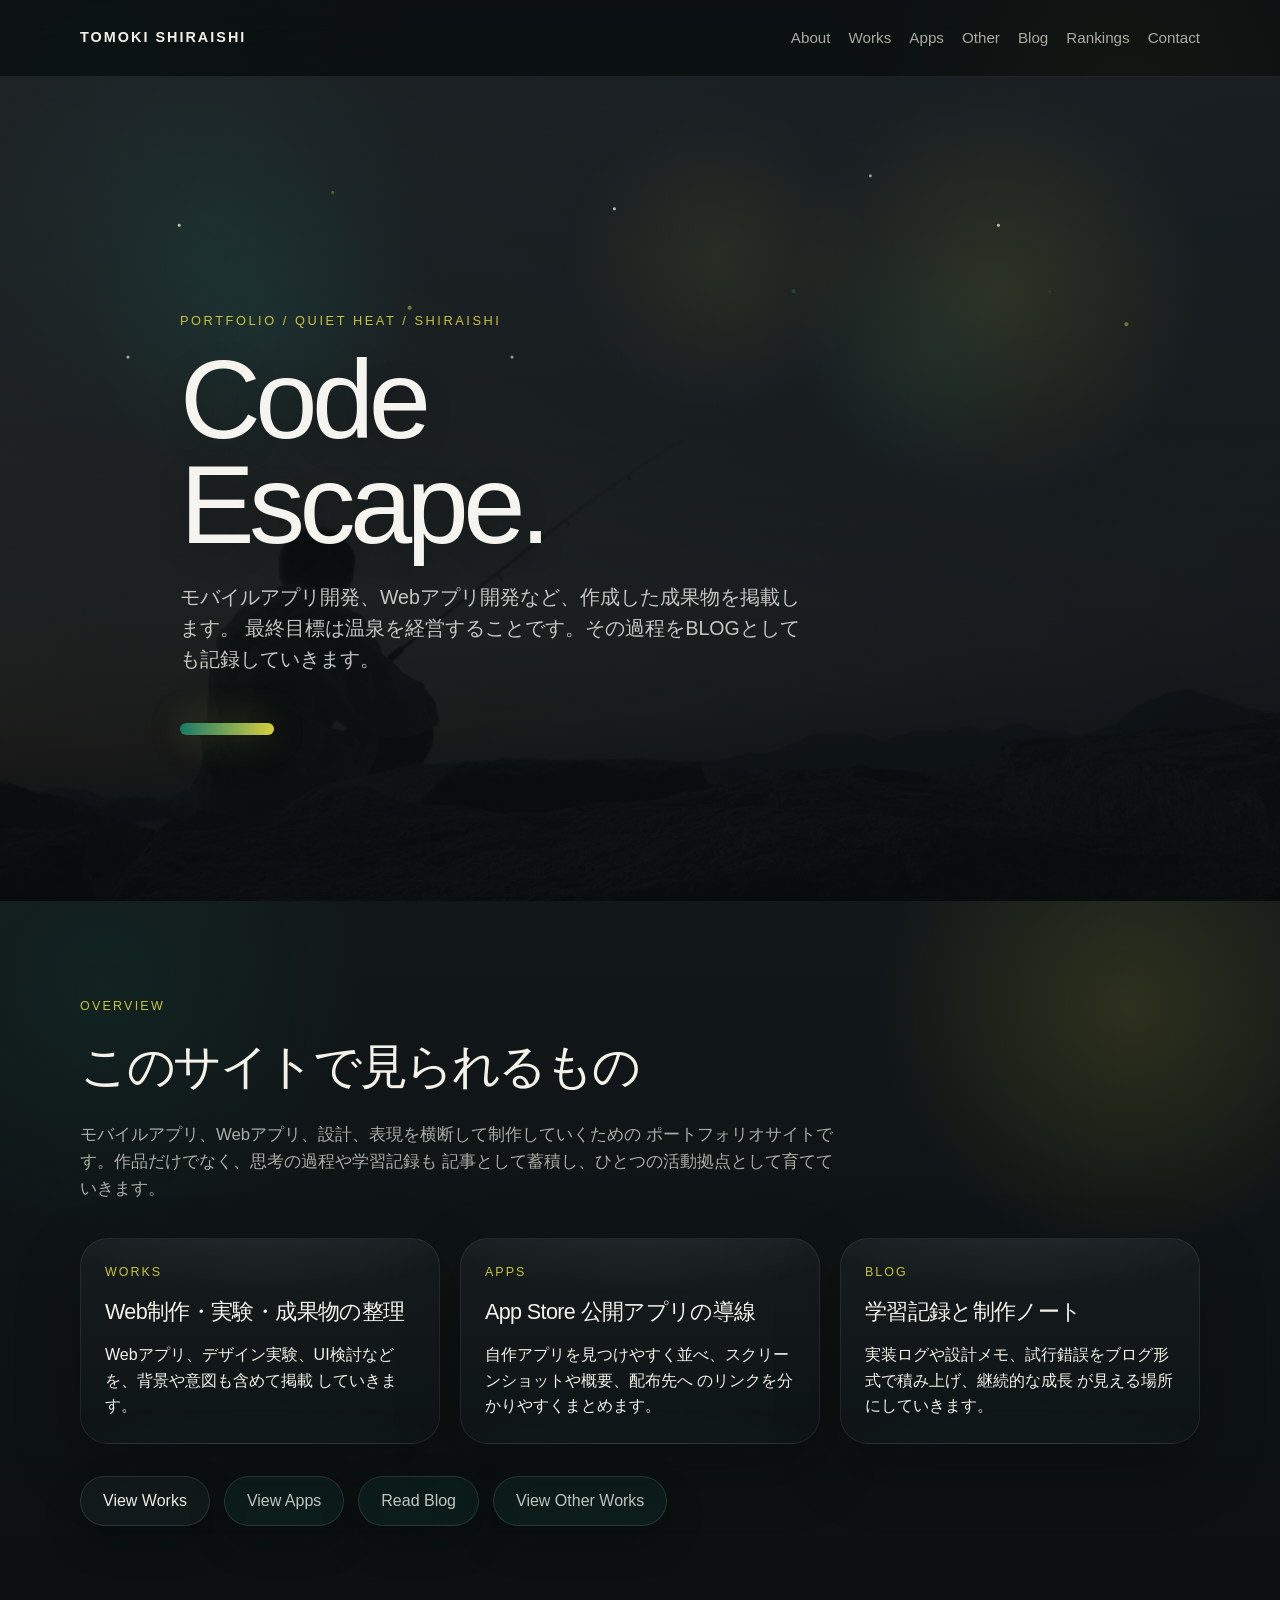
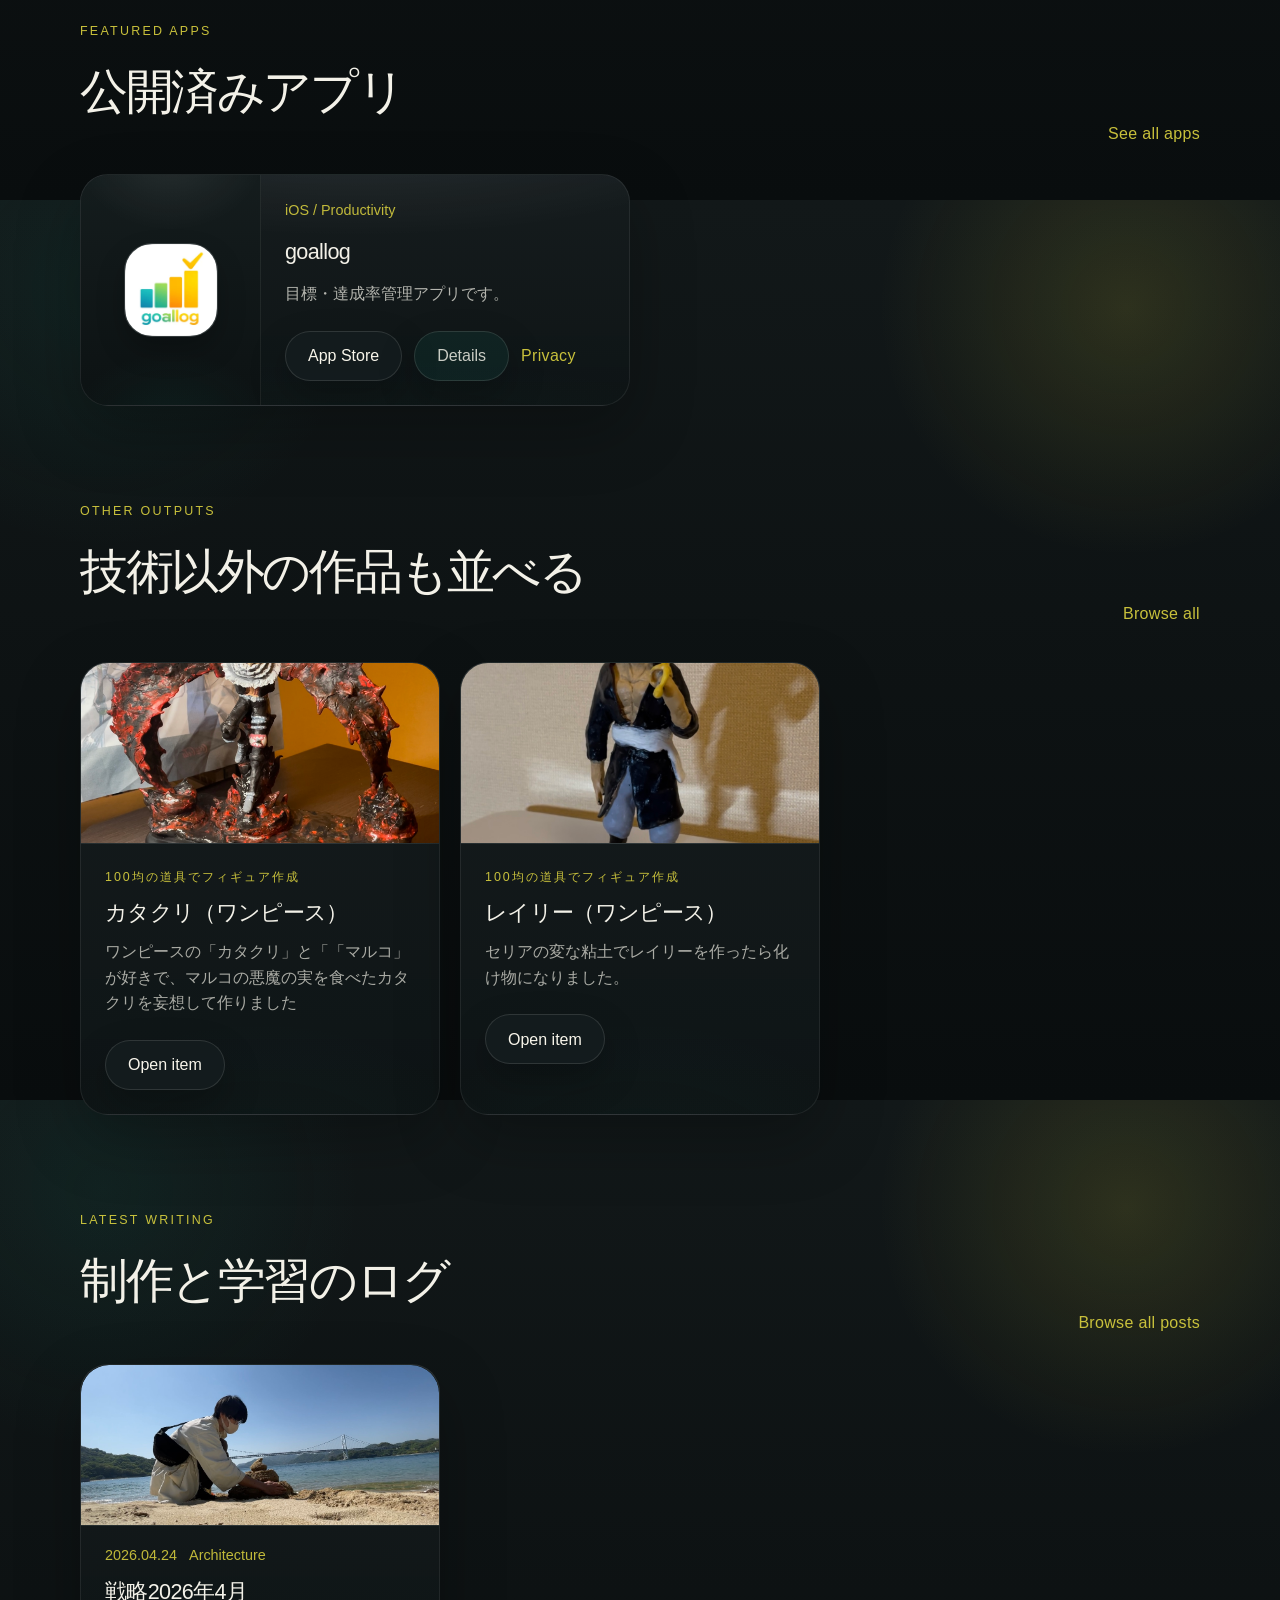
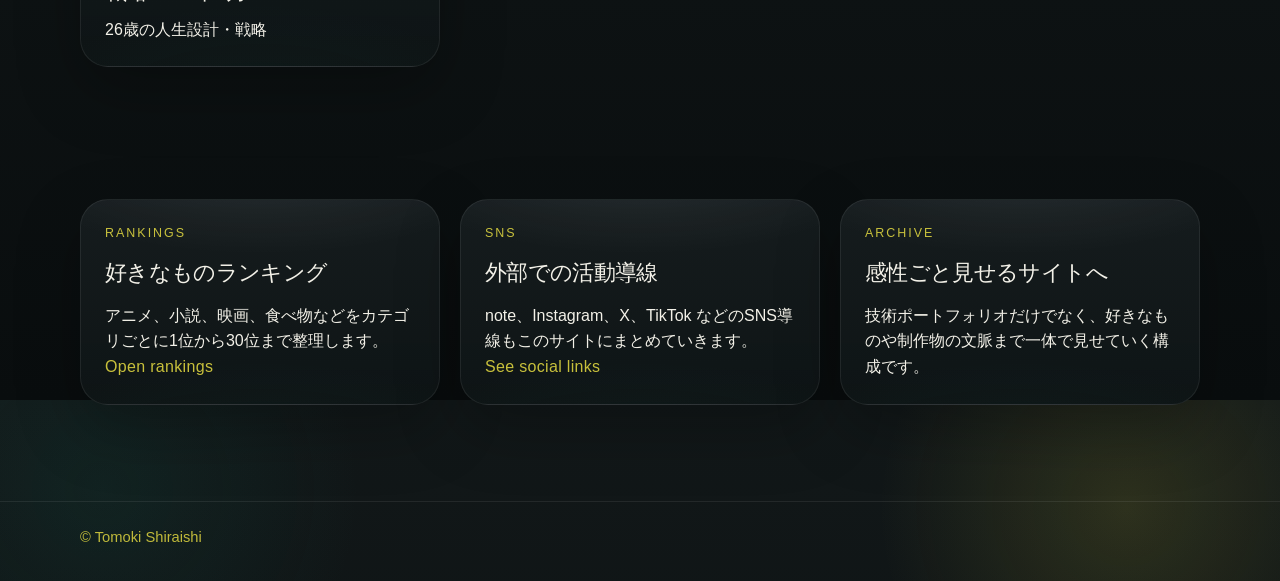
==== index.html @ d981f03a "Deploy portfolio site" ====
<!DOCTYPE html><html lang="ja" class="h-full antialiased"><head><meta charSet="utf-8"/><meta name="viewport" content="width=device-width, initial-scale=1"/><link rel="preload" as="image" href="/images/home01.jpg"/><link rel="stylesheet" href="/_next/static/chunks/0.4sjjgzvuzyy.css" data-precedence="next"/><link rel="preload" as="script" fetchPriority="low" href="/_next/static/chunks/045g~0~zva_mv.js"/><script src="/_next/static/chunks/0dgq26a5_oy.a.js" async=""></script><script src="/_next/static/chunks/0yoi6g0rt32bk.js" async=""></script><script src="/_next/static/chunks/0oui10gukf8nf.js" async=""></script><script src="/_next/static/chunks/turbopack-16y23m0xn~a8m.js" async=""></script><script src="/_next/static/chunks/13h-0fd.p-1ga.js" async=""></script><script src="/_next/static/chunks/0d3shmwh5_nmn.js" async=""></script><script src="/_next/static/chunks/05-hs12ys24cd.js" async=""></script><title>Tomoki Shiraishi Portfolio</title><meta name="description" content="Portfolio site of Tomoki Shiraishi"/><link rel="icon" href="/favicon.ico?favicon.0x3dzn~oxb6tn.ico" sizes="256x256" type="image/x-icon"/><script src="/_next/static/chunks/03~yq9q893hmn.js" noModule=""></script></head><body class="min-h-full flex flex-col bg-background text-foreground"><div hidden=""><!--$--><!--/$--></div><header class="site-header"><div class="site-header__inner"><a class="site-logo" href="/">Tomoki Shiraishi</a><nav class="site-nav" aria-label="Global"><a href="/about">About</a><a href="/works">Works</a><a href="/apps">Apps</a><a href="/other">Other</a><a href="/blog">Blog</a><a href="/rankings">Rankings</a><a href="/contact">Contact</a></nav></div></header><main class="flex-1"><section class="hero"><div class="hero__media" aria-hidden="true"><img alt="" decoding="async" data-nimg="fill" class="hero__media-image" style="position:absolute;height:100%;width:100%;left:0;top:0;right:0;bottom:0;color:transparent" src="/images/home01.jpg"/></div><div class="hero__content"><p class="hero__eyebrow">Portfolio / Quiet Heat / shiraishi</p><h1 class="hero__title">Code Escape.</h1><p class="hero__description">モバイルアプリ開発、Webアプリ開発など、作成した成果物を掲載します。 最終目標は温泉を経営することです。その過程をBLOGとしても記録していきます。</p></div></section><section class="section"><div class="container"><p class="section-label">Overview</p><h2 class="section-title">このサイトで見られるもの</h2><p class="lead">モバイルアプリ、Webアプリ、設計、表現を横断して制作していくための ポートフォリオサイトです。作品だけでなく、思考の過程や学習記録も 記事として蓄積し、ひとつの活動拠点として育てていきます。</p><div class="feature-grid"><article class="feature-card"><p class="feature-card__label">Works</p><h3>Web制作・実験・成果物の整理</h3><p>Webアプリ、デザイン実験、UI検討などを、背景や意図も含めて掲載 していきます。</p></article><article class="feature-card"><p class="feature-card__label">Apps</p><h3>App Store 公開アプリの導線</h3><p>自作アプリを見つけやすく並べ、スクリーンショットや概要、配布先へ のリンクを分かりやすくまとめます。</p></article><article class="feature-card"><p class="feature-card__label">Blog</p><h3>学習記録と制作ノート</h3><p>実装ログや設計メモ、試行錯誤をブログ形式で積み上げ、継続的な成長 が見える場所にしていきます。</p></article></div><div class="home-links"><a class="button-link" href="/works">View Works</a><a class="button-link button-link-secondary" href="/apps">View Apps</a><a class="button-link button-link-secondary" href="/blog">Read Blog</a><a class="button-link button-link-secondary" href="/other">View Other Works</a></div></div></section><section class="section section--tight"><div class="container"><div class="section-heading"><div><p class="section-label">Featured Apps</p><h2 class="section-title">公開済みアプリ</h2></div><a class="text-link" href="/apps">See all apps</a></div><div class="app-grid"><article class="app-card"><div class="app-card__visual" aria-hidden="true"><img alt="goallog icon" loading="lazy" width="94" height="94" decoding="async" data-nimg="1" class="app-icon-image" style="color:transparent" src="/images/apps/goallog-icon.png"/></div><div class="app-card__body"><p class="app-card__meta">iOS<!-- --> / <!-- -->Productivity</p><h3>goallog</h3><p>目標・達成率管理アプリです。</p><div class="app-card__actions"><a href="https://apps.apple.com/jp/app/goallog/id6755245904" class="button-link">App Store</a><a class="button-link button-link-secondary" href="/apps/goallog">Details</a><a class="text-link" href="/apps/goallog/privacy">Privacy</a></div></div></article></div></div></section><section class="section section--tight"><div class="container"><div class="section-heading"><div><p class="section-label">Other Outputs</p><h2 class="section-title">技術以外の作品も並べる</h2></div><a class="text-link" href="/other">Browse all</a></div><div class="other-grid"><article class="work-card work-card--other"><div class="work-card__media" aria-hidden="true"><img alt="" loading="lazy" width="640" height="420" decoding="async" data-nimg="1" class="work-card__image" style="color:transparent" src="/images/other/other_001.png"/></div><div class="work-card__content"><p class="work-card__label">100均の道具でフィギュア作成</p><h3>カタクリ（ワンピース）</h3><p>ワンピースの「カタクリ」と「「マルコ」が好きで、マルコの悪魔の実を食べたカタクリを妄想して作りました</p><div class="work-card__actions"><a class="button-link" href="#">Open item</a></div></div></article><article class="work-card work-card--other"><div class="work-card__media" aria-hidden="true"><img alt="" loading="lazy" width="640" height="420" decoding="async" data-nimg="1" class="work-card__image" style="color:transparent" src="/images/other/other_002.png"/></div><div class="work-card__content"><p class="work-card__label">100均の道具でフィギュア作成</p><h3>レイリー（ワンピース）</h3><p>セリアの変な粘土でレイリーを作ったら化け物になりました。</p><div class="work-card__actions"><a class="button-link" href="#">Open item</a></div></div></article></div></div></section><section class="section section--tight"><div class="container"><div class="section-heading"><div><p class="section-label">Latest Writing</p><h2 class="section-title">制作と学習のログ</h2></div><a class="text-link" href="/blog">Browse all posts</a></div><div class="post-list"><a class="post-card post-card--link" href="/blog/future-cms-plan"><article><div class="post-card__visual" aria-hidden="true"><img alt="" loading="lazy" width="640" height="360" decoding="async" data-nimg="1" class="post-card__image" style="color:transparent" src="/images/posts/blog002.jpg"/></div><p class="post-card__meta"><span>2026.04.24</span><span>Architecture</span></p><h3 class="post-card__title">戦略2026年4月</h3><p>26歳の人生設計・戦略</p></article></a></div></div></section><section class="section section--tight"><div class="container"><div class="feature-grid"><article class="feature-card"><p class="feature-card__label">Rankings</p><h3>好きなものランキング</h3><p>アニメ、小説、映画、食べ物などをカテゴリごとに1位から30位まで整理します。</p><a class="text-link" href="/rankings">Open rankings</a></article><article class="feature-card"><p class="feature-card__label">SNS</p><h3>外部での活動導線</h3><p>note、Instagram、X、TikTok などのSNS導線もこのサイトにまとめていきます。</p><a class="text-link" href="/contact">See social links</a></article><article class="feature-card"><p class="feature-card__label">Archive</p><h3>感性ごと見せるサイトへ</h3><p>技術ポートフォリオだけでなく、好きなものや制作物の文脈まで一体で見せていく構成です。</p></article></div></div></section><!--$--><!--/$--></main><footer class="site-footer"><div class="site-footer__inner"><p>© Tomoki Shiraishi</p></div></footer><script src="/_next/static/chunks/045g~0~zva_mv.js" id="_R_" async=""></script><script>(self.__next_f=self.__next_f||[]).push([0])</script><script>self.__next_f.push([1,"1:\"$Sreact.fragment\"\n2:I[22016,[\"/_next/static/chunks/13h-0fd.p-1ga.js\",\"/_next/static/chunks/0d3shmwh5_nmn.js\",\"/_next/static/chunks/05-hs12ys24cd.js\"],\"\"]\n3:I[39756,[\"/_next/static/chunks/13h-0fd.p-1ga.js\",\"/_next/static/chunks/0d3shmwh5_nmn.js\"],\"default\"]\n4:I[37457,[\"/_next/static/chunks/13h-0fd.p-1ga.js\",\"/_next/static/chunks/0d3shmwh5_nmn.js\"],\"default\"]\n5:I[5500,[\"/_next/static/chunks/13h-0fd.p-1ga.js\",\"/_next/static/chunks/0d3shmwh5_nmn.js\",\"/_next/static/chunks/05-hs12ys24cd.js\"],\"Image\"]\n11:I[68027,[\"/_next/static/chunks/13h-0fd.p-1ga.js\",\"/_next/static/chunks/0d3shmwh5_nmn.js\"],\"default\",1]\n:HL[\"/_next/static/chunks/0.4sjjgzvuzyy.css\",\"style\"]\n"])</script><script>self.__next_f.push([1,"0:{\"P\":null,\"c\":[\"\",\"\"],\"q\":\"\",\"i\":false,\"f\":[[[\"\",{\"children\":[\"__PAGE__\",{}]},\"$undefined\",\"$undefined\",16],[[\"$\",\"$1\",\"c\",{\"children\":[[[\"$\",\"link\",\"0\",{\"rel\":\"stylesheet\",\"href\":\"/_next/static/chunks/0.4sjjgzvuzyy.css\",\"precedence\":\"next\",\"crossOrigin\":\"$undefined\",\"nonce\":\"$undefined\"}],[\"$\",\"script\",\"script-0\",{\"src\":\"/_next/static/chunks/13h-0fd.p-1ga.js\",\"async\":true,\"nonce\":\"$undefined\"}],[\"$\",\"script\",\"script-1\",{\"src\":\"/_next/static/chunks/0d3shmwh5_nmn.js\",\"async\":true,\"nonce\":\"$undefined\"}]],[\"$\",\"html\",null,{\"lang\":\"ja\",\"className\":\"h-full antialiased\",\"children\":[\"$\",\"body\",null,{\"className\":\"min-h-full flex flex-col bg-background text-foreground\",\"children\":[[\"$\",\"header\",null,{\"className\":\"site-header\",\"children\":[\"$\",\"div\",null,{\"className\":\"site-header__inner\",\"children\":[[\"$\",\"$L2\",null,{\"href\":\"/\",\"className\":\"site-logo\",\"children\":\"Tomoki Shiraishi\"}],[\"$\",\"nav\",null,{\"className\":\"site-nav\",\"aria-label\":\"Global\",\"children\":[[\"$\",\"$L2\",null,{\"href\":\"/about\",\"children\":\"About\"}],[\"$\",\"$L2\",null,{\"href\":\"/works\",\"children\":\"Works\"}],[\"$\",\"$L2\",null,{\"href\":\"/apps\",\"children\":\"Apps\"}],[\"$\",\"$L2\",null,{\"href\":\"/other\",\"children\":\"Other\"}],[\"$\",\"$L2\",null,{\"href\":\"/blog\",\"children\":\"Blog\"}],[\"$\",\"$L2\",null,{\"href\":\"/rankings\",\"children\":\"Rankings\"}],[\"$\",\"$L2\",null,{\"href\":\"/contact\",\"children\":\"Contact\"}]]}]]}]}],[\"$\",\"main\",null,{\"className\":\"flex-1\",\"children\":[\"$\",\"$L3\",null,{\"parallelRouterKey\":\"children\",\"error\":\"$undefined\",\"errorStyles\":\"$undefined\",\"errorScripts\":\"$undefined\",\"template\":[\"$\",\"$L4\",null,{}],\"templateStyles\":\"$undefined\",\"templateScripts\":\"$undefined\",\"notFound\":[[[\"$\",\"title\",null,{\"children\":\"404: This page could not be found.\"}],[\"$\",\"div\",null,{\"style\":{\"fontFamily\":\"system-ui,\\\"Segoe UI\\\",Roboto,Helvetica,Arial,sans-serif,\\\"Apple Color Emoji\\\",\\\"Segoe UI Emoji\\\"\",\"height\":\"100vh\",\"textAlign\":\"center\",\"display\":\"flex\",\"flexDirection\":\"column\",\"alignItems\":\"center\",\"justifyContent\":\"center\"},\"children\":[\"$\",\"div\",null,{\"children\":[[\"$\",\"style\",null,{\"dangerouslySetInnerHTML\":{\"__html\":\"body{color:#000;background:#fff;margin:0}.next-error-h1{border-right:1px solid rgba(0,0,0,.3)}@media (prefers-color-scheme:dark){body{color:#fff;background:#000}.next-error-h1{border-right:1px solid rgba(255,255,255,.3)}}\"}}],[\"$\",\"h1\",null,{\"className\":\"next-error-h1\",\"style\":{\"display\":\"inline-block\",\"margin\":\"0 20px 0 0\",\"padding\":\"0 23px 0 0\",\"fontSize\":24,\"fontWeight\":500,\"verticalAlign\":\"top\",\"lineHeight\":\"49px\"},\"children\":404}],[\"$\",\"div\",null,{\"style\":{\"display\":\"inline-block\"},\"children\":[\"$\",\"h2\",null,{\"style\":{\"fontSize\":14,\"fontWeight\":400,\"lineHeight\":\"49px\",\"margin\":0},\"children\":\"This page could not be found.\"}]}]]}]}]],[]],\"forbidden\":\"$undefined\",\"unauthorized\":\"$undefined\"}]}],[\"$\",\"footer\",null,{\"className\":\"site-footer\",\"children\":[\"$\",\"div\",null,{\"className\":\"site-footer__inner\",\"children\":[\"$\",\"p\",null,{\"children\":\"© Tomoki Shiraishi\"}]}]}]]}]}]]}],{\"children\":[[\"$\",\"$1\",\"c\",{\"children\":[[[\"$\",\"section\",null,{\"className\":\"hero\",\"children\":[[\"$\",\"div\",null,{\"className\":\"hero__media\",\"aria-hidden\":\"true\",\"children\":[\"$\",\"$L5\",null,{\"src\":\"/images/home01.jpg\",\"alt\":\"\",\"fill\":true,\"priority\":true,\"sizes\":\"100vw\",\"className\":\"hero__media-image\"}]}],[\"$\",\"div\",null,{\"className\":\"hero__content\",\"children\":[[\"$\",\"p\",null,{\"className\":\"hero__eyebrow\",\"children\":\"Portfolio / Quiet Heat / shiraishi\"}],[\"$\",\"h1\",null,{\"className\":\"hero__title\",\"children\":\"Code Escape.\"}],[\"$\",\"p\",null,{\"className\":\"hero__description\",\"children\":\"モバイルアプリ開発、Webアプリ開発など、作成した成果物を掲載します。 最終目標は温泉を経営することです。その過程をBLOGとしても記録していきます。\"}]]}]]}],[\"$\",\"section\",null,{\"className\":\"section\",\"children\":[\"$\",\"div\",null,{\"className\":\"container\",\"children\":[[\"$\",\"p\",null,{\"className\":\"section-label\",\"children\":\"Overview\"}],[\"$\",\"h2\",null,{\"className\":\"section-title\",\"children\":\"このサイトで見られるもの\"}],[\"$\",\"p\",null,{\"className\":\"lead\",\"children\":\"モバイルアプリ、Webアプリ、設計、表現を横断して制作していくための ポートフォリオサイトです。作品だけでなく、思考の過程や学習記録も 記事として蓄積し、ひとつの活動拠点として育てていきます。\"}],[\"$\",\"div\",null,{\"className\":\"feature-grid\",\"children\":[[\"$\",\"article\",null,{\"className\":\"feature-card\",\"children\":[[\"$\",\"p\",null,{\"className\":\"feature-card__label\",\"children\":\"Works\"}],[\"$\",\"h3\",null,{\"children\":\"Web制作・実験・成果物の整理\"}],[\"$\",\"p\",null,{\"children\":\"Webアプリ、デザイン実験、UI検討などを、背景や意図も含めて掲載 していきます。\"}]]}],[\"$\",\"article\",null,{\"className\":\"feature-card\",\"children\":[[\"$\",\"p\",null,{\"className\":\"feature-card__label\",\"children\":\"Apps\"}],[\"$\",\"h3\",null,{\"children\":\"App Store 公開アプリの導線\"}],[\"$\",\"p\",null,{\"children\":\"自作アプリを見つけやすく並べ、スクリーンショットや概要、配布先へ のリンクを分かりやすくまとめます。\"}]]}],[\"$\",\"article\",null,{\"className\":\"feature-card\",\"children\":[[\"$\",\"p\",null,{\"className\":\"feature-card__label\",\"children\":\"Blog\"}],[\"$\",\"h3\",null,{\"children\":\"学習記録と制作ノート\"}],[\"$\",\"p\",null,{\"children\":\"実装ログや設計メモ、試行錯誤をブログ形式で積み上げ、継続的な成長 が見える場所にしていきます。\"}]]}]]}],[\"$\",\"div\",null,{\"className\":\"home-links\",\"children\":[\"$L6\",\"$L7\",\"$L8\",\"$L9\"]}]]}]}],\"$La\",\"$Lb\",\"$Lc\",\"$Ld\"],[\"$Le\"],\"$Lf\"]}],{},null,false,null]},null,false,null],\"$L10\",false]],\"m\":\"$undefined\",\"G\":[\"$11\",[\"$L12\"]],\"S\":true,\"h\":null,\"s\":\"$undefined\",\"l\":\"$undefined\",\"p\":\"$undefined\",\"d\":\"$undefined\",\"b\":\"Tvws5TnD7JA8cfGj2nvKA\"}\n"])</script><script>self.__next_f.push([1,"13:I[97367,[\"/_next/static/chunks/13h-0fd.p-1ga.js\",\"/_next/static/chunks/0d3shmwh5_nmn.js\"],\"OutletBoundary\"]\n14:\"$Sreact.suspense\"\n16:I[97367,[\"/_next/static/chunks/13h-0fd.p-1ga.js\",\"/_next/static/chunks/0d3shmwh5_nmn.js\"],\"ViewportBoundary\"]\n18:I[97367,[\"/_next/static/chunks/13h-0fd.p-1ga.js\",\"/_next/static/chunks/0d3shmwh5_nmn.js\"],\"MetadataBoundary\"]\n6:[\"$\",\"$L2\",null,{\"href\":\"/works\",\"className\":\"button-link\",\"children\":\"View Works\"}]\n7:[\"$\",\"$L2\",null,{\"href\":\"/apps\",\"className\":\"button-link button-link-secondary\",\"children\":\"View Apps\"}]\n8:[\"$\",\"$L2\",null,{\"href\":\"/blog\",\"className\":\"button-link button-link-secondary\",\"children\":\"Read Blog\"}]\n9:[\"$\",\"$L2\",null,{\"href\":\"/other\",\"className\":\"button-link button-link-secondary\",\"children\":\"View Other Works\"}]\n"])</script><script>self.__next_f.push([1,"a:[\"$\",\"section\",null,{\"className\":\"section section--tight\",\"children\":[\"$\",\"div\",null,{\"className\":\"container\",\"children\":[[\"$\",\"div\",null,{\"className\":\"section-heading\",\"children\":[[\"$\",\"div\",null,{\"children\":[[\"$\",\"p\",null,{\"className\":\"section-label\",\"children\":\"Featured Apps\"}],[\"$\",\"h2\",null,{\"className\":\"section-title\",\"children\":\"公開済みアプリ\"}]]}],[\"$\",\"$L2\",null,{\"href\":\"/apps\",\"className\":\"text-link\",\"children\":\"See all apps\"}]]}],[\"$\",\"div\",null,{\"className\":\"app-grid\",\"children\":[[\"$\",\"article\",\"goallog\",{\"className\":\"app-card\",\"children\":[[\"$\",\"div\",null,{\"className\":\"app-card__visual\",\"aria-hidden\":\"true\",\"children\":[\"$\",\"$L5\",null,{\"src\":\"/images/apps/goallog-icon.png\",\"alt\":\"goallog icon\",\"width\":94,\"height\":94,\"className\":\"app-icon-image\"}]}],[\"$\",\"div\",null,{\"className\":\"app-card__body\",\"children\":[[\"$\",\"p\",null,{\"className\":\"app-card__meta\",\"children\":[\"iOS\",\" / \",\"Productivity\"]}],[\"$\",\"h3\",null,{\"children\":\"goallog\"}],[\"$\",\"p\",null,{\"children\":\"目標・達成率管理アプリです。\"}],[\"$\",\"div\",null,{\"className\":\"app-card__actions\",\"children\":[[\"$\",\"a\",null,{\"href\":\"https://apps.apple.com/jp/app/goallog/id6755245904\",\"className\":\"button-link\",\"children\":\"App Store\"}],[\"$\",\"$L2\",null,{\"href\":\"/apps/goallog\",\"className\":\"button-link button-link-secondary\",\"children\":\"Details\"}],[\"$\",\"$L2\",null,{\"href\":\"/apps/goallog/privacy\",\"className\":\"text-link\",\"children\":\"Privacy\"}]]}]]}]]}]]}]]}]}]\n"])</script><script>self.__next_f.push([1,"b:[\"$\",\"section\",null,{\"className\":\"section section--tight\",\"children\":[\"$\",\"div\",null,{\"className\":\"container\",\"children\":[[\"$\",\"div\",null,{\"className\":\"section-heading\",\"children\":[[\"$\",\"div\",null,{\"children\":[[\"$\",\"p\",null,{\"className\":\"section-label\",\"children\":\"Other Outputs\"}],[\"$\",\"h2\",null,{\"className\":\"section-title\",\"children\":\"技術以外の作品も並べる\"}]]}],[\"$\",\"$L2\",null,{\"href\":\"/other\",\"className\":\"text-link\",\"children\":\"Browse all\"}]]}],[\"$\",\"div\",null,{\"className\":\"other-grid\",\"children\":[[\"$\",\"article\",\"カタクリ（ワンピース）\",{\"className\":\"work-card work-card--other\",\"children\":[[\"$\",\"div\",null,{\"className\":\"work-card__media\",\"aria-hidden\":\"true\",\"children\":[\"$\",\"$L5\",null,{\"src\":\"/images/other/other_001.png\",\"alt\":\"\",\"width\":640,\"height\":420,\"className\":\"work-card__image\"}]}],[\"$\",\"div\",null,{\"className\":\"work-card__content\",\"children\":[[\"$\",\"p\",null,{\"className\":\"work-card__label\",\"children\":\"100均の道具でフィギュア作成\"}],[\"$\",\"h3\",null,{\"children\":\"カタクリ（ワンピース）\"}],[\"$\",\"p\",null,{\"children\":\"ワンピースの「カタクリ」と「「マルコ」が好きで、マルコの悪魔の実を食べたカタクリを妄想して作りました\"}],[\"$\",\"div\",null,{\"className\":\"work-card__actions\",\"children\":[\"$\",\"$L2\",null,{\"href\":\"#\",\"className\":\"button-link\",\"children\":\"Open item\"}]}]]}]]}],[\"$\",\"article\",\"レイリー（ワンピース）\",{\"className\":\"work-card work-card--other\",\"children\":[[\"$\",\"div\",null,{\"className\":\"work-card__media\",\"aria-hidden\":\"true\",\"children\":[\"$\",\"$L5\",null,{\"src\":\"/images/other/other_002.png\",\"alt\":\"\",\"width\":640,\"height\":420,\"className\":\"work-card__image\"}]}],[\"$\",\"div\",null,{\"className\":\"work-card__content\",\"children\":[[\"$\",\"p\",null,{\"className\":\"work-card__label\",\"children\":\"100均の道具でフィギュア作成\"}],[\"$\",\"h3\",null,{\"children\":\"レイリー（ワンピース）\"}],[\"$\",\"p\",null,{\"children\":\"セリアの変な粘土でレイリーを作ったら化け物になりました。\"}],[\"$\",\"div\",null,{\"className\":\"work-card__actions\",\"children\":[\"$\",\"$L2\",null,{\"href\":\"#\",\"className\":\"button-link\",\"children\":\"Open item\"}]}]]}]]}]]}]]}]}]\n"])</script><script>self.__next_f.push([1,"c:[\"$\",\"section\",null,{\"className\":\"section section--tight\",\"children\":[\"$\",\"div\",null,{\"className\":\"container\",\"children\":[[\"$\",\"div\",null,{\"className\":\"section-heading\",\"children\":[[\"$\",\"div\",null,{\"children\":[[\"$\",\"p\",null,{\"className\":\"section-label\",\"children\":\"Latest Writing\"}],[\"$\",\"h2\",null,{\"className\":\"section-title\",\"children\":\"制作と学習のログ\"}]]}],[\"$\",\"$L2\",null,{\"href\":\"/blog\",\"className\":\"text-link\",\"children\":\"Browse all posts\"}]]}],[\"$\",\"div\",null,{\"className\":\"post-list\",\"children\":[[\"$\",\"$L2\",\"future-cms-plan\",{\"href\":\"/blog/future-cms-plan\",\"className\":\"post-card post-card--link\",\"children\":[\"$\",\"article\",null,{\"children\":[[\"$\",\"div\",null,{\"className\":\"post-card__visual\",\"aria-hidden\":\"true\",\"children\":[\"$\",\"$L5\",null,{\"src\":\"/images/posts/blog002.jpg\",\"alt\":\"\",\"width\":640,\"height\":360,\"className\":\"post-card__image\"}]}],[\"$\",\"p\",null,{\"className\":\"post-card__meta\",\"children\":[[\"$\",\"span\",null,{\"children\":\"2026.04.24\"}],[\"$\",\"span\",null,{\"children\":\"Architecture\"}]]}],[\"$\",\"h3\",null,{\"className\":\"post-card__title\",\"children\":\"戦略2026年4月\"}],[\"$\",\"p\",null,{\"children\":\"26歳の人生設計・戦略\"}]]}]}]]}]]}]}]\nd:[\"$\",\"section\",null,{\"className\":\"section section--tight\",\"children\":[\"$\",\"div\",null,{\"className\":\"container\",\"children\":[\"$\",\"div\",null,{\"className\":\"feature-grid\",\"children\":[[\"$\",\"article\",null,{\"className\":\"feature-card\",\"children\":[[\"$\",\"p\",null,{\"className\":\"feature-card__label\",\"children\":\"Rankings\"}],[\"$\",\"h3\",null,{\"children\":\"好きなものランキング\"}],[\"$\",\"p\",null,{\"children\":\"アニメ、小説、映画、食べ物などをカテゴリごとに1位から30位まで整理します。\"}],[\"$\",\"$L2\",null,{\"href\":\"/rankings\",\"className\":\"text-link\",\"children\":\"Open rankings\"}]]}],[\"$\",\"article\",null,{\"className\":\"feature-card\",\"children\":[[\"$\",\"p\",null,{\"className\":\"feature-card__label\",\"children\":\"SNS\"}],[\"$\",\"h3\",null,{\"children\":\"外部での活動導線\"}],[\"$\",\"p\",null,{\"children\":\"note、Instagram、X、TikTok などのSNS導線もこのサイトにまとめていきます。\"}],[\"$\",\"$L2\",null,{\"href\":\"/contact\",\"className\":\"text-link\",\"children\":\"See social links\"}]]}],[\"$\",\"article\",null,{\"className\":\"feature-card\",\"children\":[[\"$\",\"p\",null,{\"className\":\"feature-card__label\",\"children\":\"Archive\"}],[\"$\",\"h3\",null,{\"children\":\"感性ごと見せるサイトへ\"}],[\"$\",\"p\",null,{\"children\":\"技術ポートフォリオだけでなく、好きなものや制作物の文脈まで一体で見せていく構成です。\"}]]}]]}]}]}]\ne:[\"$\",\"script\",\"script-0\",{\"src\":\"/_next/static/chunks/05-hs12ys24cd.js\",\"async\":true,\"nonce\":\"$undefined\"}]\nf:[\"$\",\"$L13\",null,{\"children\":[\"$\",\"$14\",null,{\"name\":\"Next.MetadataOutlet\",\"children\":\"$@15\"}]}]\n10:[\"$\",\"$1\",\"h\",{\"children\":[null,[\"$\",\"$L16\",null,{\"children\":\"$L17\"}],[\"$\",\"div\",null,{\"hidden\":true,\"children\":[\"$\",\"$L18\",null,{\"children\":[\"$\",\"$14\",null,{\"name\":\"Next.Metadata\",\"children\":\"$L19\"}]}]}],null]}]\n12:[\"$\",\"link\",\"0\",{\"rel\":\"stylesheet\",\"href\":\"/_next/static/chunks/0.4sjjgzvuzyy.css\",\"precedence\":\"next\",\"crossOrigin\":\"$undefined\",\"nonce\":\"$undefined\"}]\n"])</script><script>self.__next_f.push([1,"17:[[\"$\",\"meta\",\"0\",{\"charSet\":\"utf-8\"}],[\"$\",\"meta\",\"1\",{\"name\":\"viewport\",\"content\":\"width=device-width, initial-scale=1\"}]]\n"])</script><script>self.__next_f.push([1,"1a:I[27201,[\"/_next/static/chunks/13h-0fd.p-1ga.js\",\"/_next/static/chunks/0d3shmwh5_nmn.js\"],\"IconMark\"]\n15:null\n19:[[\"$\",\"title\",\"0\",{\"children\":\"Tomoki Shiraishi Portfolio\"}],[\"$\",\"meta\",\"1\",{\"name\":\"description\",\"content\":\"Portfolio site of Tomoki Shiraishi\"}],[\"$\",\"link\",\"2\",{\"rel\":\"icon\",\"href\":\"/favicon.ico?favicon.0x3dzn~oxb6tn.ico\",\"sizes\":\"256x256\",\"type\":\"image/x-icon\"}],[\"$\",\"$L1a\",\"3\",{}]]\n"])</script></body></html>
---- _next/static/chunks/0.4sjjgzvuzyy.css ----
@layer theme{:root,:host{--font-sans:"Avenir Next", "Helvetica Neue", Helvetica, Arial, sans-serif;--spacing:.25rem;--default-font-family:"Avenir Next", "Helvetica Neue", Helvetica, Arial, sans-serif;--default-mono-font-family:"SFMono-Regular", "Menlo", "Monaco", "Courier New", monospace}}@layer base{*,:after,:before,::backdrop{box-sizing:border-box;border:0 solid;margin:0;padding:0}::file-selector-button{box-sizing:border-box;border:0 solid;margin:0;padding:0}html,:host{-webkit-text-size-adjust:100%;tab-size:4;line-height:1.5;font-family:var(--default-font-family,ui-sans-serif, system-ui, sans-serif, "Apple Color Emoji", "Segoe UI Emoji", "Segoe UI Symbol", "Noto Color Emoji");font-feature-settings:var(--default-font-feature-settings,normal);font-variation-settings:var(--default-font-variation-settings,normal);-webkit-tap-highlight-color:transparent}hr{height:0;color:inherit;border-top-width:1px}abbr:where([title]){-webkit-text-decoration:underline dotted;text-decoration:underline dotted}h1,h2,h3,h4,h5,h6{font-size:inherit;font-weight:inherit}a{color:inherit;-webkit-text-decoration:inherit;-webkit-text-decoration:inherit;-webkit-text-decoration:inherit;-webkit-text-decoration:inherit;text-decoration:inherit}b,strong{font-weight:bolder}code,kbd,samp,pre{font-family:var(--default-mono-font-family,ui-monospace, SFMono-Regular, Menlo, Monaco, Consolas, "Liberation Mono", "Courier New", monospace);font-feature-settings:var(--default-mono-font-feature-settings,normal);font-variation-settings:var(--default-mono-font-variation-settings,normal);font-size:1em}small{font-size:80%}sub,sup{vertical-align:baseline;font-size:75%;line-height:0;position:relative}sub{bottom:-.25em}sup{top:-.5em}table{text-indent:0;border-color:inherit;border-collapse:collapse}:-moz-focusring{outline:auto}progress{vertical-align:baseline}summary{display:list-item}ol,ul,menu{list-style:none}img,svg,video,canvas,audio,iframe,embed,object{vertical-align:middle;display:block}img,video{max-width:100%;height:auto}button,input,select,optgroup,textarea{font:inherit;font-feature-settings:inherit;font-variation-settings:inherit;letter-spacing:inherit;color:inherit;opacity:1;background-color:#0000;border-radius:0}::file-selector-button{font:inherit;font-feature-settings:inherit;font-variation-settings:inherit;letter-spacing:inherit;color:inherit;opacity:1;background-color:#0000;border-radius:0}:where(select:is([multiple],[size])) optgroup{font-weight:bolder}:where(select:is([multiple],[size])) optgroup option{padding-inline-start:20px}::file-selector-button{margin-inline-end:4px}::placeholder{opacity:1}@supports (not ((-webkit-appearance:-apple-pay-button))) or (contain-intrinsic-size:1px){::placeholder{color:currentColor}@supports (color:color-mix(in lab, red, red)){::placeholder{color:color-mix(in oklab, currentcolor 50%, transparent)}}}textarea{resize:vertical}::-webkit-search-decoration{-webkit-appearance:none}::-webkit-date-and-time-value{min-height:1lh;text-align:inherit}::-webkit-datetime-edit{display:inline-flex}::-webkit-datetime-edit-fields-wrapper{padding:0}::-webkit-datetime-edit{padding-block:0}::-webkit-datetime-edit-year-field{padding-block:0}::-webkit-datetime-edit-month-field{padding-block:0}::-webkit-datetime-edit-day-field{padding-block:0}::-webkit-datetime-edit-hour-field{padding-block:0}::-webkit-datetime-edit-minute-field{padding-block:0}::-webkit-datetime-edit-second-field{padding-block:0}::-webkit-datetime-edit-millisecond-field{padding-block:0}::-webkit-datetime-edit-meridiem-field{padding-block:0}::-webkit-calendar-picker-indicator{line-height:1}:-moz-ui-invalid{box-shadow:none}button,input:where([type=button],[type=reset],[type=submit]){appearance:button}::file-selector-button{appearance:button}::-webkit-inner-spin-button{height:auto}::-webkit-outer-spin-button{height:auto}[hidden]:where(:not([hidden=until-found])){display:none!important}}@layer components;@layer utilities{.start{inset-inline-start:var(--spacing)}.container{width:100%}@media (min-width:40rem){.container{max-width:40rem}}@media (min-width:48rem){.container{max-width:48rem}}@media (min-width:64rem){.container{max-width:64rem}}@media (min-width:80rem){.container{max-width:80rem}}@media (min-width:96rem){.container{max-width:96rem}}.flex{display:flex}.h-full{height:100%}.min-h-full{min-height:100%}.flex-1{flex:1}.flex-col{flex-direction:column}.bg-background{background-color:var(--background)}.text-foreground{color:var(--foreground)}.antialiased{-webkit-font-smoothing:antialiased;-moz-osx-font-smoothing:grayscale}}:root{--background:#0c1213;--foreground:#f3f1e8;--muted:#f3f1e8ad;--line:#f3f1e81f;--panel:#101618d6;--panel-strong:#141b1df0;--accent-deep:#177a68;--accent-warm:#d8cf3f;--shadow-soft:0 24px 64px #00000042}*{box-sizing:border-box}html{scroll-behavior:smooth}body{background:var(--background);color:var(--foreground);font-family:var(--font-sans);background-image:radial-gradient(circle at 8% 10%,#177a681f,#0000 18%),radial-gradient(circle at 88% 12%,#d8cf3f24,#0000 18%),linear-gradient(#121819 0%,#090d0e 100%);line-height:1.6}a{color:inherit;text-decoration:none}.site-header{z-index:50;-webkit-backdrop-filter:blur(18px);backdrop-filter:blur(18px);background:#0a0f10b8;border-bottom:1px solid #f3f1e814;position:sticky;top:0}.site-header__inner,.site-footer__inner,.container{width:min(1120px,100% - 32px);margin:0 auto}.site-header__inner{justify-content:space-between;align-items:center;gap:24px;min-height:76px;display:flex}.site-logo{letter-spacing:.14em;text-transform:uppercase;color:var(--foreground);font-size:.9rem;font-weight:700}.site-nav{color:var(--muted);flex-wrap:wrap;justify-content:flex-end;gap:18px;font-size:.95rem;display:flex}.site-nav a:hover,.site-nav a:focus-visible{color:var(--foreground)}.hero{background:radial-gradient(circle at 16% 20%,#177a6838,#0000 18%),radial-gradient(circle at 78% 26%,#d8cf3f33,#0000 18%),linear-gradient(#151b1bfa,#0a0f10);align-items:center;min-height:calc(100vh - 76px);display:flex;position:relative;overflow:hidden}.hero__media{position:absolute;inset:0;overflow:hidden}.hero__media-image{object-fit:cover;object-position:center center;opacity:.24;filter:saturate(.72)contrast(.92)brightness(.62);transform:scale(1.02)}.hero:after{content:"";opacity:1;background:radial-gradient(circle at 14% 18%,#fff8d6b8 0 1px,#0000 2px),radial-gradient(circle at 32% 28%,#d8cf3f7a 0 1.5px,#0000 2.5px),radial-gradient(circle at 48% 16%,#ffffffad 0 1px,#0000 2px),radial-gradient(circle at 62% 26%,#177a6861 0 1.5px,#0000 2.5px),radial-gradient(circle at 78% 18%,#fff8d6b3 0 1px,#0000 2px),radial-gradient(circle at 88% 30%,#d8cf3f75 0 1.5px,#0000 2.5px),radial-gradient(circle at 10% 34%,#ffffff94 0 1px,#0000 2px),radial-gradient(circle at 26% 14%,#d8cf3f57 0 1px,#0000 2px),radial-gradient(circle at 40% 34%,#fff8d68a 0 1px,#0000 2px),radial-gradient(circle at 68% 12%,#ffffff85 0 1px,#0000 2px),radial-gradient(circle at 82% 26%,#177a6842 0 1px,#0000 2px),radial-gradient(circle at 72% 34%,#177a6814,#0000 12%),radial-gradient(circle at 20% 30%,#177a681a,#0000 14%),radial-gradient(circle at 56% 22%,#d8cf3f14,#0000 16%),linear-gradient(#060a0b38,#060a0b7a);position:absolute;inset:0}.hero:before{content:none}.hero__content{z-index:1;width:min(1120px,100% - 32px);max-width:920px;margin:0 auto;padding:112px 0 104px;position:relative}.hero__content:after{content:"";background:linear-gradient(90deg, var(--accent-deep), var(--accent-warm));border-radius:999px;width:94px;height:12px;position:absolute;bottom:44px;left:0;box-shadow:0 0 36px #d8cf3f42,0 0 72px #177a6824}.hero__eyebrow{color:#d8cf3feb;letter-spacing:.2em;text-transform:uppercase;margin:0 0 16px;font-size:.8rem}.hero__title{letter-spacing:-.05em;color:#f5f4ee;text-wrap:balance;text-shadow:0 8px 30px #0000002e;max-width:8ch;margin:0;font-size:clamp(3.8rem,10vw,7rem);line-height:.94}.hero__description{color:#f5f4eec7;max-width:620px;margin:24px 0 0;font-size:clamp(1.02rem,2vw,1.22rem)}.section{padding:96px 0}.section--tight{padding-top:0}.page-section{padding:84px 0 96px}.section-label{color:#d8cf3feb;letter-spacing:.18em;text-transform:uppercase;margin:0 0 12px;font-size:.78rem}.section-title{letter-spacing:-.05em;margin:0 0 16px;font-size:clamp(2rem,4vw,3rem)}.section-copy,.lead{max-width:760px;color:var(--muted);font-size:1.05rem}.home-links{flex-wrap:wrap;gap:14px;margin-top:32px;display:flex}.section-heading{justify-content:space-between;align-items:flex-end;gap:20px;margin-bottom:28px;display:flex}.text-link{color:#d8cf3feb;letter-spacing:.02em;text-underline-offset:.18em}.text-link:hover,.text-link:focus-visible{color:#fff}.button-link{color:#f8f5ea;background:#151d1fd6;border:1px solid #f3f1e81f;border-radius:999px;justify-content:center;align-items:center;min-height:50px;padding:0 22px;transition:transform .16s,background .16s,border-color .16s,box-shadow .16s;display:inline-flex;box-shadow:0 16px 38px #0000003d}.button-link:hover,.button-link:focus-visible{background:#1c2527eb;border-color:#d8cf3f3d;transform:translateY(-2px)rotate(-.4deg);box-shadow:0 20px 42px #00000047,0 0 0 4px #d8cf3f14}.button-link-secondary{color:#f3f1e8d1;background:#177a681f}.feature-grid,.app-grid,.post-list{gap:20px;display:grid}.feature-grid{grid-template-columns:repeat(3,minmax(0,1fr));margin-top:36px}.feature-card,.post-card,.app-card,.info-card,.work-card,.contact-card,.profile-panel{background:radial-gradient(140% 90% at 50% -20%, #ffffff14, transparent 52%), radial-gradient(120% 70% at 50% 120%, #177a6814, transparent 58%), linear-gradient(180deg, #161d1feb, #0e1415fa), var(--panel);box-shadow:var(--shadow-soft);border:1px solid #f3f1e814;border-radius:28px;transition:transform .18s,box-shadow .18s,border-color .18s;position:relative}.feature-card:hover,.post-card:hover,.app-card:hover,.work-card:hover,.contact-card:hover{border-color:#d8cf3f29;transform:translateY(-3px);box-shadow:0 26px 58px #0000004d}.feature-card{padding:24px}.feature-card__label{color:#d8cf3feb;letter-spacing:.16em;text-transform:uppercase;margin:0 0 12px;font-size:.78rem}.feature-card h3,.post-card h3,.app-card h2,.app-card h3{letter-spacing:-.03em;margin:0 0 12px;font-size:1.35rem}.feature-card p:last-child,.post-card p:last-child,.app-card p:last-child{margin-bottom:0}.app-grid{grid-template-columns:repeat(2,minmax(0,1fr))}.app-card{grid-template-columns:180px minmax(0,1fr);min-height:100%;display:grid;overflow:hidden}.app-card__visual{background:radial-gradient(140% 90% at 50% -10%,#ffffff14,#0000 38%),radial-gradient(100% 60% at 50% 112%,#177a681f,#0000 58%),linear-gradient(#141c1dfa,#0c1213f0);border-right:1px solid #f3f1e814;justify-content:center;align-items:center;min-height:220px;padding:24px;display:flex}.app-card__visual--large{min-height:280px}.app-card__visual span{letter-spacing:-.04em;width:94px;height:94px;color:var(--accent-deep);background:#1f282aeb;border:1px solid #f3f1e81a;border-radius:28px;justify-content:center;align-items:center;font-size:1.7rem;display:inline-flex;box-shadow:inset 0 1px #ffffff14,0 14px 28px #00000038}.app-icon-image{object-fit:cover;background:#1f282aeb;border:1px solid #f3f1e81a;border-radius:28px;width:94px;height:94px;box-shadow:inset 0 1px #ffffff14,0 14px 28px #00000038}.app-icon-image--large{border-radius:34px;width:112px;height:112px}.app-card__body{padding:24px}.app-card__body>p:not(.app-card__meta){color:#f3f1e8b8}.app-card__meta,.post-card__meta{color:#d8cf3fe0;flex-wrap:wrap;gap:12px;margin:0 0 12px;font-size:.9rem;display:flex}.app-card__highlights{color:var(--muted);margin:20px 0 0;padding-left:18px}.app-card__actions{flex-wrap:wrap;align-items:center;gap:12px;margin-top:24px;display:flex}.post-list{grid-template-columns:repeat(3,minmax(0,1fr))}.post-card{padding:24px}.post-card__visual{background:radial-gradient(140% 90% at 50% -10%,#ffffff14,#0000 38%),radial-gradient(100% 60% at 50% 112%,#177a681f,#0000 58%),linear-gradient(#141c1dfa,#0c1213f0);border-bottom:1px solid #f3f1e814;border-radius:28px 28px 0 0;min-height:160px;margin:-24px -24px 18px;overflow:hidden}.post-card__image{object-fit:cover;border-radius:28px 28px 0 0;width:100%;height:160px;display:block}.post-card__visual-empty{background:radial-gradient(120% 80% at 50% 100%,#ffffff14,#0000 48%),radial-gradient(circle at 16% 18%,#fff8d68f 0 1px,#0000 2px),radial-gradient(circle at 38% 22%,#d8cf3f57 0 1px,#0000 2px),radial-gradient(circle at 64% 18%,#ffffff85 0 1px,#0000 2px),radial-gradient(circle at 82% 28%,#177a6847 0 1px,#0000 2px),linear-gradient(135deg,#177a6824,#d8cf3f14);border-radius:28px 28px 0 0;width:100%;min-height:160px}.post-card__title{letter-spacing:-.035em;margin:0 0 12px;font-size:1.45rem;line-height:1.2}.about-hero{grid-template-columns:minmax(0,1.6fr) minmax(280px,.9fr);align-items:start;gap:24px;display:grid}.profile-panel{padding:24px}.profile-panel__eyebrow,.info-card__label,.work-card__label,.contact-card__label{color:#d8cf3feb;letter-spacing:.16em;text-transform:uppercase;margin:0 0 12px;font-size:.78rem}.profile-panel__list{gap:18px;margin:0;display:grid}.profile-panel__list dt{color:var(--muted);margin-bottom:6px;font-size:.88rem}.profile-panel__list dd{margin:0}.content-grid,.work-grid,.contact-grid,.other-grid,.ranking-top3{gap:20px;margin-top:36px;display:grid}.content-grid{grid-template-columns:repeat(2,minmax(0,1fr))}.info-card,.work-card,.contact-card{padding:24px}.stack-section{margin-top:56px}.tag-cloud,.tag-row{flex-wrap:wrap;gap:10px;display:flex}.tag-cloud span,.tag-row span{min-height:34px;color:var(--foreground);background:#1f282ad6;border:1px solid #f3f1e81a;border-radius:999px;align-items:center;padding:0 14px;font-size:.92rem;display:inline-flex}.work-grid{grid-template-columns:repeat(3,minmax(0,1fr))}.work-card__actions{flex-wrap:wrap;gap:12px;margin-top:24px;display:flex}.contact-grid,.other-grid{grid-template-columns:repeat(3,minmax(0,1fr))}.filter-bar{flex-wrap:wrap;gap:12px;margin-top:28px;display:flex}.filter-chip{min-height:40px;color:var(--muted);background:#182022d6;border:1px solid #f3f1e81a;border-radius:999px;padding:0 16px;transition:background .16s,border-color .16s,color .16s}.filter-chip:hover,.filter-chip:focus-visible{color:var(--foreground);border-color:#d8c5a03d}.filter-chip--active{color:var(--foreground);background:#177a6838;border-color:#d8cf3f42}.work-card--other{flex-direction:column;min-height:100%;padding:0;display:flex;overflow:hidden}.work-card__media{background:radial-gradient(140% 90% at 50% -10%,#ffffff14,#0000 38%),radial-gradient(100% 60% at 50% 112%,#177a681f,#0000 58%),linear-gradient(#141c1dfa,#0c1213f0);border-bottom:1px solid #f3f1e814;justify-content:center;align-items:center;min-height:180px;display:flex}.work-card__image{object-fit:cover;width:100%;height:180px}.work-card__media-empty{background:radial-gradient(120% 80% at 50% 100%,#ffffff14,#0000 48%),radial-gradient(circle at 14% 18%,#fff8d68f 0 1px,#0000 2px),radial-gradient(circle at 36% 24%,#d8cf3f57 0 1px,#0000 2px),radial-gradient(circle at 66% 18%,#ffffff85 0 1px,#0000 2px),radial-gradient(circle at 84% 30%,#177a6847 0 1px,#0000 2px),linear-gradient(135deg,#177a6824,#d8cf3f14);justify-content:center;align-items:center;width:100%;min-height:180px;display:flex}.work-card__media-badge{min-width:110px;min-height:44px;color:var(--accent-deep);letter-spacing:.06em;background:#1f282adb;border:1px solid #f3f1e81a;border-radius:999px;justify-content:center;align-items:center;padding:0 18px;display:inline-flex}.work-card__content{flex-direction:column;flex:1;padding:24px;display:flex}.work-card__content>h2,.work-card__content>h3{letter-spacing:-.03em;margin:0 0 12px;font-size:1.4rem;line-height:1.2}.work-card__content>p:not(.work-card__label){color:var(--muted)}.ranking-stack{gap:42px;margin-top:36px;display:grid}.ranking-section{gap:18px;display:grid}.ranking-top3{grid-template-columns:repeat(3,minmax(0,1fr))}.ranking-top-card{box-shadow:var(--shadow-soft);background:radial-gradient(120% 70% at 50% 120%,#177a6814,#0000 58%),linear-gradient(#161d1feb,#0e1415fa);border:1px solid #f3f1e814;border-radius:28px;padding:24px}.ranking-top-card__rank{color:var(--accent-deep);letter-spacing:.08em;margin:0 0 12px;font-size:1.4rem}.ranking-list{grid-template-columns:1fr;gap:10px;display:grid}.ranking-row{background:radial-gradient(120% 70% at 50% 120%,#177a680f,#0000 58%),#12181ad1;border:1px solid #f3f1e814;border-radius:18px;gap:14px;padding:14px 16px;display:flex}.ranking-row__rank{color:var(--accent-deep);min-width:28px}.social-links{flex-wrap:wrap;gap:12px;display:flex}.post-card--link{transition:transform .16s,border-color .16s,background .16s;display:block}.post-card--link:hover,.post-card--link:focus-visible{background:linear-gradient(#1a2224f5,#101618fa);border-color:#d8cf3f2e;transform:translateY(-2px)}.app-detail-shell{gap:32px;display:grid}.app-detail-hero{box-shadow:var(--shadow-soft);background:radial-gradient(140% 90% at 50% -20%,#ffffff14,#0000 52%),radial-gradient(120% 70% at 50% 120%,#177a6814,#0000 58%),linear-gradient(#161d1feb,#0e1415fa);border:1px solid #f3f1e814;border-radius:32px;grid-template-columns:220px minmax(0,1fr);align-items:center;gap:28px;padding:28px;display:grid}.app-detail-hero__visual{background:radial-gradient(140% 90% at 50% -10%,#ffffff14,#0000 38%),radial-gradient(100% 60% at 50% 112%,#177a681f,#0000 58%),linear-gradient(#141c1dfa,#0c1213f0);border-radius:28px;justify-content:center;align-items:center;min-height:220px;display:flex}.app-detail-hero__visual span{width:112px;height:112px;color:var(--accent-deep);background:#1f282aeb;border:1px solid #f3f1e81a;border-radius:34px;justify-content:center;align-items:center;font-size:2rem;display:inline-flex;box-shadow:inset 0 1px #ffffff14,0 16px 28px #00000038}.app-icon-image--detail{border-radius:36px;width:132px;height:132px}.app-detail-hero__actions{flex-wrap:wrap;gap:12px;margin-top:28px;display:flex}.detail-section-grid,.privacy-stack{gap:18px;display:grid}.detail-section-grid{grid-template-columns:repeat(3,minmax(0,1fr))}.detail-card{background:radial-gradient(120% 70% at 50% 120%,#177a6814,#0000 58%),linear-gradient(#161d1feb,#0e1415fa);border:1px solid #f3f1e814;border-radius:26px;padding:24px;box-shadow:0 16px 36px #00000038}.detail-card__label{color:var(--accent-warm);letter-spacing:.16em;text-transform:uppercase;margin:0 0 12px;font-size:.78rem}.article-shell{max-width:820px}.article-back{margin-bottom:24px;display:inline-block}.article-title{letter-spacing:-.05em;color:#f8f5ea;margin:0 0 16px;font-size:clamp(2.5rem,6vw,4.6rem);line-height:.96}.article-hero-visual{background:radial-gradient(140% 90% at 50% -10%,#ffffff14,#0000 38%),radial-gradient(100% 60% at 50% 112%,#177a681f,#0000 58%),linear-gradient(#141c1dfa,#0c1213f0);border:1px solid #f3f1e814;border-radius:28px;min-height:260px;margin-bottom:28px;overflow:hidden}.article-hero-image{object-fit:cover;border-radius:28px;width:100%;height:320px;display:block}.article-hero-empty{background:radial-gradient(120% 80% at 50% 100%,#ffffff14,#0000 48%),radial-gradient(circle at 18% 18%,#fff8d68f 0 1px,#0000 2px),radial-gradient(circle at 34% 22%,#d8cf3f57 0 1px,#0000 2px),radial-gradient(circle at 64% 16%,#ffffff85 0 1px,#0000 2px),radial-gradient(circle at 84% 26%,#177a6847 0 1px,#0000 2px),linear-gradient(135deg,#177a6824,#d8cf3f14);border-radius:28px;width:100%;min-height:320px}.article-lead{color:var(--muted);margin:0 0 36px;font-size:1.08rem}.article-body{gap:20px;display:grid}.article-body p{color:#f3f1e8d1;margin:0;font-size:1.02rem}.site-footer{border-top:1px solid #f3f1e814}.site-footer__inner{color:#d8cf3fe0;padding:24px 0 32px;font-size:.92rem}@media (max-width:720px){.site-header__inner{flex-direction:column;align-items:flex-start;padding:14px 0}.site-nav{gap:14px}.hero__content{padding:96px 0 72px}.hero__content:after{width:120px}.hero:before{height:min(120px,28vw);bottom:6%;left:3%;right:3%}.section,.page-section{padding:72px 0}.section-heading{flex-direction:column;align-items:flex-start}.feature-grid,.app-grid,.post-list,.content-grid,.work-grid,.contact-grid,.other-grid,.ranking-top3,.about-hero,.detail-section-grid,.app-detail-hero,.ranking-list,.app-card{grid-template-columns:1fr}.app-card__visual{border-bottom:1px solid #f3f1e814;border-right:none}}
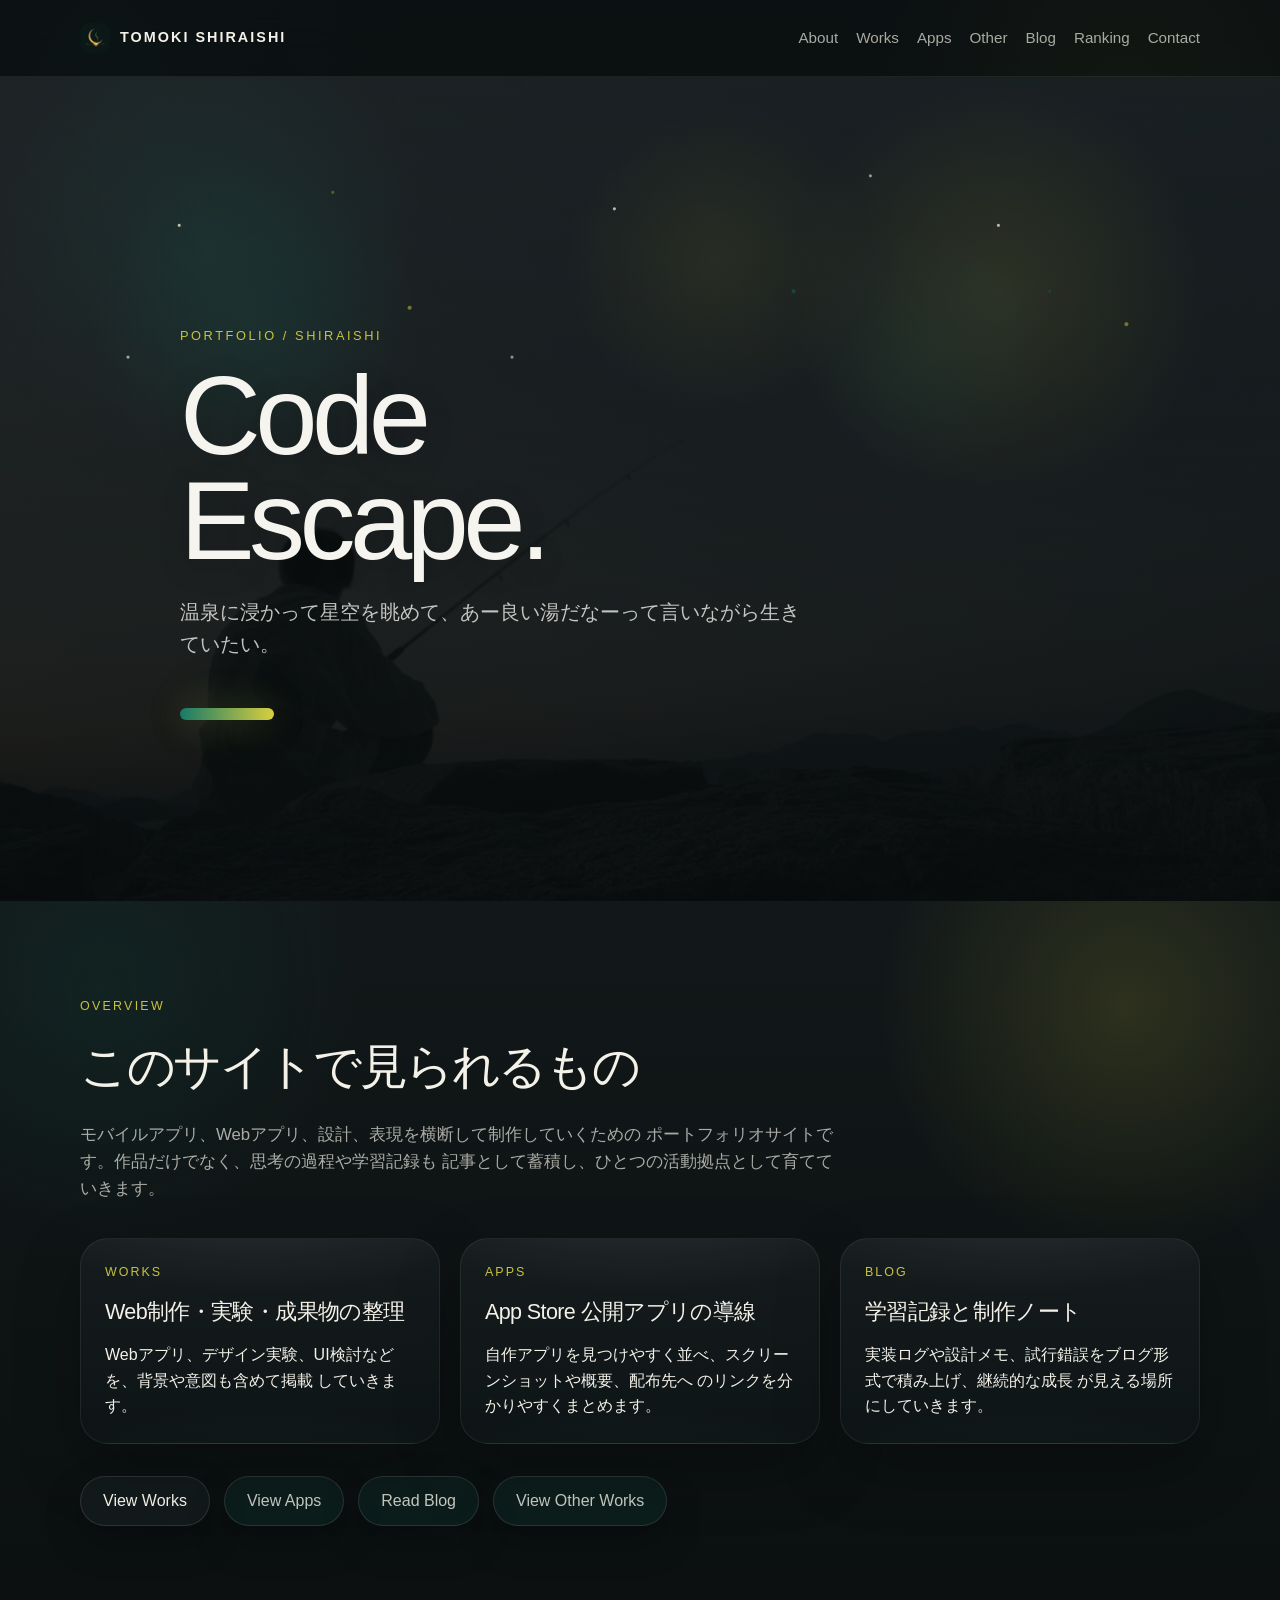
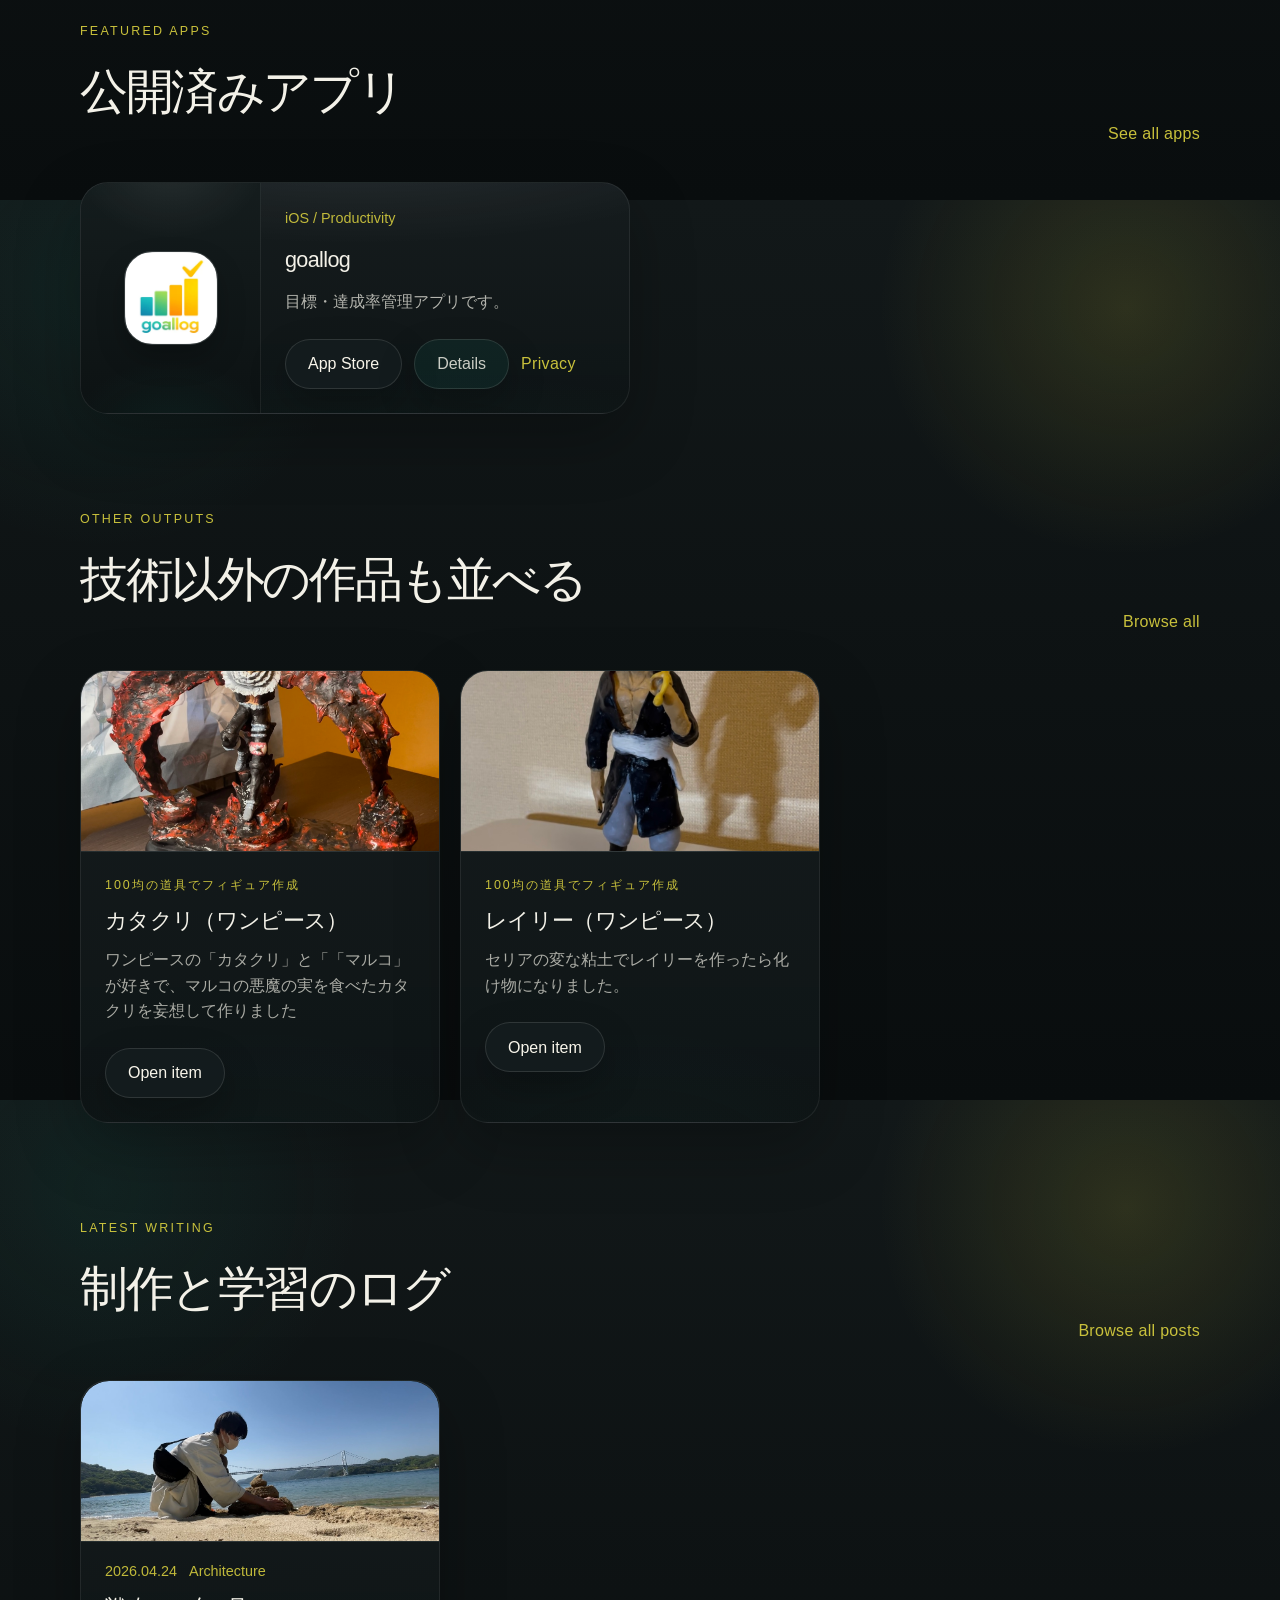
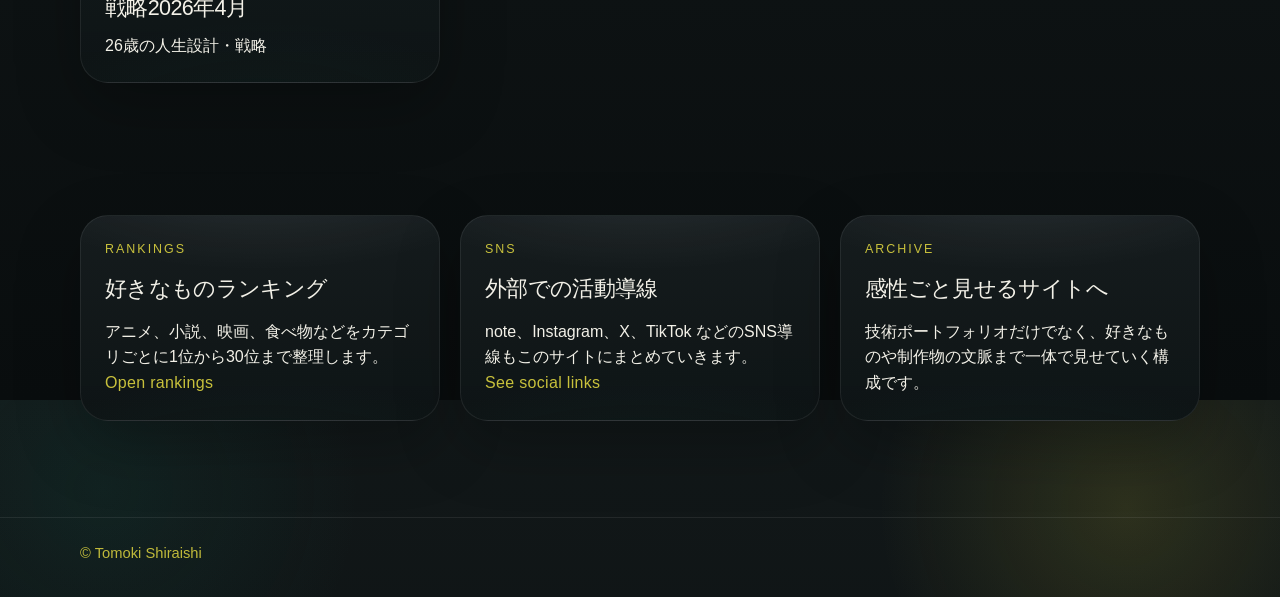
==== commit 8b8dc8e5: "Update logo" ====
--- a/index.html
+++ b/index.html
@@ -1 +1 @@
-<!DOCTYPE html><html lang="ja" class="h-full antialiased"><head><meta charSet="utf-8"/><meta name="viewport" content="width=device-width, initial-scale=1"/><link rel="preload" as="image" href="/images/home01.jpg"/><link rel="stylesheet" href="/_next/static/chunks/0.4sjjgzvuzyy.css" data-precedence="next"/><link rel="preload" as="script" fetchPriority="low" href="/_next/static/chunks/045g~0~zva_mv.js"/><script src="/_next/static/chunks/0dgq26a5_oy.a.js" async=""></script><script src="/_next/static/chunks/0yoi6g0rt32bk.js" async=""></script><script src="/_next/static/chunks/0oui10gukf8nf.js" async=""></script><script src="/_next/static/chunks/turbopack-16y23m0xn~a8m.js" async=""></script><script src="/_next/static/chunks/13h-0fd.p-1ga.js" async=""></script><script src="/_next/static/chunks/0d3shmwh5_nmn.js" async=""></script><script src="/_next/static/chunks/05-hs12ys24cd.js" async=""></script><title>Tomoki Shiraishi Portfolio</title><meta name="description" content="Portfolio site of Tomoki Shiraishi"/><link rel="icon" href="/favicon.ico?favicon.0x3dzn~oxb6tn.ico" sizes="256x256" type="image/x-icon"/><script src="/_next/static/chunks/03~yq9q893hmn.js" noModule=""></script></head><body class="min-h-full flex flex-col bg-background text-foreground"><div hidden=""><!--$--><!--/$--></div><header class="site-header"><div class="site-header__inner"><a class="site-logo" href="/">Tomoki Shiraishi</a><nav class="site-nav" aria-label="Global"><a href="/about">About</a><a href="/works">Works</a><a href="/apps">Apps</a><a href="/other">Other</a><a href="/blog">Blog</a><a href="/rankings">Rankings</a><a href="/contact">Contact</a></nav></div></header><main class="flex-1"><section class="hero"><div class="hero__media" aria-hidden="true"><img alt="" decoding="async" data-nimg="fill" class="hero__media-image" style="position:absolute;height:100%;width:100%;left:0;top:0;right:0;bottom:0;color:transparent" src="/images/home01.jpg"/></div><div class="hero__content"><p class="hero__eyebrow">Portfolio / Quiet Heat / shiraishi</p><h1 class="hero__title">Code Escape.</h1><p class="hero__description">モバイルアプリ開発、Webアプリ開発など、作成した成果物を掲載します。 最終目標は温泉を経営することです。その過程をBLOGとしても記録していきます。</p></div></section><section class="section"><div class="container"><p class="section-label">Overview</p><h2 class="section-title">このサイトで見られるもの</h2><p class="lead">モバイルアプリ、Webアプリ、設計、表現を横断して制作していくための ポートフォリオサイトです。作品だけでなく、思考の過程や学習記録も 記事として蓄積し、ひとつの活動拠点として育てていきます。</p><div class="feature-grid"><article class="feature-card"><p class="feature-card__label">Works</p><h3>Web制作・実験・成果物の整理</h3><p>Webアプリ、デザイン実験、UI検討などを、背景や意図も含めて掲載 していきます。</p></article><article class="feature-card"><p class="feature-card__label">Apps</p><h3>App Store 公開アプリの導線</h3><p>自作アプリを見つけやすく並べ、スクリーンショットや概要、配布先へ のリンクを分かりやすくまとめます。</p></article><article class="feature-card"><p class="feature-card__label">Blog</p><h3>学習記録と制作ノート</h3><p>実装ログや設計メモ、試行錯誤をブログ形式で積み上げ、継続的な成長 が見える場所にしていきます。</p></article></div><div class="home-links"><a class="button-link" href="/works">View Works</a><a class="button-link button-link-secondary" href="/apps">View Apps</a><a class="button-link button-link-secondary" href="/blog">Read Blog</a><a class="button-link button-link-secondary" href="/other">View Other Works</a></div></div></section><section class="section section--tight"><div class="container"><div class="section-heading"><div><p class="section-label">Featured Apps</p><h2 class="section-title">公開済みアプリ</h2></div><a class="text-link" href="/apps">See all apps</a></div><div class="app-grid"><article class="app-card"><div class="app-card__visual" aria-hidden="true"><img alt="goallog icon" loading="lazy" width="94" height="94" decoding="async" data-nimg="1" class="app-icon-image" style="color:transparent" src="/images/apps/goallog-icon.png"/></div><div class="app-card__body"><p class="app-card__meta">iOS<!-- --> / <!-- -->Productivity</p><h3>goallog</h3><p>目標・達成率管理アプリです。</p><div class="app-card__actions"><a href="https://apps.apple.com/jp/app/goallog/id6755245904" class="button-link">App Store</a><a class="button-link button-link-secondary" href="/apps/goallog">Details</a><a class="text-link" href="/apps/goallog/privacy">Privacy</a></div></div></article></div></div></section><section class="section section--tight"><div class="container"><div class="section-heading"><div><p class="section-label">Other Outputs</p><h2 class="section-title">技術以外の作品も並べる</h2></div><a class="text-link" href="/other">Browse all</a></div><div class="other-grid"><article class="work-card work-card--other"><div class="work-card__media" aria-hidden="true"><img alt="" loading="lazy" width="640" height="420" decoding="async" data-nimg="1" class="work-card__image" style="color:transparent" src="/images/other/other_001.png"/></div><div class="work-card__content"><p class="work-card__label">100均の道具でフィギュア作成</p><h3>カタクリ（ワンピース）</h3><p>ワンピースの「カタクリ」と「「マルコ」が好きで、マルコの悪魔の実を食べたカタクリを妄想して作りました</p><div class="work-card__actions"><a class="button-link" href="#">Open item</a></div></div></article><article class="work-card work-card--other"><div class="work-card__media" aria-hidden="true"><img alt="" loading="lazy" width="640" height="420" decoding="async" data-nimg="1" class="work-card__image" style="color:transparent" src="/images/other/other_002.png"/></div><div class="work-card__content"><p class="work-card__label">100均の道具でフィギュア作成</p><h3>レイリー（ワンピース）</h3><p>セリアの変な粘土でレイリーを作ったら化け物になりました。</p><div class="work-card__actions"><a class="button-link" href="#">Open item</a></div></div></article></div></div></section><section class="section section--tight"><div class="container"><div class="section-heading"><div><p class="section-label">Latest Writing</p><h2 class="section-title">制作と学習のログ</h2></div><a class="text-link" href="/blog">Browse all posts</a></div><div class="post-list"><a class="post-card post-card--link" href="/blog/future-cms-plan"><article><div class="post-card__visual" aria-hidden="true"><img alt="" loading="lazy" width="640" height="360" decoding="async" data-nimg="1" class="post-card__image" style="color:transparent" src="/images/posts/blog002.jpg"/></div><p class="post-card__meta"><span>2026.04.24</span><span>Architecture</span></p><h3 class="post-card__title">戦略2026年4月</h3><p>26歳の人生設計・戦略</p></article></a></div></div></section><section class="section section--tight"><div class="container"><div class="feature-grid"><article class="feature-card"><p class="feature-card__label">Rankings</p><h3>好きなものランキング</h3><p>アニメ、小説、映画、食べ物などをカテゴリごとに1位から30位まで整理します。</p><a class="text-link" href="/rankings">Open rankings</a></article><article class="feature-card"><p class="feature-card__label">SNS</p><h3>外部での活動導線</h3><p>note、Instagram、X、TikTok などのSNS導線もこのサイトにまとめていきます。</p><a class="text-link" href="/contact">See social links</a></article><article class="feature-card"><p class="feature-card__label">Archive</p><h3>感性ごと見せるサイトへ</h3><p>技術ポートフォリオだけでなく、好きなものや制作物の文脈まで一体で見せていく構成です。</p></article></div></div></section><!--$--><!--/$--></main><footer class="site-footer"><div class="site-footer__inner"><p>© Tomoki Shiraishi</p></div></footer><script src="/_next/static/chunks/045g~0~zva_mv.js" id="_R_" async=""></script><script>(self.__next_f=self.__next_f||[]).push([0])</script><script>self.__next_f.push([1,"1:\"$Sreact.fragment\"\n2:I[22016,[\"/_next/static/chunks/13h-0fd.p-1ga.js\",\"/_next/static/chunks/0d3shmwh5_nmn.js\",\"/_next/static/chunks/05-hs12ys24cd.js\"],\"\"]\n3:I[39756,[\"/_next/static/chunks/13h-0fd.p-1ga.js\",\"/_next/static/chunks/0d3shmwh5_nmn.js\"],\"default\"]\n4:I[37457,[\"/_next/static/chunks/13h-0fd.p-1ga.js\",\"/_next/static/chunks/0d3shmwh5_nmn.js\"],\"default\"]\n5:I[5500,[\"/_next/static/chunks/13h-0fd.p-1ga.js\",\"/_next/static/chunks/0d3shmwh5_nmn.js\",\"/_next/static/chunks/05-hs12ys24cd.js\"],\"Image\"]\n11:I[68027,[\"/_next/static/chunks/13h-0fd.p-1ga.js\",\"/_next/static/chunks/0d3shmwh5_nmn.js\"],\"default\",1]\n:HL[\"/_next/static/chunks/0.4sjjgzvuzyy.css\",\"style\"]\n"])</script><script>self.__next_f.push([1,"0:{\"P\":null,\"c\":[\"\",\"\"],\"q\":\"\",\"i\":false,\"f\":[[[\"\",{\"children\":[\"__PAGE__\",{}]},\"$undefined\",\"$undefined\",16],[[\"$\",\"$1\",\"c\",{\"children\":[[[\"$\",\"link\",\"0\",{\"rel\":\"stylesheet\",\"href\":\"/_next/static/chunks/0.4sjjgzvuzyy.css\",\"precedence\":\"next\",\"crossOrigin\":\"$undefined\",\"nonce\":\"$undefined\"}],[\"$\",\"script\",\"script-0\",{\"src\":\"/_next/static/chunks/13h-0fd.p-1ga.js\",\"async\":true,\"nonce\":\"$undefined\"}],[\"$\",\"script\",\"script-1\",{\"src\":\"/_next/static/chunks/0d3shmwh5_nmn.js\",\"async\":true,\"nonce\":\"$undefined\"}]],[\"$\",\"html\",null,{\"lang\":\"ja\",\"className\":\"h-full antialiased\",\"children\":[\"$\",\"body\",null,{\"className\":\"min-h-full flex flex-col bg-background text-foreground\",\"children\":[[\"$\",\"header\",null,{\"className\":\"site-header\",\"children\":[\"$\",\"div\",null,{\"className\":\"site-header__inner\",\"children\":[[\"$\",\"$L2\",null,{\"href\":\"/\",\"className\":\"site-logo\",\"children\":\"Tomoki Shiraishi\"}],[\"$\",\"nav\",null,{\"className\":\"site-nav\",\"aria-label\":\"Global\",\"children\":[[\"$\",\"$L2\",null,{\"href\":\"/about\",\"children\":\"About\"}],[\"$\",\"$L2\",null,{\"href\":\"/works\",\"children\":\"Works\"}],[\"$\",\"$L2\",null,{\"href\":\"/apps\",\"children\":\"Apps\"}],[\"$\",\"$L2\",null,{\"href\":\"/other\",\"children\":\"Other\"}],[\"$\",\"$L2\",null,{\"href\":\"/blog\",\"children\":\"Blog\"}],[\"$\",\"$L2\",null,{\"href\":\"/rankings\",\"children\":\"Rankings\"}],[\"$\",\"$L2\",null,{\"href\":\"/contact\",\"children\":\"Contact\"}]]}]]}]}],[\"$\",\"main\",null,{\"className\":\"flex-1\",\"children\":[\"$\",\"$L3\",null,{\"parallelRouterKey\":\"children\",\"error\":\"$undefined\",\"errorStyles\":\"$undefined\",\"errorScripts\":\"$undefined\",\"template\":[\"$\",\"$L4\",null,{}],\"templateStyles\":\"$undefined\",\"templateScripts\":\"$undefined\",\"notFound\":[[[\"$\",\"title\",null,{\"children\":\"404: This page could not be found.\"}],[\"$\",\"div\",null,{\"style\":{\"fontFamily\":\"system-ui,\\\"Segoe UI\\\",Roboto,Helvetica,Arial,sans-serif,\\\"Apple Color Emoji\\\",\\\"Segoe UI Emoji\\\"\",\"height\":\"100vh\",\"textAlign\":\"center\",\"display\":\"flex\",\"flexDirection\":\"column\",\"alignItems\":\"center\",\"justifyContent\":\"center\"},\"children\":[\"$\",\"div\",null,{\"children\":[[\"$\",\"style\",null,{\"dangerouslySetInnerHTML\":{\"__html\":\"body{color:#000;background:#fff;margin:0}.next-error-h1{border-right:1px solid rgba(0,0,0,.3)}@media (prefers-color-scheme:dark){body{color:#fff;background:#000}.next-error-h1{border-right:1px solid rgba(255,255,255,.3)}}\"}}],[\"$\",\"h1\",null,{\"className\":\"next-error-h1\",\"style\":{\"display\":\"inline-block\",\"margin\":\"0 20px 0 0\",\"padding\":\"0 23px 0 0\",\"fontSize\":24,\"fontWeight\":500,\"verticalAlign\":\"top\",\"lineHeight\":\"49px\"},\"children\":404}],[\"$\",\"div\",null,{\"style\":{\"display\":\"inline-block\"},\"children\":[\"$\",\"h2\",null,{\"style\":{\"fontSize\":14,\"fontWeight\":400,\"lineHeight\":\"49px\",\"margin\":0},\"children\":\"This page could not be found.\"}]}]]}]}]],[]],\"forbidden\":\"$undefined\",\"unauthorized\":\"$undefined\"}]}],[\"$\",\"footer\",null,{\"className\":\"site-footer\",\"children\":[\"$\",\"div\",null,{\"className\":\"site-footer__inner\",\"children\":[\"$\",\"p\",null,{\"children\":\"© Tomoki Shiraishi\"}]}]}]]}]}]]}],{\"children\":[[\"$\",\"$1\",\"c\",{\"children\":[[[\"$\",\"section\",null,{\"className\":\"hero\",\"children\":[[\"$\",\"div\",null,{\"className\":\"hero__media\",\"aria-hidden\":\"true\",\"children\":[\"$\",\"$L5\",null,{\"src\":\"/images/home01.jpg\",\"alt\":\"\",\"fill\":true,\"priority\":true,\"sizes\":\"100vw\",\"className\":\"hero__media-image\"}]}],[\"$\",\"div\",null,{\"className\":\"hero__content\",\"children\":[[\"$\",\"p\",null,{\"className\":\"hero__eyebrow\",\"children\":\"Portfolio / Quiet Heat / shiraishi\"}],[\"$\",\"h1\",null,{\"className\":\"hero__title\",\"children\":\"Code Escape.\"}],[\"$\",\"p\",null,{\"className\":\"hero__description\",\"children\":\"モバイルアプリ開発、Webアプリ開発など、作成した成果物を掲載します。 最終目標は温泉を経営することです。その過程をBLOGとしても記録していきます。\"}]]}]]}],[\"$\",\"section\",null,{\"className\":\"section\",\"children\":[\"$\",\"div\",null,{\"className\":\"container\",\"children\":[[\"$\",\"p\",null,{\"className\":\"section-label\",\"children\":\"Overview\"}],[\"$\",\"h2\",null,{\"className\":\"section-title\",\"children\":\"このサイトで見られるもの\"}],[\"$\",\"p\",null,{\"className\":\"lead\",\"children\":\"モバイルアプリ、Webアプリ、設計、表現を横断して制作していくための ポートフォリオサイトです。作品だけでなく、思考の過程や学習記録も 記事として蓄積し、ひとつの活動拠点として育てていきます。\"}],[\"$\",\"div\",null,{\"className\":\"feature-grid\",\"children\":[[\"$\",\"article\",null,{\"className\":\"feature-card\",\"children\":[[\"$\",\"p\",null,{\"className\":\"feature-card__label\",\"children\":\"Works\"}],[\"$\",\"h3\",null,{\"children\":\"Web制作・実験・成果物の整理\"}],[\"$\",\"p\",null,{\"children\":\"Webアプリ、デザイン実験、UI検討などを、背景や意図も含めて掲載 していきます。\"}]]}],[\"$\",\"article\",null,{\"className\":\"feature-card\",\"children\":[[\"$\",\"p\",null,{\"className\":\"feature-card__label\",\"children\":\"Apps\"}],[\"$\",\"h3\",null,{\"children\":\"App Store 公開アプリの導線\"}],[\"$\",\"p\",null,{\"children\":\"自作アプリを見つけやすく並べ、スクリーンショットや概要、配布先へ のリンクを分かりやすくまとめます。\"}]]}],[\"$\",\"article\",null,{\"className\":\"feature-card\",\"children\":[[\"$\",\"p\",null,{\"className\":\"feature-card__label\",\"children\":\"Blog\"}],[\"$\",\"h3\",null,{\"children\":\"学習記録と制作ノート\"}],[\"$\",\"p\",null,{\"children\":\"実装ログや設計メモ、試行錯誤をブログ形式で積み上げ、継続的な成長 が見える場所にしていきます。\"}]]}]]}],[\"$\",\"div\",null,{\"className\":\"home-links\",\"children\":[\"$L6\",\"$L7\",\"$L8\",\"$L9\"]}]]}]}],\"$La\",\"$Lb\",\"$Lc\",\"$Ld\"],[\"$Le\"],\"$Lf\"]}],{},null,false,null]},null,false,null],\"$L10\",false]],\"m\":\"$undefined\",\"G\":[\"$11\",[\"$L12\"]],\"S\":true,\"h\":null,\"s\":\"$undefined\",\"l\":\"$undefined\",\"p\":\"$undefined\",\"d\":\"$undefined\",\"b\":\"Tvws5TnD7JA8cfGj2nvKA\"}\n"])</script><script>self.__next_f.push([1,"13:I[97367,[\"/_next/static/chunks/13h-0fd.p-1ga.js\",\"/_next/static/chunks/0d3shmwh5_nmn.js\"],\"OutletBoundary\"]\n14:\"$Sreact.suspense\"\n16:I[97367,[\"/_next/static/chunks/13h-0fd.p-1ga.js\",\"/_next/static/chunks/0d3shmwh5_nmn.js\"],\"ViewportBoundary\"]\n18:I[97367,[\"/_next/static/chunks/13h-0fd.p-1ga.js\",\"/_next/static/chunks/0d3shmwh5_nmn.js\"],\"MetadataBoundary\"]\n6:[\"$\",\"$L2\",null,{\"href\":\"/works\",\"className\":\"button-link\",\"children\":\"View Works\"}]\n7:[\"$\",\"$L2\",null,{\"href\":\"/apps\",\"className\":\"button-link button-link-secondary\",\"children\":\"View Apps\"}]\n8:[\"$\",\"$L2\",null,{\"href\":\"/blog\",\"className\":\"button-link button-link-secondary\",\"children\":\"Read Blog\"}]\n9:[\"$\",\"$L2\",null,{\"href\":\"/other\",\"className\":\"button-link button-link-secondary\",\"children\":\"View Other Works\"}]\n"])</script><script>self.__next_f.push([1,"a:[\"$\",\"section\",null,{\"className\":\"section section--tight\",\"children\":[\"$\",\"div\",null,{\"className\":\"container\",\"children\":[[\"$\",\"div\",null,{\"className\":\"section-heading\",\"children\":[[\"$\",\"div\",null,{\"children\":[[\"$\",\"p\",null,{\"className\":\"section-label\",\"children\":\"Featured Apps\"}],[\"$\",\"h2\",null,{\"className\":\"section-title\",\"children\":\"公開済みアプリ\"}]]}],[\"$\",\"$L2\",null,{\"href\":\"/apps\",\"className\":\"text-link\",\"children\":\"See all apps\"}]]}],[\"$\",\"div\",null,{\"className\":\"app-grid\",\"children\":[[\"$\",\"article\",\"goallog\",{\"className\":\"app-card\",\"children\":[[\"$\",\"div\",null,{\"className\":\"app-card__visual\",\"aria-hidden\":\"true\",\"children\":[\"$\",\"$L5\",null,{\"src\":\"/images/apps/goallog-icon.png\",\"alt\":\"goallog icon\",\"width\":94,\"height\":94,\"className\":\"app-icon-image\"}]}],[\"$\",\"div\",null,{\"className\":\"app-card__body\",\"children\":[[\"$\",\"p\",null,{\"className\":\"app-card__meta\",\"children\":[\"iOS\",\" / \",\"Productivity\"]}],[\"$\",\"h3\",null,{\"children\":\"goallog\"}],[\"$\",\"p\",null,{\"children\":\"目標・達成率管理アプリです。\"}],[\"$\",\"div\",null,{\"className\":\"app-card__actions\",\"children\":[[\"$\",\"a\",null,{\"href\":\"https://apps.apple.com/jp/app/goallog/id6755245904\",\"className\":\"button-link\",\"children\":\"App Store\"}],[\"$\",\"$L2\",null,{\"href\":\"/apps/goallog\",\"className\":\"button-link button-link-secondary\",\"children\":\"Details\"}],[\"$\",\"$L2\",null,{\"href\":\"/apps/goallog/privacy\",\"className\":\"text-link\",\"children\":\"Privacy\"}]]}]]}]]}]]}]]}]}]\n"])</script><script>self.__next_f.push([1,"b:[\"$\",\"section\",null,{\"className\":\"section section--tight\",\"children\":[\"$\",\"div\",null,{\"className\":\"container\",\"children\":[[\"$\",\"div\",null,{\"className\":\"section-heading\",\"children\":[[\"$\",\"div\",null,{\"children\":[[\"$\",\"p\",null,{\"className\":\"section-label\",\"children\":\"Other Outputs\"}],[\"$\",\"h2\",null,{\"className\":\"section-title\",\"children\":\"技術以外の作品も並べる\"}]]}],[\"$\",\"$L2\",null,{\"href\":\"/other\",\"className\":\"text-link\",\"children\":\"Browse all\"}]]}],[\"$\",\"div\",null,{\"className\":\"other-grid\",\"children\":[[\"$\",\"article\",\"カタクリ（ワンピース）\",{\"className\":\"work-card work-card--other\",\"children\":[[\"$\",\"div\",null,{\"className\":\"work-card__media\",\"aria-hidden\":\"true\",\"children\":[\"$\",\"$L5\",null,{\"src\":\"/images/other/other_001.png\",\"alt\":\"\",\"width\":640,\"height\":420,\"className\":\"work-card__image\"}]}],[\"$\",\"div\",null,{\"className\":\"work-card__content\",\"children\":[[\"$\",\"p\",null,{\"className\":\"work-card__label\",\"children\":\"100均の道具でフィギュア作成\"}],[\"$\",\"h3\",null,{\"children\":\"カタクリ（ワンピース）\"}],[\"$\",\"p\",null,{\"children\":\"ワンピースの「カタクリ」と「「マルコ」が好きで、マルコの悪魔の実を食べたカタクリを妄想して作りました\"}],[\"$\",\"div\",null,{\"className\":\"work-card__actions\",\"children\":[\"$\",\"$L2\",null,{\"href\":\"#\",\"className\":\"button-link\",\"children\":\"Open item\"}]}]]}]]}],[\"$\",\"article\",\"レイリー（ワンピース）\",{\"className\":\"work-card work-card--other\",\"children\":[[\"$\",\"div\",null,{\"className\":\"work-card__media\",\"aria-hidden\":\"true\",\"children\":[\"$\",\"$L5\",null,{\"src\":\"/images/other/other_002.png\",\"alt\":\"\",\"width\":640,\"height\":420,\"className\":\"work-card__image\"}]}],[\"$\",\"div\",null,{\"className\":\"work-card__content\",\"children\":[[\"$\",\"p\",null,{\"className\":\"work-card__label\",\"children\":\"100均の道具でフィギュア作成\"}],[\"$\",\"h3\",null,{\"children\":\"レイリー（ワンピース）\"}],[\"$\",\"p\",null,{\"children\":\"セリアの変な粘土でレイリーを作ったら化け物になりました。\"}],[\"$\",\"div\",null,{\"className\":\"work-card__actions\",\"children\":[\"$\",\"$L2\",null,{\"href\":\"#\",\"className\":\"button-link\",\"children\":\"Open item\"}]}]]}]]}]]}]]}]}]\n"])</script><script>self.__next_f.push([1,"c:[\"$\",\"section\",null,{\"className\":\"section section--tight\",\"children\":[\"$\",\"div\",null,{\"className\":\"container\",\"children\":[[\"$\",\"div\",null,{\"className\":\"section-heading\",\"children\":[[\"$\",\"div\",null,{\"children\":[[\"$\",\"p\",null,{\"className\":\"section-label\",\"children\":\"Latest Writing\"}],[\"$\",\"h2\",null,{\"className\":\"section-title\",\"children\":\"制作と学習のログ\"}]]}],[\"$\",\"$L2\",null,{\"href\":\"/blog\",\"className\":\"text-link\",\"children\":\"Browse all posts\"}]]}],[\"$\",\"div\",null,{\"className\":\"post-list\",\"children\":[[\"$\",\"$L2\",\"future-cms-plan\",{\"href\":\"/blog/future-cms-plan\",\"className\":\"post-card post-card--link\",\"children\":[\"$\",\"article\",null,{\"children\":[[\"$\",\"div\",null,{\"className\":\"post-card__visual\",\"aria-hidden\":\"true\",\"children\":[\"$\",\"$L5\",null,{\"src\":\"/images/posts/blog002.jpg\",\"alt\":\"\",\"width\":640,\"height\":360,\"className\":\"post-card__image\"}]}],[\"$\",\"p\",null,{\"className\":\"post-card__meta\",\"children\":[[\"$\",\"span\",null,{\"children\":\"2026.04.24\"}],[\"$\",\"span\",null,{\"children\":\"Architecture\"}]]}],[\"$\",\"h3\",null,{\"className\":\"post-card__title\",\"children\":\"戦略2026年4月\"}],[\"$\",\"p\",null,{\"children\":\"26歳の人生設計・戦略\"}]]}]}]]}]]}]}]\nd:[\"$\",\"section\",null,{\"className\":\"section section--tight\",\"children\":[\"$\",\"div\",null,{\"className\":\"container\",\"children\":[\"$\",\"div\",null,{\"className\":\"feature-grid\",\"children\":[[\"$\",\"article\",null,{\"className\":\"feature-card\",\"children\":[[\"$\",\"p\",null,{\"className\":\"feature-card__label\",\"children\":\"Rankings\"}],[\"$\",\"h3\",null,{\"children\":\"好きなものランキング\"}],[\"$\",\"p\",null,{\"children\":\"アニメ、小説、映画、食べ物などをカテゴリごとに1位から30位まで整理します。\"}],[\"$\",\"$L2\",null,{\"href\":\"/rankings\",\"className\":\"text-link\",\"children\":\"Open rankings\"}]]}],[\"$\",\"article\",null,{\"className\":\"feature-card\",\"children\":[[\"$\",\"p\",null,{\"className\":\"feature-card__label\",\"children\":\"SNS\"}],[\"$\",\"h3\",null,{\"children\":\"外部での活動導線\"}],[\"$\",\"p\",null,{\"children\":\"note、Instagram、X、TikTok などのSNS導線もこのサイトにまとめていきます。\"}],[\"$\",\"$L2\",null,{\"href\":\"/contact\",\"className\":\"text-link\",\"children\":\"See social links\"}]]}],[\"$\",\"article\",null,{\"className\":\"feature-card\",\"children\":[[\"$\",\"p\",null,{\"className\":\"feature-card__label\",\"children\":\"Archive\"}],[\"$\",\"h3\",null,{\"children\":\"感性ごと見せるサイトへ\"}],[\"$\",\"p\",null,{\"children\":\"技術ポートフォリオだけでなく、好きなものや制作物の文脈まで一体で見せていく構成です。\"}]]}]]}]}]}]\ne:[\"$\",\"script\",\"script-0\",{\"src\":\"/_next/static/chunks/05-hs12ys24cd.js\",\"async\":true,\"nonce\":\"$undefined\"}]\nf:[\"$\",\"$L13\",null,{\"children\":[\"$\",\"$14\",null,{\"name\":\"Next.MetadataOutlet\",\"children\":\"$@15\"}]}]\n10:[\"$\",\"$1\",\"h\",{\"children\":[null,[\"$\",\"$L16\",null,{\"children\":\"$L17\"}],[\"$\",\"div\",null,{\"hidden\":true,\"children\":[\"$\",\"$L18\",null,{\"children\":[\"$\",\"$14\",null,{\"name\":\"Next.Metadata\",\"children\":\"$L19\"}]}]}],null]}]\n12:[\"$\",\"link\",\"0\",{\"rel\":\"stylesheet\",\"href\":\"/_next/static/chunks/0.4sjjgzvuzyy.css\",\"precedence\":\"next\",\"crossOrigin\":\"$undefined\",\"nonce\":\"$undefined\"}]\n"])</script><script>self.__next_f.push([1,"17:[[\"$\",\"meta\",\"0\",{\"charSet\":\"utf-8\"}],[\"$\",\"meta\",\"1\",{\"name\":\"viewport\",\"content\":\"width=device-width, initial-scale=1\"}]]\n"])</script><script>self.__next_f.push([1,"1a:I[27201,[\"/_next/static/chunks/13h-0fd.p-1ga.js\",\"/_next/static/chunks/0d3shmwh5_nmn.js\"],\"IconMark\"]\n15:null\n19:[[\"$\",\"title\",\"0\",{\"children\":\"Tomoki Shiraishi Portfolio\"}],[\"$\",\"meta\",\"1\",{\"name\":\"description\",\"content\":\"Portfolio site of Tomoki Shiraishi\"}],[\"$\",\"link\",\"2\",{\"rel\":\"icon\",\"href\":\"/favicon.ico?favicon.0x3dzn~oxb6tn.ico\",\"sizes\":\"256x256\",\"type\":\"image/x-icon\"}],[\"$\",\"$L1a\",\"3\",{}]]\n"])</script></body></html>+<!DOCTYPE html><html lang="ja" class="h-full antialiased"><head><meta charSet="utf-8"/><meta name="viewport" content="width=device-width, initial-scale=1"/><link rel="preload" as="image" href="/images/home01.jpg"/><link rel="stylesheet" href="/_next/static/chunks/0rrb_2_vw6jay.css" data-precedence="next"/><link rel="preload" as="script" fetchPriority="low" href="/_next/static/chunks/045g~0~zva_mv.js"/><script src="/_next/static/chunks/0dgq26a5_oy.a.js" async=""></script><script src="/_next/static/chunks/0yoi6g0rt32bk.js" async=""></script><script src="/_next/static/chunks/0oui10gukf8nf.js" async=""></script><script src="/_next/static/chunks/turbopack-16y23m0xn~a8m.js" async=""></script><script src="/_next/static/chunks/10~pydc6zdiuh.js" async=""></script><script src="/_next/static/chunks/0d3shmwh5_nmn.js" async=""></script><title>Tomoki Shiraishi Portfolio</title><meta name="description" content="Portfolio site of Tomoki Shiraishi"/><link rel="shortcut icon" href="/icon.png"/><link rel="icon" href="/icon.png"/><link rel="apple-touch-icon" href="/apple-icon.png"/><script src="/_next/static/chunks/03~yq9q893hmn.js" noModule=""></script></head><body class="min-h-full flex flex-col bg-background text-foreground"><div hidden=""><!--$--><!--/$--></div><header class="site-header"><div class="site-header__inner"><a class="site-logo" href="/"><span class="site-logo__icon-crop" aria-hidden="true"><img alt="" loading="lazy" width="30" height="30" decoding="async" data-nimg="1" class="site-logo__icon" style="color:transparent" src="/images/header-logo-dark.png"/></span><span>Tomoki Shiraishi</span></a><nav class="site-nav" aria-label="Global"><a href="/about">About</a><a href="/works">Works</a><a href="/apps">Apps</a><a href="/other">Other</a><a href="/blog">Blog</a><a href="/rankings">Ranking</a><a href="/contact">Contact</a></nav><button type="button" class="menu-toggle" aria-expanded="false" aria-controls="mobile-navigation" aria-label="Open menu"><span></span><span></span><span></span></button></div><div class="mobile-nav-overlay" aria-hidden="true"></div><nav id="mobile-navigation" class="mobile-nav-drawer" aria-label="Mobile"><button type="button" class="mobile-nav-close" aria-label="Close menu"><span></span><span></span></button><a href="/about">About</a><a href="/works">Works</a><a href="/apps">Apps</a><a href="/other">Other</a><a href="/blog">Blog</a><a href="/rankings">Rankings</a><a href="/contact">Contact</a></nav></header><main class="flex-1"><section class="hero"><div class="hero__media" aria-hidden="true"><img alt="" decoding="async" data-nimg="fill" class="hero__media-image" style="position:absolute;height:100%;width:100%;left:0;top:0;right:0;bottom:0;color:transparent" src="/images/home01.jpg"/></div><div class="hero__content"><p class="hero__eyebrow">Portfolio / shiraishi</p><h1 class="hero__title">Code Escape.</h1><p class="hero__description">温泉に浸かって星空を眺めて、あー良い湯だなーって言いながら生きていたい。</p></div></section><section class="section"><div class="container"><p class="section-label">Overview</p><h2 class="section-title">このサイトで見られるもの</h2><p class="lead">モバイルアプリ、Webアプリ、設計、表現を横断して制作していくための ポートフォリオサイトです。作品だけでなく、思考の過程や学習記録も 記事として蓄積し、ひとつの活動拠点として育てていきます。</p><div class="feature-grid"><article class="feature-card"><p class="feature-card__label">Works</p><h3>Web制作・実験・成果物の整理</h3><p>Webアプリ、デザイン実験、UI検討などを、背景や意図も含めて掲載 していきます。</p></article><article class="feature-card"><p class="feature-card__label">Apps</p><h3>App Store 公開アプリの導線</h3><p>自作アプリを見つけやすく並べ、スクリーンショットや概要、配布先へ のリンクを分かりやすくまとめます。</p></article><article class="feature-card"><p class="feature-card__label">Blog</p><h3>学習記録と制作ノート</h3><p>実装ログや設計メモ、試行錯誤をブログ形式で積み上げ、継続的な成長 が見える場所にしていきます。</p></article></div><div class="home-links"><a class="button-link" href="/works">View Works</a><a class="button-link button-link-secondary" href="/apps">View Apps</a><a class="button-link button-link-secondary" href="/blog">Read Blog</a><a class="button-link button-link-secondary" href="/other">View Other Works</a></div></div></section><section class="section section--tight"><div class="container"><div class="section-heading"><div><p class="section-label">Featured Apps</p><h2 class="section-title">公開済みアプリ</h2></div><a class="text-link" href="/apps">See all apps</a></div><div class="app-grid"><article class="app-card"><div class="app-card__visual" aria-hidden="true"><img alt="goallog icon" loading="lazy" width="94" height="94" decoding="async" data-nimg="1" class="app-icon-image" style="color:transparent" src="/images/apps/goallog-icon.png"/></div><div class="app-card__body"><p class="app-card__meta">iOS<!-- --> / <!-- -->Productivity</p><h3>goallog</h3><p>目標・達成率管理アプリです。</p><div class="app-card__actions"><a href="https://apps.apple.com/jp/app/goallog/id6755245904" class="button-link">App Store</a><a class="button-link button-link-secondary" href="/apps/goallog">Details</a><a class="text-link" href="/apps/goallog/privacy">Privacy</a></div></div></article></div></div></section><section class="section section--tight"><div class="container"><div class="section-heading"><div><p class="section-label">Other Outputs</p><h2 class="section-title">技術以外の作品も並べる</h2></div><a class="text-link" href="/other">Browse all</a></div><div class="other-grid"><article class="work-card work-card--other"><div class="work-card__media" aria-hidden="true"><img alt="" loading="lazy" width="640" height="420" decoding="async" data-nimg="1" class="work-card__image" style="color:transparent" src="/images/other/other_001.png"/></div><div class="work-card__content"><p class="work-card__label">100均の道具でフィギュア作成</p><h3>カタクリ（ワンピース）</h3><p>ワンピースの「カタクリ」と「「マルコ」が好きで、マルコの悪魔の実を食べたカタクリを妄想して作りました</p><div class="work-card__actions"><a class="button-link" href="#">Open item</a></div></div></article><article class="work-card work-card--other"><div class="work-card__media" aria-hidden="true"><img alt="" loading="lazy" width="640" height="420" decoding="async" data-nimg="1" class="work-card__image" style="color:transparent" src="/images/other/other_002.png"/></div><div class="work-card__content"><p class="work-card__label">100均の道具でフィギュア作成</p><h3>レイリー（ワンピース）</h3><p>セリアの変な粘土でレイリーを作ったら化け物になりました。</p><div class="work-card__actions"><a class="button-link" href="#">Open item</a></div></div></article></div></div></section><section class="section section--tight"><div class="container"><div class="section-heading"><div><p class="section-label">Latest Writing</p><h2 class="section-title">制作と学習のログ</h2></div><a class="text-link" href="/blog">Browse all posts</a></div><div class="post-list"><a class="post-card post-card--link" href="/blog/future-cms-plan"><article><div class="post-card__visual" aria-hidden="true"><img alt="" loading="lazy" width="640" height="360" decoding="async" data-nimg="1" class="post-card__image" style="color:transparent" src="/images/posts/blog002.jpg"/></div><p class="post-card__meta"><span>2026.04.24</span><span>Architecture</span></p><h3 class="post-card__title">戦略2026年4月</h3><p>26歳の人生設計・戦略</p></article></a></div></div></section><section class="section section--tight"><div class="container"><div class="feature-grid"><article class="feature-card"><p class="feature-card__label">Rankings</p><h3>好きなものランキング</h3><p>アニメ、小説、映画、食べ物などをカテゴリごとに1位から30位まで整理します。</p><a class="text-link" href="/rankings">Open rankings</a></article><article class="feature-card"><p class="feature-card__label">SNS</p><h3>外部での活動導線</h3><p>note、Instagram、X、TikTok などのSNS導線もこのサイトにまとめていきます。</p><a class="text-link" href="/contact">See social links</a></article><article class="feature-card"><p class="feature-card__label">Archive</p><h3>感性ごと見せるサイトへ</h3><p>技術ポートフォリオだけでなく、好きなものや制作物の文脈まで一体で見せていく構成です。</p></article></div></div></section><!--$--><!--/$--></main><footer class="site-footer"><div class="site-footer__inner"><p>© Tomoki Shiraishi</p></div></footer><script src="/_next/static/chunks/045g~0~zva_mv.js" id="_R_" async=""></script><script>(self.__next_f=self.__next_f||[]).push([0])</script><script>self.__next_f.push([1,"1:\"$Sreact.fragment\"\n2:I[70119,[\"/_next/static/chunks/10~pydc6zdiuh.js\",\"/_next/static/chunks/0d3shmwh5_nmn.js\"],\"default\"]\n3:I[39756,[\"/_next/static/chunks/10~pydc6zdiuh.js\",\"/_next/static/chunks/0d3shmwh5_nmn.js\"],\"default\"]\n4:I[37457,[\"/_next/static/chunks/10~pydc6zdiuh.js\",\"/_next/static/chunks/0d3shmwh5_nmn.js\"],\"default\"]\n5:I[5500,[\"/_next/static/chunks/10~pydc6zdiuh.js\",\"/_next/static/chunks/0d3shmwh5_nmn.js\"],\"Image\"]\n6:I[22016,[\"/_next/static/chunks/10~pydc6zdiuh.js\",\"/_next/static/chunks/0d3shmwh5_nmn.js\"],\"\"]\n10:I[68027,[\"/_next/static/chunks/10~pydc6zdiuh.js\",\"/_next/static/chunks/0d3shmwh5_nmn.js\"],\"default\",1]\n:HL[\"/_next/static/chunks/0rrb_2_vw6jay.css\",\"style\"]\n"])</script><script>self.__next_f.push([1,"0:{\"P\":null,\"c\":[\"\",\"\"],\"q\":\"\",\"i\":false,\"f\":[[[\"\",{\"children\":[\"__PAGE__\",{}]},\"$undefined\",\"$undefined\",16],[[\"$\",\"$1\",\"c\",{\"children\":[[[\"$\",\"link\",\"0\",{\"rel\":\"stylesheet\",\"href\":\"/_next/static/chunks/0rrb_2_vw6jay.css\",\"precedence\":\"next\",\"crossOrigin\":\"$undefined\",\"nonce\":\"$undefined\"}],[\"$\",\"script\",\"script-0\",{\"src\":\"/_next/static/chunks/10~pydc6zdiuh.js\",\"async\":true,\"nonce\":\"$undefined\"}],[\"$\",\"script\",\"script-1\",{\"src\":\"/_next/static/chunks/0d3shmwh5_nmn.js\",\"async\":true,\"nonce\":\"$undefined\"}]],[\"$\",\"html\",null,{\"lang\":\"ja\",\"className\":\"h-full antialiased\",\"children\":[\"$\",\"body\",null,{\"className\":\"min-h-full flex flex-col bg-background text-foreground\",\"children\":[[\"$\",\"$L2\",null,{}],[\"$\",\"main\",null,{\"className\":\"flex-1\",\"children\":[\"$\",\"$L3\",null,{\"parallelRouterKey\":\"children\",\"error\":\"$undefined\",\"errorStyles\":\"$undefined\",\"errorScripts\":\"$undefined\",\"template\":[\"$\",\"$L4\",null,{}],\"templateStyles\":\"$undefined\",\"templateScripts\":\"$undefined\",\"notFound\":[[[\"$\",\"title\",null,{\"children\":\"404: This page could not be found.\"}],[\"$\",\"div\",null,{\"style\":{\"fontFamily\":\"system-ui,\\\"Segoe UI\\\",Roboto,Helvetica,Arial,sans-serif,\\\"Apple Color Emoji\\\",\\\"Segoe UI Emoji\\\"\",\"height\":\"100vh\",\"textAlign\":\"center\",\"display\":\"flex\",\"flexDirection\":\"column\",\"alignItems\":\"center\",\"justifyContent\":\"center\"},\"children\":[\"$\",\"div\",null,{\"children\":[[\"$\",\"style\",null,{\"dangerouslySetInnerHTML\":{\"__html\":\"body{color:#000;background:#fff;margin:0}.next-error-h1{border-right:1px solid rgba(0,0,0,.3)}@media (prefers-color-scheme:dark){body{color:#fff;background:#000}.next-error-h1{border-right:1px solid rgba(255,255,255,.3)}}\"}}],[\"$\",\"h1\",null,{\"className\":\"next-error-h1\",\"style\":{\"display\":\"inline-block\",\"margin\":\"0 20px 0 0\",\"padding\":\"0 23px 0 0\",\"fontSize\":24,\"fontWeight\":500,\"verticalAlign\":\"top\",\"lineHeight\":\"49px\"},\"children\":404}],[\"$\",\"div\",null,{\"style\":{\"display\":\"inline-block\"},\"children\":[\"$\",\"h2\",null,{\"style\":{\"fontSize\":14,\"fontWeight\":400,\"lineHeight\":\"49px\",\"margin\":0},\"children\":\"This page could not be found.\"}]}]]}]}]],[]],\"forbidden\":\"$undefined\",\"unauthorized\":\"$undefined\"}]}],[\"$\",\"footer\",null,{\"className\":\"site-footer\",\"children\":[\"$\",\"div\",null,{\"className\":\"site-footer__inner\",\"children\":[\"$\",\"p\",null,{\"children\":\"© Tomoki Shiraishi\"}]}]}]]}]}]]}],{\"children\":[[\"$\",\"$1\",\"c\",{\"children\":[[[\"$\",\"section\",null,{\"className\":\"hero\",\"children\":[[\"$\",\"div\",null,{\"className\":\"hero__media\",\"aria-hidden\":\"true\",\"children\":[\"$\",\"$L5\",null,{\"src\":\"/images/home01.jpg\",\"alt\":\"\",\"fill\":true,\"priority\":true,\"sizes\":\"100vw\",\"className\":\"hero__media-image\"}]}],[\"$\",\"div\",null,{\"className\":\"hero__content\",\"children\":[[\"$\",\"p\",null,{\"className\":\"hero__eyebrow\",\"children\":\"Portfolio / shiraishi\"}],[\"$\",\"h1\",null,{\"className\":\"hero__title\",\"children\":\"Code Escape.\"}],[\"$\",\"p\",null,{\"className\":\"hero__description\",\"children\":\"温泉に浸かって星空を眺めて、あー良い湯だなーって言いながら生きていたい。\"}]]}]]}],[\"$\",\"section\",null,{\"className\":\"section\",\"children\":[\"$\",\"div\",null,{\"className\":\"container\",\"children\":[[\"$\",\"p\",null,{\"className\":\"section-label\",\"children\":\"Overview\"}],[\"$\",\"h2\",null,{\"className\":\"section-title\",\"children\":\"このサイトで見られるもの\"}],[\"$\",\"p\",null,{\"className\":\"lead\",\"children\":\"モバイルアプリ、Webアプリ、設計、表現を横断して制作していくための ポートフォリオサイトです。作品だけでなく、思考の過程や学習記録も 記事として蓄積し、ひとつの活動拠点として育てていきます。\"}],[\"$\",\"div\",null,{\"className\":\"feature-grid\",\"children\":[[\"$\",\"article\",null,{\"className\":\"feature-card\",\"children\":[[\"$\",\"p\",null,{\"className\":\"feature-card__label\",\"children\":\"Works\"}],[\"$\",\"h3\",null,{\"children\":\"Web制作・実験・成果物の整理\"}],[\"$\",\"p\",null,{\"children\":\"Webアプリ、デザイン実験、UI検討などを、背景や意図も含めて掲載 していきます。\"}]]}],[\"$\",\"article\",null,{\"className\":\"feature-card\",\"children\":[[\"$\",\"p\",null,{\"className\":\"feature-card__label\",\"children\":\"Apps\"}],[\"$\",\"h3\",null,{\"children\":\"App Store 公開アプリの導線\"}],[\"$\",\"p\",null,{\"children\":\"自作アプリを見つけやすく並べ、スクリーンショットや概要、配布先へ のリンクを分かりやすくまとめます。\"}]]}],[\"$\",\"article\",null,{\"className\":\"feature-card\",\"children\":[[\"$\",\"p\",null,{\"className\":\"feature-card__label\",\"children\":\"Blog\"}],[\"$\",\"h3\",null,{\"children\":\"学習記録と制作ノート\"}],[\"$\",\"p\",null,{\"children\":\"実装ログや設計メモ、試行錯誤をブログ形式で積み上げ、継続的な成長 が見える場所にしていきます。\"}]]}]]}],[\"$\",\"div\",null,{\"className\":\"home-links\",\"children\":[[\"$\",\"$L6\",null,{\"href\":\"/works\",\"className\":\"button-link\",\"children\":\"View Works\"}],[\"$\",\"$L6\",null,{\"href\":\"/apps\",\"className\":\"button-link button-link-secondary\",\"children\":\"View Apps\"}],[\"$\",\"$L6\",null,{\"href\":\"/blog\",\"className\":\"button-link button-link-secondary\",\"children\":\"Read Blog\"}],[\"$\",\"$L6\",null,{\"href\":\"/other\",\"className\":\"button-link button-link-secondary\",\"children\":\"View Other Works\"}]]}]]}]}],[\"$\",\"section\",null,{\"className\":\"section section--tight\",\"children\":[\"$\",\"div\",null,{\"className\":\"container\",\"children\":[[\"$\",\"div\",null,{\"className\":\"section-heading\",\"children\":[[\"$\",\"div\",null,{\"children\":[\"$L7\",\"$L8\"]}],\"$L9\"]}],\"$La\"]}]}],\"$Lb\",\"$Lc\",\"$Ld\"],null,\"$Le\"]}],{},null,false,null]},null,false,null],\"$Lf\",false]],\"m\":\"$undefined\",\"G\":[\"$10\",[\"$L11\"]],\"S\":true,\"h\":null,\"s\":\"$undefined\",\"l\":\"$undefined\",\"p\":\"$undefined\",\"d\":\"$undefined\",\"b\":\"sR5QjJmLXHCMwJS3x27xb\"}\n"])</script><script>self.__next_f.push([1,"12:I[97367,[\"/_next/static/chunks/10~pydc6zdiuh.js\",\"/_next/static/chunks/0d3shmwh5_nmn.js\"],\"OutletBoundary\"]\n13:\"$Sreact.suspense\"\n15:I[97367,[\"/_next/static/chunks/10~pydc6zdiuh.js\",\"/_next/static/chunks/0d3shmwh5_nmn.js\"],\"ViewportBoundary\"]\n17:I[97367,[\"/_next/static/chunks/10~pydc6zdiuh.js\",\"/_next/static/chunks/0d3shmwh5_nmn.js\"],\"MetadataBoundary\"]\n7:[\"$\",\"p\",null,{\"className\":\"section-label\",\"children\":\"Featured Apps\"}]\n8:[\"$\",\"h2\",null,{\"className\":\"section-title\",\"children\":\"公開済みアプリ\"}]\n9:[\"$\",\"$L6\",null,{\"href\":\"/apps\",\"className\":\"text-link\",\"children\":\"See all apps\"}]\na:[\"$\",\"div\",null,{\"className\":\"app-grid\",\"children\":[[\"$\",\"article\",\"goallog\",{\"className\":\"app-card\",\"children\":[[\"$\",\"div\",null,{\"className\":\"app-card__visual\",\"aria-hidden\":\"true\",\"children\":[\"$\",\"$L5\",null,{\"src\":\"/images/apps/goallog-icon.png\",\"alt\":\"goallog icon\",\"width\":94,\"height\":94,\"className\":\"app-icon-image\"}]}],[\"$\",\"div\",null,{\"className\":\"app-card__body\",\"children\":[[\"$\",\"p\",null,{\"className\":\"app-card__meta\",\"children\":[\"iOS\",\" / \",\"Productivity\"]}],[\"$\",\"h3\",null,{\"children\":\"goallog\"}],[\"$\",\"p\",null,{\"children\":\"目標・達成率管理アプリです。\"}],[\"$\",\"div\",null,{\"className\":\"app-card__actions\",\"children\":[[\"$\",\"a\",null,{\"href\":\"https://apps.apple.com/jp/app/goallog/id6755245904\",\"className\":\"button-link\",\"children\":\"App Store\"}],[\"$\",\"$L6\",null,{\"href\":\"/apps/goallog\",\"className\":\"button-link button-link-secondary\",\"children\":\"Details\"}],[\"$\",\"$L6\",null,{\"href\":\"/apps/goallog/privacy\",\"className\":\"text-link\",\"children\":\"Privacy\"}]]}]]}]]}]]}]\n"])</script><script>self.__next_f.push([1,"b:[\"$\",\"section\",null,{\"className\":\"section section--tight\",\"children\":[\"$\",\"div\",null,{\"className\":\"container\",\"children\":[[\"$\",\"div\",null,{\"className\":\"section-heading\",\"children\":[[\"$\",\"div\",null,{\"children\":[[\"$\",\"p\",null,{\"className\":\"section-label\",\"children\":\"Other Outputs\"}],[\"$\",\"h2\",null,{\"className\":\"section-title\",\"children\":\"技術以外の作品も並べる\"}]]}],[\"$\",\"$L6\",null,{\"href\":\"/other\",\"className\":\"text-link\",\"children\":\"Browse all\"}]]}],[\"$\",\"div\",null,{\"className\":\"other-grid\",\"children\":[[\"$\",\"article\",\"カタクリ（ワンピース）\",{\"className\":\"work-card work-card--other\",\"children\":[[\"$\",\"div\",null,{\"className\":\"work-card__media\",\"aria-hidden\":\"true\",\"children\":[\"$\",\"$L5\",null,{\"src\":\"/images/other/other_001.png\",\"alt\":\"\",\"width\":640,\"height\":420,\"className\":\"work-card__image\"}]}],[\"$\",\"div\",null,{\"className\":\"work-card__content\",\"children\":[[\"$\",\"p\",null,{\"className\":\"work-card__label\",\"children\":\"100均の道具でフィギュア作成\"}],[\"$\",\"h3\",null,{\"children\":\"カタクリ（ワンピース）\"}],[\"$\",\"p\",null,{\"children\":\"ワンピースの「カタクリ」と「「マルコ」が好きで、マルコの悪魔の実を食べたカタクリを妄想して作りました\"}],[\"$\",\"div\",null,{\"className\":\"work-card__actions\",\"children\":[\"$\",\"$L6\",null,{\"href\":\"#\",\"className\":\"button-link\",\"children\":\"Open item\"}]}]]}]]}],[\"$\",\"article\",\"レイリー（ワンピース）\",{\"className\":\"work-card work-card--other\",\"children\":[[\"$\",\"div\",null,{\"className\":\"work-card__media\",\"aria-hidden\":\"true\",\"children\":[\"$\",\"$L5\",null,{\"src\":\"/images/other/other_002.png\",\"alt\":\"\",\"width\":640,\"height\":420,\"className\":\"work-card__image\"}]}],[\"$\",\"div\",null,{\"className\":\"work-card__content\",\"children\":[[\"$\",\"p\",null,{\"className\":\"work-card__label\",\"children\":\"100均の道具でフィギュア作成\"}],[\"$\",\"h3\",null,{\"children\":\"レイリー（ワンピース）\"}],[\"$\",\"p\",null,{\"children\":\"セリアの変な粘土でレイリーを作ったら化け物になりました。\"}],[\"$\",\"div\",null,{\"className\":\"work-card__actions\",\"children\":[\"$\",\"$L6\",null,{\"href\":\"#\",\"className\":\"button-link\",\"children\":\"Open item\"}]}]]}]]}]]}]]}]}]\n"])</script><script>self.__next_f.push([1,"c:[\"$\",\"section\",null,{\"className\":\"section section--tight\",\"children\":[\"$\",\"div\",null,{\"className\":\"container\",\"children\":[[\"$\",\"div\",null,{\"className\":\"section-heading\",\"children\":[[\"$\",\"div\",null,{\"children\":[[\"$\",\"p\",null,{\"className\":\"section-label\",\"children\":\"Latest Writing\"}],[\"$\",\"h2\",null,{\"className\":\"section-title\",\"children\":\"制作と学習のログ\"}]]}],[\"$\",\"$L6\",null,{\"href\":\"/blog\",\"className\":\"text-link\",\"children\":\"Browse all posts\"}]]}],[\"$\",\"div\",null,{\"className\":\"post-list\",\"children\":[[\"$\",\"$L6\",\"future-cms-plan\",{\"href\":\"/blog/future-cms-plan\",\"className\":\"post-card post-card--link\",\"children\":[\"$\",\"article\",null,{\"children\":[[\"$\",\"div\",null,{\"className\":\"post-card__visual\",\"aria-hidden\":\"true\",\"children\":[\"$\",\"$L5\",null,{\"src\":\"/images/posts/blog002.jpg\",\"alt\":\"\",\"width\":640,\"height\":360,\"className\":\"post-card__image\"}]}],[\"$\",\"p\",null,{\"className\":\"post-card__meta\",\"children\":[[\"$\",\"span\",null,{\"children\":\"2026.04.24\"}],[\"$\",\"span\",null,{\"children\":\"Architecture\"}]]}],[\"$\",\"h3\",null,{\"className\":\"post-card__title\",\"children\":\"戦略2026年4月\"}],[\"$\",\"p\",null,{\"children\":\"26歳の人生設計・戦略\"}]]}]}]]}]]}]}]\nd:[\"$\",\"section\",null,{\"className\":\"section section--tight\",\"children\":[\"$\",\"div\",null,{\"className\":\"container\",\"children\":[\"$\",\"div\",null,{\"className\":\"feature-grid\",\"children\":[[\"$\",\"article\",null,{\"className\":\"feature-card\",\"children\":[[\"$\",\"p\",null,{\"className\":\"feature-card__label\",\"children\":\"Rankings\"}],[\"$\",\"h3\",null,{\"children\":\"好きなものランキング\"}],[\"$\",\"p\",null,{\"children\":\"アニメ、小説、映画、食べ物などをカテゴリごとに1位から30位まで整理します。\"}],[\"$\",\"$L6\",null,{\"href\":\"/rankings\",\"className\":\"text-link\",\"children\":\"Open rankings\"}]]}],[\"$\",\"article\",null,{\"className\":\"feature-card\",\"children\":[[\"$\",\"p\",null,{\"className\":\"feature-card__label\",\"children\":\"SNS\"}],[\"$\",\"h3\",null,{\"children\":\"外部での活動導線\"}],[\"$\",\"p\",null,{\"children\":\"note、Instagram、X、TikTok などのSNS導線もこのサイトにまとめていきます。\"}],[\"$\",\"$L6\",null,{\"href\":\"/contact\",\"className\":\"text-link\",\"children\":\"See social links\"}]]}],[\"$\",\"article\",null,{\"className\":\"feature-card\",\"children\":[[\"$\",\"p\",null,{\"className\":\"feature-card__label\",\"children\":\"Archive\"}],[\"$\",\"h3\",null,{\"children\":\"感性ごと見せるサイトへ\"}],[\"$\",\"p\",null,{\"children\":\"技術ポートフォリオだけでなく、好きなものや制作物の文脈まで一体で見せていく構成です。\"}]]}]]}]}]}]\ne:[\"$\",\"$L12\",null,{\"children\":[\"$\",\"$13\",null,{\"name\":\"Next.MetadataOutlet\",\"children\":\"$@14\"}]}]\nf:[\"$\",\"$1\",\"h\",{\"children\":[null,[\"$\",\"$L15\",null,{\"children\":\"$L16\"}],[\"$\",\"div\",null,{\"hidden\":true,\"children\":[\"$\",\"$L17\",null,{\"children\":[\"$\",\"$13\",null,{\"name\":\"Next.Metadata\",\"children\":\"$L18\"}]}]}],null]}]\n11:[\"$\",\"link\",\"0\",{\"rel\":\"stylesheet\",\"href\":\"/_next/static/chunks/0rrb_2_vw6jay.css\",\"precedence\":\"next\",\"crossOrigin\":\"$undefined\",\"nonce\":\"$undefined\"}]\n"])</script><script>self.__next_f.push([1,"16:[[\"$\",\"meta\",\"0\",{\"charSet\":\"utf-8\"}],[\"$\",\"meta\",\"1\",{\"name\":\"viewport\",\"content\":\"width=device-width, initial-scale=1\"}]]\n"])</script><script>self.__next_f.push([1,"19:I[27201,[\"/_next/static/chunks/10~pydc6zdiuh.js\",\"/_next/static/chunks/0d3shmwh5_nmn.js\"],\"IconMark\"]\n14:null\n18:[[\"$\",\"title\",\"0\",{\"children\":\"Tomoki Shiraishi Portfolio\"}],[\"$\",\"meta\",\"1\",{\"name\":\"description\",\"content\":\"Portfolio site of Tomoki Shiraishi\"}],[\"$\",\"link\",\"2\",{\"rel\":\"shortcut icon\",\"href\":\"/icon.png\"}],[\"$\",\"link\",\"3\",{\"rel\":\"icon\",\"href\":\"/icon.png\"}],[\"$\",\"link\",\"4\",{\"rel\":\"apple-touch-icon\",\"href\":\"/apple-icon.png\"}],[\"$\",\"$L19\",\"5\",{}]]\n"])</script></body></html>
--- a/_next/static/chunks/0rrb_2_vw6jay.css
+++ b/_next/static/chunks/0rrb_2_vw6jay.css
@@ -0,0 +1 @@
+@layer theme{:root,:host{--font-sans:"Avenir Next", "Helvetica Neue", Helvetica, Arial, sans-serif;--spacing:.25rem;--default-font-family:"Avenir Next", "Helvetica Neue", Helvetica, Arial, sans-serif;--default-mono-font-family:"SFMono-Regular", "Menlo", "Monaco", "Courier New", monospace}}@layer base{*,:after,:before,::backdrop{box-sizing:border-box;border:0 solid;margin:0;padding:0}::file-selector-button{box-sizing:border-box;border:0 solid;margin:0;padding:0}html,:host{-webkit-text-size-adjust:100%;tab-size:4;line-height:1.5;font-family:var(--default-font-family,ui-sans-serif, system-ui, sans-serif, "Apple Color Emoji", "Segoe UI Emoji", "Segoe UI Symbol", "Noto Color Emoji");font-feature-settings:var(--default-font-feature-settings,normal);font-variation-settings:var(--default-font-variation-settings,normal);-webkit-tap-highlight-color:transparent}hr{height:0;color:inherit;border-top-width:1px}abbr:where([title]){-webkit-text-decoration:underline dotted;text-decoration:underline dotted}h1,h2,h3,h4,h5,h6{font-size:inherit;font-weight:inherit}a{color:inherit;-webkit-text-decoration:inherit;-webkit-text-decoration:inherit;-webkit-text-decoration:inherit;-webkit-text-decoration:inherit;text-decoration:inherit}b,strong{font-weight:bolder}code,kbd,samp,pre{font-family:var(--default-mono-font-family,ui-monospace, SFMono-Regular, Menlo, Monaco, Consolas, "Liberation Mono", "Courier New", monospace);font-feature-settings:var(--default-mono-font-feature-settings,normal);font-variation-settings:var(--default-mono-font-variation-settings,normal);font-size:1em}small{font-size:80%}sub,sup{vertical-align:baseline;font-size:75%;line-height:0;position:relative}sub{bottom:-.25em}sup{top:-.5em}table{text-indent:0;border-color:inherit;border-collapse:collapse}:-moz-focusring{outline:auto}progress{vertical-align:baseline}summary{display:list-item}ol,ul,menu{list-style:none}img,svg,video,canvas,audio,iframe,embed,object{vertical-align:middle;display:block}img,video{max-width:100%;height:auto}button,input,select,optgroup,textarea{font:inherit;font-feature-settings:inherit;font-variation-settings:inherit;letter-spacing:inherit;color:inherit;opacity:1;background-color:#0000;border-radius:0}::file-selector-button{font:inherit;font-feature-settings:inherit;font-variation-settings:inherit;letter-spacing:inherit;color:inherit;opacity:1;background-color:#0000;border-radius:0}:where(select:is([multiple],[size])) optgroup{font-weight:bolder}:where(select:is([multiple],[size])) optgroup option{padding-inline-start:20px}::file-selector-button{margin-inline-end:4px}::placeholder{opacity:1}@supports (not ((-webkit-appearance:-apple-pay-button))) or (contain-intrinsic-size:1px){::placeholder{color:currentColor}@supports (color:color-mix(in lab, red, red)){::placeholder{color:color-mix(in oklab, currentcolor 50%, transparent)}}}textarea{resize:vertical}::-webkit-search-decoration{-webkit-appearance:none}::-webkit-date-and-time-value{min-height:1lh;text-align:inherit}::-webkit-datetime-edit{display:inline-flex}::-webkit-datetime-edit-fields-wrapper{padding:0}::-webkit-datetime-edit{padding-block:0}::-webkit-datetime-edit-year-field{padding-block:0}::-webkit-datetime-edit-month-field{padding-block:0}::-webkit-datetime-edit-day-field{padding-block:0}::-webkit-datetime-edit-hour-field{padding-block:0}::-webkit-datetime-edit-minute-field{padding-block:0}::-webkit-datetime-edit-second-field{padding-block:0}::-webkit-datetime-edit-millisecond-field{padding-block:0}::-webkit-datetime-edit-meridiem-field{padding-block:0}::-webkit-calendar-picker-indicator{line-height:1}:-moz-ui-invalid{box-shadow:none}button,input:where([type=button],[type=reset],[type=submit]){appearance:button}::file-selector-button{appearance:button}::-webkit-inner-spin-button{height:auto}::-webkit-outer-spin-button{height:auto}[hidden]:where(:not([hidden=until-found])){display:none!important}}@layer components;@layer utilities{.start{inset-inline-start:var(--spacing)}.container{width:100%}@media (min-width:40rem){.container{max-width:40rem}}@media (min-width:48rem){.container{max-width:48rem}}@media (min-width:64rem){.container{max-width:64rem}}@media (min-width:80rem){.container{max-width:80rem}}@media (min-width:96rem){.container{max-width:96rem}}.flex{display:flex}.hidden{display:none}.h-full{height:100%}.min-h-full{min-height:100%}.flex-1{flex:1}.flex-col{flex-direction:column}.bg-background{background-color:var(--background)}.text-foreground{color:var(--foreground)}.antialiased{-webkit-font-smoothing:antialiased;-moz-osx-font-smoothing:grayscale}}:root{--background:#0c1213;--foreground:#f3f1e8;--muted:#f3f1e8ad;--line:#f3f1e81f;--panel:#101618d6;--panel-strong:#141b1df0;--accent-deep:#177a68;--accent-warm:#d8cf3f;--shadow-soft:0 24px 64px #00000042}*{box-sizing:border-box}html{scroll-behavior:smooth}body{background:var(--background);color:var(--foreground);font-family:var(--font-sans);background-image:radial-gradient(circle at 8% 10%,#177a681f,#0000 18%),radial-gradient(circle at 88% 12%,#d8cf3f24,#0000 18%),linear-gradient(#121819 0%,#090d0e 100%);line-height:1.6}a{color:inherit;text-decoration:none}.site-header{z-index:50;-webkit-backdrop-filter:blur(18px);backdrop-filter:blur(18px);background:#0a0f10b8;border-bottom:1px solid #f3f1e814;position:sticky;top:0}.site-header__inner,.site-footer__inner,.container{width:min(1120px,100% - 32px);margin:0 auto}.site-header__inner{justify-content:space-between;align-items:center;gap:24px;min-height:76px;display:flex}.site-logo{white-space:nowrap;letter-spacing:.14em;text-transform:uppercase;color:var(--foreground);align-items:center;gap:10px;font-size:.9rem;font-weight:700;display:inline-flex}.site-logo span{display:block}.site-logo__icon-crop{border-radius:10px;flex-shrink:0;justify-content:center;align-items:center;width:30px;height:30px;display:inline-flex;overflow:hidden}.site-logo__icon{object-fit:cover;width:30px;height:30px;display:block}.site-nav{color:var(--muted);flex-wrap:wrap;justify-content:flex-end;gap:18px;font-size:.95rem;display:flex}.site-nav a:hover,.site-nav a:focus-visible{color:var(--foreground)}.menu-toggle{background:#151d1fd6;border:1px solid #f3f1e81a;border-radius:999px;flex-direction:column;justify-content:center;align-items:center;gap:5px;width:48px;height:48px;padding:0;transition:border-color .16s,background .16s,transform .16s;display:none;box-shadow:0 10px 24px #0000002e}.menu-toggle:hover,.menu-toggle:focus-visible{background:#1c2527f0;border-color:#d8cf3f47;transform:translateY(-1px)}.menu-toggle span{background:var(--foreground);border-radius:999px;width:18px;height:2px;display:block}.mobile-nav-overlay{opacity:0;pointer-events:none;background:#060a0b85;transition:opacity .2s;position:fixed;inset:0}.mobile-nav-overlay--open{opacity:1;pointer-events:auto}.mobile-nav-drawer{z-index:60;background:radial-gradient(circle at 20% 16%,#d8cf3f14,#0000 18%),radial-gradient(circle at 76% 22%,#177a681f,#0000 22%),linear-gradient(#131a1cfa,#080c0d);border-left:1px solid #f3f1e814;width:min(320px,88vw);height:100vh;padding:104px 24px 32px;transition:transform .22s;display:none;position:fixed;top:0;right:0;transform:translate(102%);box-shadow:-24px 0 64px #00000057}.mobile-nav-drawer--open{transform:translate(0)}.mobile-nav-close{background:#182022e0;border:1px solid #f3f1e81a;border-radius:999px;width:46px;height:46px;transition:background .16s,border-color .16s,transform .16s;position:absolute;top:18px;right:18px;box-shadow:0 12px 28px #0003}.mobile-nav-close:hover,.mobile-nav-close:focus-visible{background:#1f282af5;border-color:#d8cf3f47;transform:translateY(-1px)}.mobile-nav-close span{background:var(--foreground);border-radius:999px;width:18px;height:2px;position:absolute;top:50%;left:50%}.mobile-nav-close span:first-child{transform:translate(-50%,-50%)rotate(45deg)}.mobile-nav-close span:last-child{transform:translate(-50%,-50%)rotate(-45deg)}.mobile-nav-drawer a{color:#f3f1e8db;letter-spacing:.02em;border-bottom:1px solid #f3f1e814;padding:14px 0;font-size:1.05rem;display:block}.mobile-nav-drawer a:hover,.mobile-nav-drawer a:focus-visible{color:#d8cf3ff5}.hero{background:radial-gradient(circle at 16% 20%,#177a6838,#0000 18%),radial-gradient(circle at 78% 26%,#d8cf3f33,#0000 18%),linear-gradient(#151b1bfa,#0a0f10);align-items:center;min-height:calc(100vh - 76px);display:flex;position:relative;overflow:hidden}.hero__media{position:absolute;inset:0;overflow:hidden}.hero__media-image{object-fit:cover;object-position:center center;opacity:.24;filter:saturate(.72)contrast(.92)brightness(.62);transform:scale(1.02)}.hero:after{content:"";opacity:1;background:radial-gradient(circle at 14% 18%,#fff8d6b8 0 1px,#0000 2px),radial-gradient(circle at 32% 28%,#d8cf3f7a 0 1.5px,#0000 2.5px),radial-gradient(circle at 48% 16%,#ffffffad 0 1px,#0000 2px),radial-gradient(circle at 62% 26%,#177a6861 0 1.5px,#0000 2.5px),radial-gradient(circle at 78% 18%,#fff8d6b3 0 1px,#0000 2px),radial-gradient(circle at 88% 30%,#d8cf3f75 0 1.5px,#0000 2.5px),radial-gradient(circle at 10% 34%,#ffffff94 0 1px,#0000 2px),radial-gradient(circle at 26% 14%,#d8cf3f57 0 1px,#0000 2px),radial-gradient(circle at 40% 34%,#fff8d68a 0 1px,#0000 2px),radial-gradient(circle at 68% 12%,#ffffff85 0 1px,#0000 2px),radial-gradient(circle at 82% 26%,#177a6842 0 1px,#0000 2px),radial-gradient(circle at 72% 34%,#177a6814,#0000 12%),radial-gradient(circle at 20% 30%,#177a681a,#0000 14%),radial-gradient(circle at 56% 22%,#d8cf3f14,#0000 16%),linear-gradient(#060a0b38,#060a0b7a);position:absolute;inset:0}.hero:before{content:none}.hero__content{z-index:1;width:min(1120px,100% - 32px);max-width:920px;margin:0 auto;padding:112px 0 104px;position:relative}.hero__content:after{content:"";background:linear-gradient(90deg, var(--accent-deep), var(--accent-warm));border-radius:999px;width:94px;height:12px;position:absolute;bottom:44px;left:0;box-shadow:0 0 36px #d8cf3f42,0 0 72px #177a6824}.hero__eyebrow{color:#d8cf3feb;letter-spacing:.2em;text-transform:uppercase;margin:0 0 16px;font-size:.8rem}.hero__title{letter-spacing:-.05em;color:#f5f4ee;text-wrap:balance;text-shadow:0 8px 30px #0000002e;max-width:8ch;margin:0;font-size:clamp(3.8rem,10vw,7rem);line-height:.94}.hero__description{color:#f5f4eec7;max-width:620px;margin:24px 0 0;font-size:clamp(1.02rem,2vw,1.22rem)}.section{padding:96px 0}.section--tight{padding-top:0}.page-section{padding:84px 0 96px}.section-label{color:#d8cf3feb;letter-spacing:.18em;text-transform:uppercase;margin:0 0 12px;font-size:.78rem}.section-title{letter-spacing:-.05em;margin:0 0 16px;font-size:clamp(2rem,4vw,3rem)}.section-copy,.lead{max-width:760px;color:var(--muted);font-size:1.05rem}.home-links{flex-wrap:wrap;gap:14px;margin-top:32px;display:flex}.section-heading{justify-content:space-between;align-items:flex-end;gap:20px;margin-bottom:28px;display:flex}.text-link{color:#d8cf3feb;letter-spacing:.02em;text-underline-offset:.18em}.text-link:hover,.text-link:focus-visible{color:#fff}.button-link{color:#f8f5ea;background:#151d1fd6;border:1px solid #f3f1e81f;border-radius:999px;justify-content:center;align-items:center;min-height:50px;padding:0 22px;transition:transform .16s,background .16s,border-color .16s,box-shadow .16s;display:inline-flex;box-shadow:0 16px 38px #0000003d}.button-link:hover,.button-link:focus-visible{background:#1c2527eb;border-color:#d8cf3f3d;transform:translateY(-2px)rotate(-.4deg);box-shadow:0 20px 42px #00000047,0 0 0 4px #d8cf3f14}.button-link-secondary{color:#f3f1e8d1;background:#177a681f}.feature-grid,.app-grid,.post-list{gap:20px;margin-top:36px;display:grid}.feature-grid{grid-template-columns:repeat(3,minmax(0,1fr));margin-top:36px}.feature-card,.post-card,.app-card,.info-card,.work-card,.contact-card,.profile-panel{background:radial-gradient(140% 90% at 50% -20%, #ffffff14, transparent 52%), radial-gradient(120% 70% at 50% 120%, #177a6814, transparent 58%), linear-gradient(180deg, #161d1feb, #0e1415fa), var(--panel);box-shadow:var(--shadow-soft);border:1px solid #f3f1e814;border-radius:28px;transition:transform .18s,box-shadow .18s,border-color .18s;position:relative}.feature-card:hover,.post-card:hover,.app-card:hover,.work-card:hover,.contact-card:hover{border-color:#d8cf3f29;transform:translateY(-3px);box-shadow:0 26px 58px #0000004d}.feature-card{padding:24px}.feature-card__label{color:#d8cf3feb;letter-spacing:.16em;text-transform:uppercase;margin:0 0 12px;font-size:.78rem}.feature-card h3,.post-card h3,.app-card h2,.app-card h3{letter-spacing:-.03em;margin:0 0 12px;font-size:1.35rem}.feature-card p:last-child,.post-card p:last-child,.app-card p:last-child{margin-bottom:0}.app-grid{grid-template-columns:repeat(2,minmax(0,1fr))}.app-card{grid-template-columns:180px minmax(0,1fr);min-height:100%;display:grid;overflow:hidden}.app-card__visual{background:radial-gradient(140% 90% at 50% -10%,#ffffff14,#0000 38%),radial-gradient(100% 60% at 50% 112%,#177a681f,#0000 58%),linear-gradient(#141c1dfa,#0c1213f0);border-right:1px solid #f3f1e814;justify-content:center;align-items:center;min-height:220px;padding:24px;display:flex}.app-card__visual--large{min-height:280px}.app-card__visual span{letter-spacing:-.04em;width:94px;height:94px;color:var(--accent-deep);background:#1f282aeb;border:1px solid #f3f1e81a;border-radius:28px;justify-content:center;align-items:center;font-size:1.7rem;display:inline-flex;box-shadow:inset 0 1px #ffffff14,0 14px 28px #00000038}.app-icon-image{object-fit:cover;background:#1f282aeb;border:1px solid #f3f1e81a;border-radius:28px;width:94px;height:94px;box-shadow:inset 0 1px #ffffff14,0 14px 28px #00000038}.app-icon-image--large{border-radius:34px;width:112px;height:112px}.app-card__body{padding:24px}.app-card__body>p:not(.app-card__meta){color:#f3f1e8b8}.app-card__meta,.post-card__meta{color:#d8cf3fe0;flex-wrap:wrap;gap:12px;margin:0 0 12px;font-size:.9rem;display:flex}.app-card__highlights{color:var(--muted);margin:20px 0 0;padding-left:18px}.app-card__actions{flex-wrap:wrap;align-items:center;gap:12px;margin-top:24px;display:flex}.post-list{grid-template-columns:repeat(3,minmax(0,1fr))}.post-card{padding:24px}.post-card__visual{background:radial-gradient(140% 90% at 50% -10%,#ffffff14,#0000 38%),radial-gradient(100% 60% at 50% 112%,#177a681f,#0000 58%),linear-gradient(#141c1dfa,#0c1213f0);border-bottom:1px solid #f3f1e814;border-radius:28px 28px 0 0;min-height:160px;margin:-24px -24px 18px;overflow:hidden}.post-card__image{object-fit:cover;border-radius:28px 28px 0 0;width:100%;height:160px;display:block}.post-card__visual-empty{background:radial-gradient(120% 80% at 50% 100%,#ffffff14,#0000 48%),radial-gradient(circle at 16% 18%,#fff8d68f 0 1px,#0000 2px),radial-gradient(circle at 38% 22%,#d8cf3f57 0 1px,#0000 2px),radial-gradient(circle at 64% 18%,#ffffff85 0 1px,#0000 2px),radial-gradient(circle at 82% 28%,#177a6847 0 1px,#0000 2px),linear-gradient(135deg,#177a6824,#d8cf3f14);border-radius:28px 28px 0 0;width:100%;min-height:160px}.post-card__title{letter-spacing:-.035em;margin:0 0 12px;font-size:1.45rem;line-height:1.2}.about-hero{grid-template-columns:minmax(0,1.6fr) minmax(280px,.9fr);align-items:start;gap:24px;display:grid}.profile-panel{padding:24px}.profile-panel__eyebrow,.info-card__label,.work-card__label,.contact-card__label{color:#d8cf3feb;letter-spacing:.16em;text-transform:uppercase;margin:0 0 12px;font-size:.78rem}.profile-panel__list{gap:18px;margin:0;display:grid}.profile-panel__list dt{color:var(--muted);margin-bottom:6px;font-size:.88rem}.profile-panel__list dd{margin:0}.content-grid,.work-grid,.contact-grid,.other-grid,.ranking-top3{gap:20px;margin-top:36px;display:grid}.content-grid{grid-template-columns:repeat(2,minmax(0,1fr))}.info-card,.work-card,.contact-card{padding:24px}.stack-section{margin-top:56px}.tag-cloud,.tag-row{flex-wrap:wrap;gap:10px;display:flex}.tag-cloud span,.tag-row span{min-height:34px;color:var(--foreground);background:#1f282ad6;border:1px solid #f3f1e81a;border-radius:999px;align-items:center;padding:0 14px;font-size:.92rem;display:inline-flex}.work-grid{grid-template-columns:repeat(3,minmax(0,1fr))}.work-card__actions{flex-wrap:wrap;gap:12px;margin-top:24px;display:flex}.contact-grid,.other-grid{grid-template-columns:repeat(3,minmax(0,1fr))}.filter-bar{flex-wrap:wrap;gap:12px;margin-top:28px;display:flex}.filter-chip{min-height:40px;color:var(--muted);background:#182022d6;border:1px solid #f3f1e81a;border-radius:999px;padding:0 16px;transition:background .16s,border-color .16s,color .16s}.filter-chip:hover,.filter-chip:focus-visible{color:var(--foreground);border-color:#d8c5a03d}.filter-chip--active{color:var(--foreground);background:#177a6838;border-color:#d8cf3f42}.work-card--other{flex-direction:column;min-height:100%;padding:0;display:flex;overflow:hidden}.work-card__media{background:radial-gradient(140% 90% at 50% -10%,#ffffff14,#0000 38%),radial-gradient(100% 60% at 50% 112%,#177a681f,#0000 58%),linear-gradient(#141c1dfa,#0c1213f0);border-bottom:1px solid #f3f1e814;justify-content:center;align-items:center;min-height:180px;display:flex}.work-card__image{object-fit:cover;width:100%;height:180px}.work-card__media-empty{background:radial-gradient(120% 80% at 50% 100%,#ffffff14,#0000 48%),radial-gradient(circle at 14% 18%,#fff8d68f 0 1px,#0000 2px),radial-gradient(circle at 36% 24%,#d8cf3f57 0 1px,#0000 2px),radial-gradient(circle at 66% 18%,#ffffff85 0 1px,#0000 2px),radial-gradient(circle at 84% 30%,#177a6847 0 1px,#0000 2px),linear-gradient(135deg,#177a6824,#d8cf3f14);justify-content:center;align-items:center;width:100%;min-height:180px;display:flex}.work-card__media-badge{min-width:110px;min-height:44px;color:var(--accent-deep);letter-spacing:.06em;background:#1f282adb;border:1px solid #f3f1e81a;border-radius:999px;justify-content:center;align-items:center;padding:0 18px;display:inline-flex}.work-card__content{flex-direction:column;flex:1;padding:24px;display:flex}.work-card__content>h2,.work-card__content>h3{letter-spacing:-.03em;margin:0 0 12px;font-size:1.4rem;line-height:1.2}.work-card__content>p:not(.work-card__label){color:var(--muted)}.ranking-stack{gap:42px;margin-top:36px;display:grid}.ranking-section{gap:18px;display:grid}.ranking-top3{grid-template-columns:repeat(3,minmax(0,1fr))}.ranking-top-card{box-shadow:var(--shadow-soft);background:radial-gradient(120% 70% at 50% 120%,#177a6814,#0000 58%),linear-gradient(#161d1feb,#0e1415fa);border:1px solid #f3f1e814;border-radius:28px;padding:24px}.ranking-top-card__rank{color:var(--accent-deep);letter-spacing:.08em;margin:0 0 12px;font-size:1.4rem}.ranking-list{grid-template-columns:1fr;gap:10px;display:grid}.ranking-row{background:radial-gradient(120% 70% at 50% 120%,#177a680f,#0000 58%),#12181ad1;border:1px solid #f3f1e814;border-radius:18px;gap:14px;padding:14px 16px;display:flex}.ranking-row__rank{color:var(--accent-deep);min-width:28px}.social-links{flex-wrap:wrap;gap:12px;display:flex}.post-card--link{transition:transform .16s,border-color .16s,background .16s;display:block}.post-card--link:hover,.post-card--link:focus-visible{background:linear-gradient(#1a2224f5,#101618fa);border-color:#d8cf3f2e;transform:translateY(-2px)}.app-detail-shell{gap:32px;display:grid}.app-detail-hero{box-shadow:var(--shadow-soft);background:radial-gradient(140% 90% at 50% -20%,#ffffff14,#0000 52%),radial-gradient(120% 70% at 50% 120%,#177a6814,#0000 58%),linear-gradient(#161d1feb,#0e1415fa);border:1px solid #f3f1e814;border-radius:32px;grid-template-columns:220px minmax(0,1fr);align-items:center;gap:28px;padding:28px;display:grid}.app-detail-hero__visual{background:radial-gradient(140% 90% at 50% -10%,#ffffff14,#0000 38%),radial-gradient(100% 60% at 50% 112%,#177a681f,#0000 58%),linear-gradient(#141c1dfa,#0c1213f0);border-radius:28px;justify-content:center;align-items:center;min-height:220px;display:flex}.app-detail-hero__visual span{width:112px;height:112px;color:var(--accent-deep);background:#1f282aeb;border:1px solid #f3f1e81a;border-radius:34px;justify-content:center;align-items:center;font-size:2rem;display:inline-flex;box-shadow:inset 0 1px #ffffff14,0 16px 28px #00000038}.app-icon-image--detail{border-radius:36px;width:132px;height:132px}.app-detail-hero__actions{flex-wrap:wrap;gap:12px;margin-top:28px;display:flex}.detail-section-grid,.privacy-stack{gap:18px;display:grid}.detail-section-grid{grid-template-columns:repeat(3,minmax(0,1fr))}.detail-card{background:radial-gradient(120% 70% at 50% 120%,#177a6814,#0000 58%),linear-gradient(#161d1feb,#0e1415fa);border:1px solid #f3f1e814;border-radius:26px;padding:24px;box-shadow:0 16px 36px #00000038}.detail-card__label{color:var(--accent-warm);letter-spacing:.16em;text-transform:uppercase;margin:0 0 12px;font-size:.78rem}.article-shell{max-width:820px}.article-back{margin-bottom:24px;display:inline-block}.article-title{letter-spacing:-.05em;color:#f8f5ea;margin:0 0 16px;font-size:clamp(2.5rem,6vw,4.6rem);line-height:.96}.article-hero-visual{background:radial-gradient(140% 90% at 50% -10%,#ffffff14,#0000 38%),radial-gradient(100% 60% at 50% 112%,#177a681f,#0000 58%),linear-gradient(#141c1dfa,#0c1213f0);border:1px solid #f3f1e814;border-radius:28px;min-height:260px;margin-bottom:28px;overflow:hidden}.article-hero-image{object-fit:cover;border-radius:28px;width:100%;height:320px;display:block}.article-hero-empty{background:radial-gradient(120% 80% at 50% 100%,#ffffff14,#0000 48%),radial-gradient(circle at 18% 18%,#fff8d68f 0 1px,#0000 2px),radial-gradient(circle at 34% 22%,#d8cf3f57 0 1px,#0000 2px),radial-gradient(circle at 64% 16%,#ffffff85 0 1px,#0000 2px),radial-gradient(circle at 84% 26%,#177a6847 0 1px,#0000 2px),linear-gradient(135deg,#177a6824,#d8cf3f14);border-radius:28px;width:100%;min-height:320px}.article-lead{color:var(--muted);margin:0 0 36px;font-size:1.08rem}.article-body{gap:20px;display:grid}.article-body p{color:#f3f1e8d1;margin:0;font-size:1.02rem}.site-footer{border-top:1px solid #f3f1e814}.site-footer__inner{color:#d8cf3fe0;padding:24px 0 32px;font-size:.92rem}@media (max-width:720px){.container,.site-header__inner,.site-footer__inner{width:min(100% - 24px,1120px)}.site-header__inner{min-height:72px;padding:12px 0}.site-logo{letter-spacing:.12em;gap:8px;font-size:.84rem}.site-logo__icon-crop{border-radius:9px;width:28px;height:28px}.site-logo__icon{width:28px;height:28px}.site-nav{display:none}.menu-toggle{display:inline-flex}.mobile-nav-drawer{display:block}.hero__content{padding:88px 0 64px}.hero__content:after{width:104px;height:10px;bottom:26px}.hero{align-items:flex-end;min-height:calc(100vh - 72px)}.hero__media-image{object-position:28% center;opacity:.28;filter:saturate(.7)contrast(.9)brightness(.56)}.hero__eyebrow{letter-spacing:.16em;margin-bottom:12px;font-size:.72rem}.hero__title{max-width:7ch;font-size:clamp(2.9rem,16vw,4.4rem);line-height:.98}.hero__description{max-width:100%;margin-top:18px;font-size:.98rem}.section,.page-section{padding:64px 0}.section-label{letter-spacing:.15em;margin-bottom:10px;font-size:.72rem}.section-title{font-size:clamp(1.7rem,9vw,2.35rem);line-height:1.05}.section-copy,.lead{font-size:.98rem}.home-links{gap:10px;margin-top:24px}.section-heading{flex-direction:column;align-items:flex-start;gap:14px;margin-bottom:22px}.button-link{width:100%;min-height:46px;padding:0 18px;font-size:.96rem}.app-grid,.post-list{margin-top:28px}.feature-grid,.app-grid,.post-list,.content-grid,.work-grid,.contact-grid,.other-grid,.ranking-top3,.about-hero,.detail-section-grid,.app-detail-hero,.ranking-list,.app-card{grid-template-columns:1fr}.feature-card,.post-card,.info-card,.work-card,.contact-card,.profile-panel,.ranking-top-card,.detail-card,.app-detail-hero{border-radius:24px}.feature-card,.post-card,.info-card,.work-card__content,.contact-card,.profile-panel,.ranking-top-card,.detail-card{padding:20px}.app-card__visual{border-bottom:1px solid #f3f1e814;border-right:none;min-height:160px;padding:20px}.app-card__body{padding:20px}.app-card__actions,.work-card__actions,.app-detail-hero__actions{gap:10px}.post-card__visual{min-height:140px;margin:-20px -20px 16px}.post-card__image,.post-card__visual-empty{height:140px;min-height:140px}.post-card__title,.work-card__content>h2,.work-card__content>h3,.app-card h2,.app-card h3,.feature-card h3{font-size:1.2rem}.about-hero{gap:18px}.tag-cloud span,.tag-row span,.work-card__media-badge{min-height:32px;font-size:.84rem}.work-card__media,.work-card__image,.work-card__media-empty{height:150px;min-height:150px}.ranking-stack{gap:28px;margin-top:28px}.ranking-top-card__rank{margin-bottom:8px;font-size:1.2rem}.ranking-row{padding:12px 14px}.app-detail-shell,.detail-section-grid,.privacy-stack,.article-body{gap:14px}.app-detail-hero{gap:20px;padding:20px}.app-detail-hero__visual{min-height:160px}.app-icon-image--detail{border-radius:30px;width:110px;height:110px}.article-title{font-size:clamp(2rem,11vw,2.8rem);line-height:1}.article-hero-visual{min-height:200px;margin-bottom:22px}.article-hero-image,.article-hero-empty{height:220px;min-height:220px}.article-lead{margin-bottom:28px;font-size:1rem}.site-footer__inner{padding:22px 0 28px}}
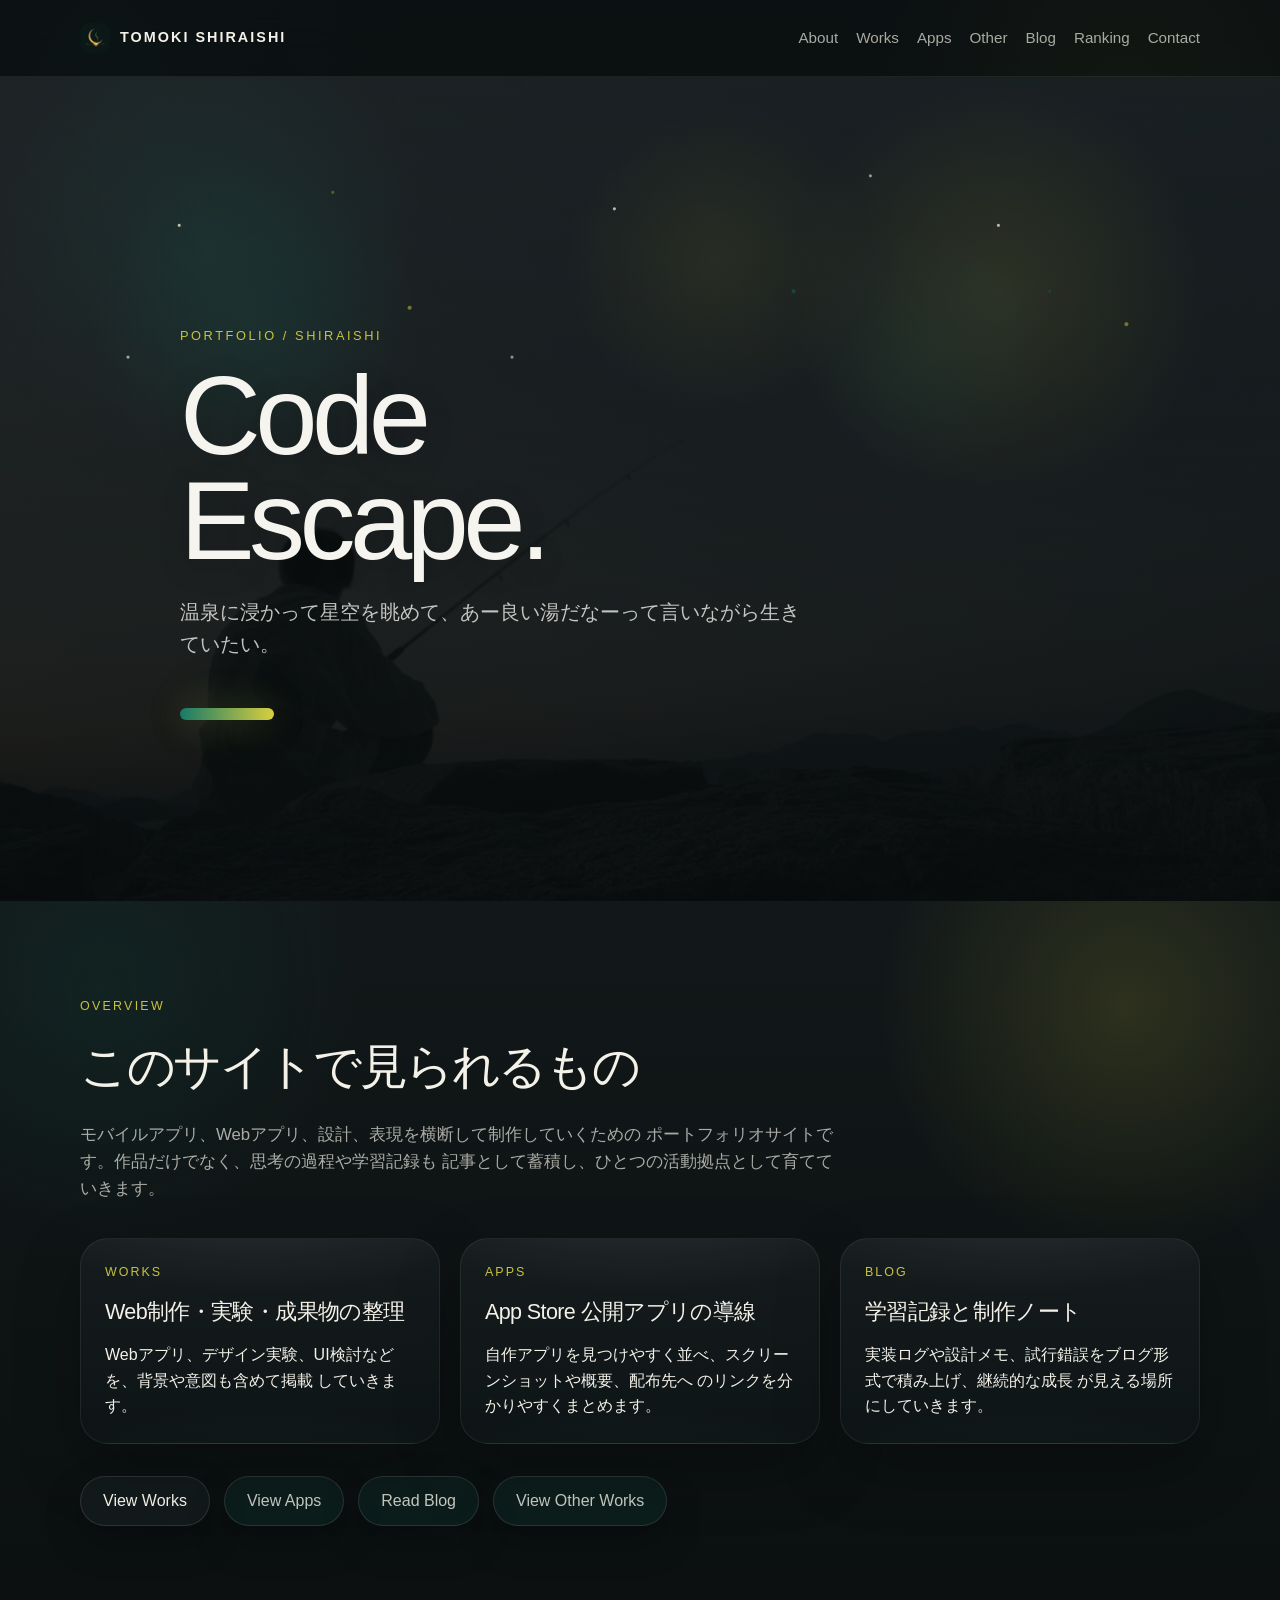
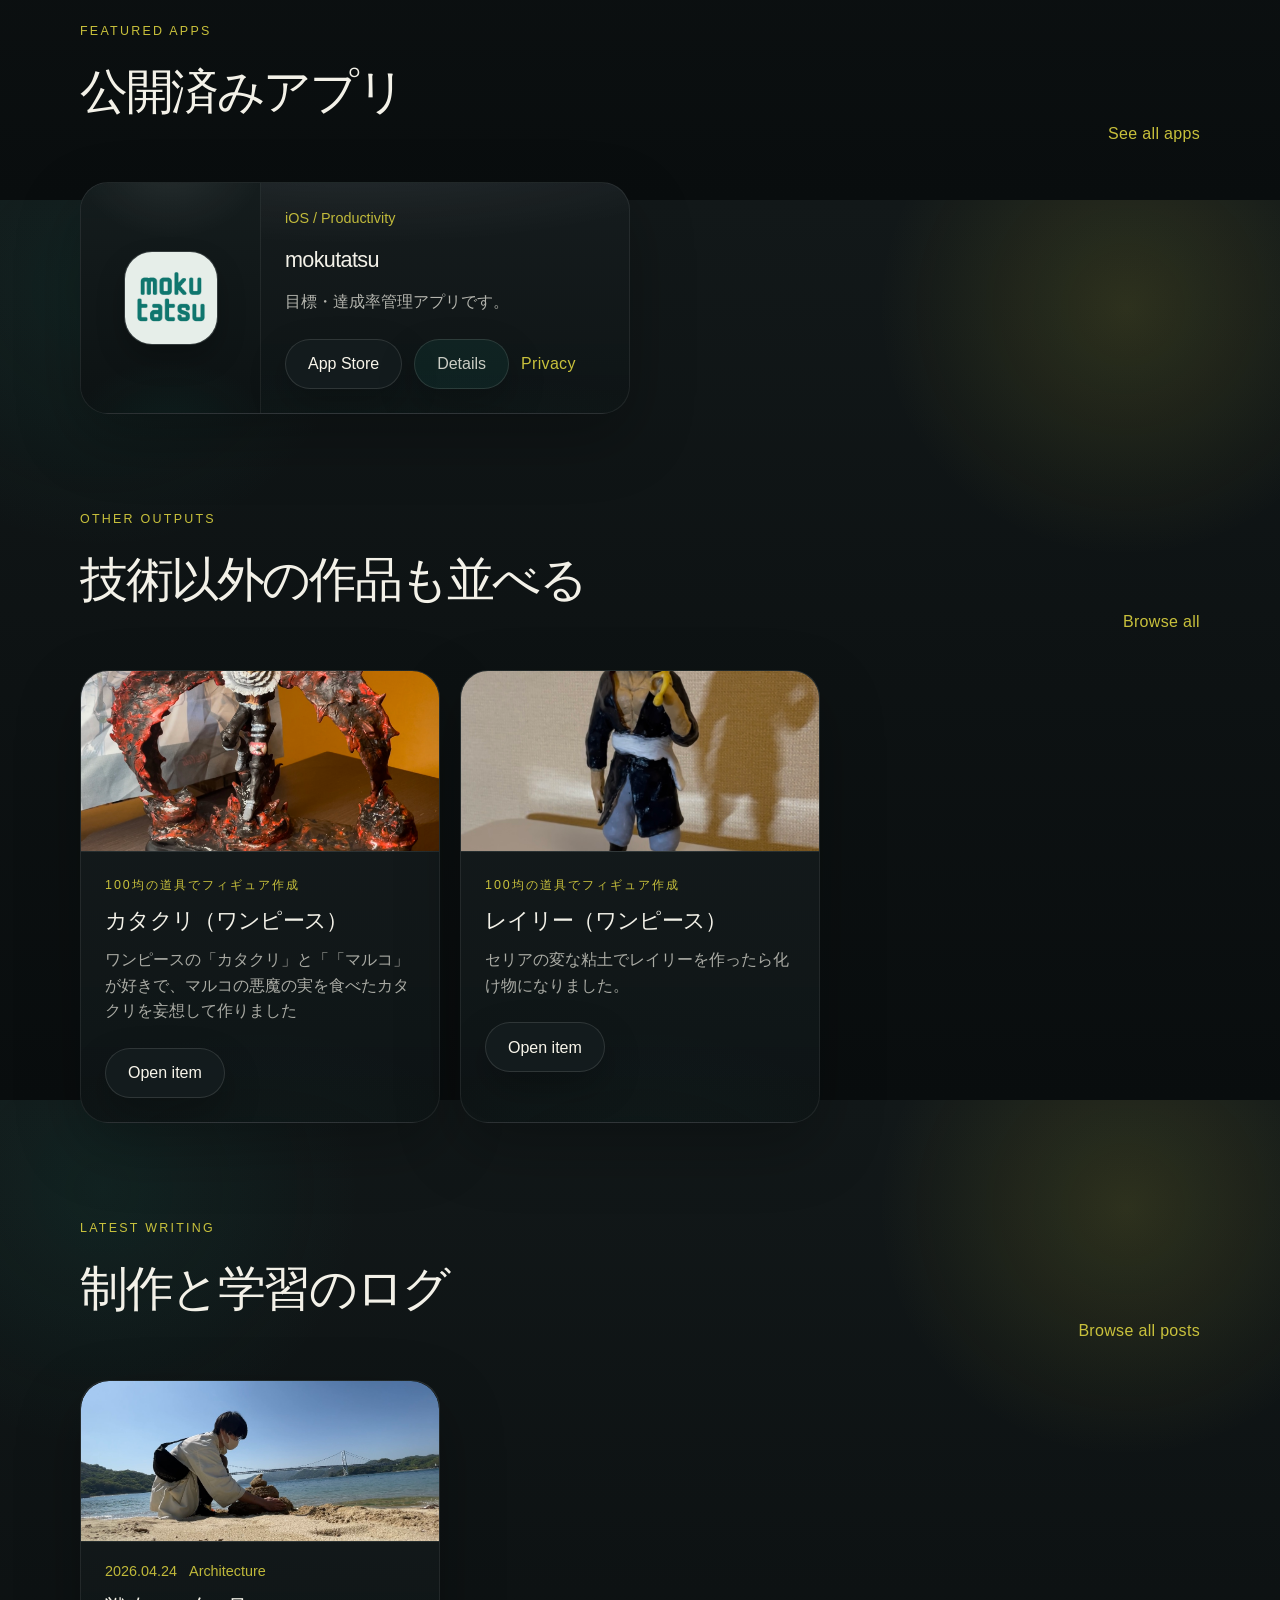
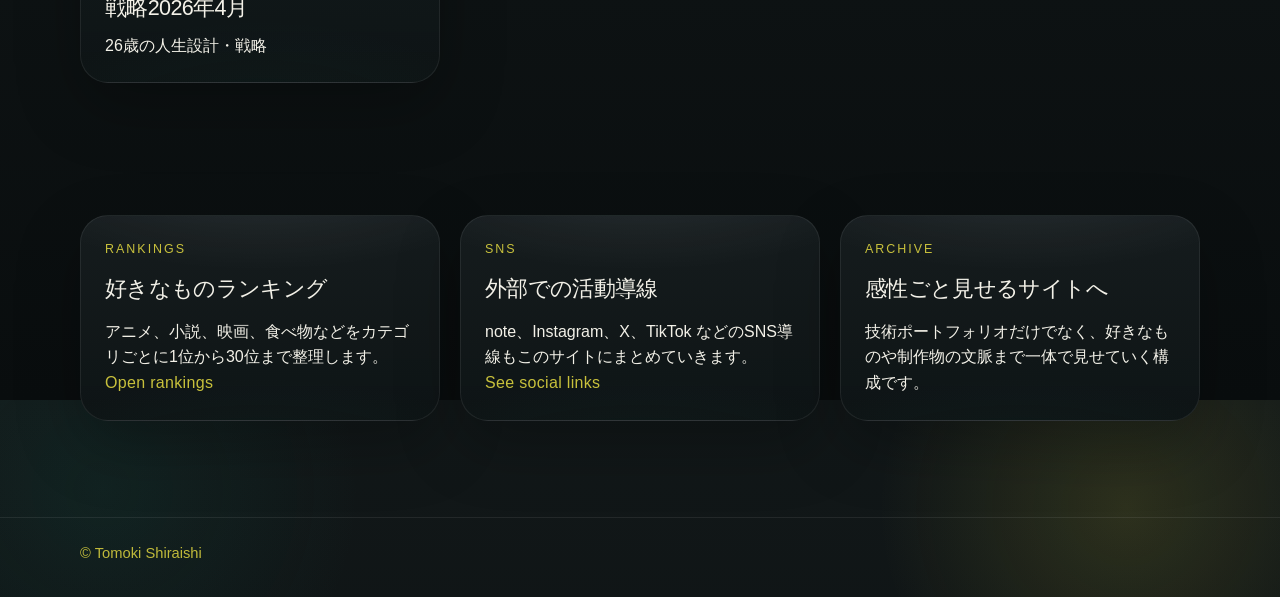
==== commit 6e0220d6: "Update mokutatsu App Store link" ====
--- a/index.html
+++ b/index.html
@@ -1 +1 @@
-<!DOCTYPE html><html lang="ja" class="h-full antialiased"><head><meta charSet="utf-8"/><meta name="viewport" content="width=device-width, initial-scale=1"/><link rel="preload" as="image" href="/images/home01.jpg"/><link rel="stylesheet" href="/_next/static/chunks/0rrb_2_vw6jay.css" data-precedence="next"/><link rel="preload" as="script" fetchPriority="low" href="/_next/static/chunks/045g~0~zva_mv.js"/><script src="/_next/static/chunks/0dgq26a5_oy.a.js" async=""></script><script src="/_next/static/chunks/0yoi6g0rt32bk.js" async=""></script><script src="/_next/static/chunks/0oui10gukf8nf.js" async=""></script><script src="/_next/static/chunks/turbopack-16y23m0xn~a8m.js" async=""></script><script src="/_next/static/chunks/10~pydc6zdiuh.js" async=""></script><script src="/_next/static/chunks/0d3shmwh5_nmn.js" async=""></script><title>Tomoki Shiraishi Portfolio</title><meta name="description" content="Portfolio site of Tomoki Shiraishi"/><link rel="shortcut icon" href="/icon.png"/><link rel="icon" href="/icon.png"/><link rel="apple-touch-icon" href="/apple-icon.png"/><script src="/_next/static/chunks/03~yq9q893hmn.js" noModule=""></script></head><body class="min-h-full flex flex-col bg-background text-foreground"><div hidden=""><!--$--><!--/$--></div><header class="site-header"><div class="site-header__inner"><a class="site-logo" href="/"><span class="site-logo__icon-crop" aria-hidden="true"><img alt="" loading="lazy" width="30" height="30" decoding="async" data-nimg="1" class="site-logo__icon" style="color:transparent" src="/images/header-logo-dark.png"/></span><span>Tomoki Shiraishi</span></a><nav class="site-nav" aria-label="Global"><a href="/about">About</a><a href="/works">Works</a><a href="/apps">Apps</a><a href="/other">Other</a><a href="/blog">Blog</a><a href="/rankings">Ranking</a><a href="/contact">Contact</a></nav><button type="button" class="menu-toggle" aria-expanded="false" aria-controls="mobile-navigation" aria-label="Open menu"><span></span><span></span><span></span></button></div><div class="mobile-nav-overlay" aria-hidden="true"></div><nav id="mobile-navigation" class="mobile-nav-drawer" aria-label="Mobile"><button type="button" class="mobile-nav-close" aria-label="Close menu"><span></span><span></span></button><a href="/about">About</a><a href="/works">Works</a><a href="/apps">Apps</a><a href="/other">Other</a><a href="/blog">Blog</a><a href="/rankings">Rankings</a><a href="/contact">Contact</a></nav></header><main class="flex-1"><section class="hero"><div class="hero__media" aria-hidden="true"><img alt="" decoding="async" data-nimg="fill" class="hero__media-image" style="position:absolute;height:100%;width:100%;left:0;top:0;right:0;bottom:0;color:transparent" src="/images/home01.jpg"/></div><div class="hero__content"><p class="hero__eyebrow">Portfolio / shiraishi</p><h1 class="hero__title">Code Escape.</h1><p class="hero__description">温泉に浸かって星空を眺めて、あー良い湯だなーって言いながら生きていたい。</p></div></section><section class="section"><div class="container"><p class="section-label">Overview</p><h2 class="section-title">このサイトで見られるもの</h2><p class="lead">モバイルアプリ、Webアプリ、設計、表現を横断して制作していくための ポートフォリオサイトです。作品だけでなく、思考の過程や学習記録も 記事として蓄積し、ひとつの活動拠点として育てていきます。</p><div class="feature-grid"><article class="feature-card"><p class="feature-card__label">Works</p><h3>Web制作・実験・成果物の整理</h3><p>Webアプリ、デザイン実験、UI検討などを、背景や意図も含めて掲載 していきます。</p></article><article class="feature-card"><p class="feature-card__label">Apps</p><h3>App Store 公開アプリの導線</h3><p>自作アプリを見つけやすく並べ、スクリーンショットや概要、配布先へ のリンクを分かりやすくまとめます。</p></article><article class="feature-card"><p class="feature-card__label">Blog</p><h3>学習記録と制作ノート</h3><p>実装ログや設計メモ、試行錯誤をブログ形式で積み上げ、継続的な成長 が見える場所にしていきます。</p></article></div><div class="home-links"><a class="button-link" href="/works">View Works</a><a class="button-link button-link-secondary" href="/apps">View Apps</a><a class="button-link button-link-secondary" href="/blog">Read Blog</a><a class="button-link button-link-secondary" href="/other">View Other Works</a></div></div></section><section class="section section--tight"><div class="container"><div class="section-heading"><div><p class="section-label">Featured Apps</p><h2 class="section-title">公開済みアプリ</h2></div><a class="text-link" href="/apps">See all apps</a></div><div class="app-grid"><article class="app-card"><div class="app-card__visual" aria-hidden="true"><img alt="goallog icon" loading="lazy" width="94" height="94" decoding="async" data-nimg="1" class="app-icon-image" style="color:transparent" src="/images/apps/goallog-icon.png"/></div><div class="app-card__body"><p class="app-card__meta">iOS<!-- --> / <!-- -->Productivity</p><h3>goallog</h3><p>目標・達成率管理アプリです。</p><div class="app-card__actions"><a href="https://apps.apple.com/jp/app/goallog/id6755245904" class="button-link">App Store</a><a class="button-link button-link-secondary" href="/apps/goallog">Details</a><a class="text-link" href="/apps/goallog/privacy">Privacy</a></div></div></article></div></div></section><section class="section section--tight"><div class="container"><div class="section-heading"><div><p class="section-label">Other Outputs</p><h2 class="section-title">技術以外の作品も並べる</h2></div><a class="text-link" href="/other">Browse all</a></div><div class="other-grid"><article class="work-card work-card--other"><div class="work-card__media" aria-hidden="true"><img alt="" loading="lazy" width="640" height="420" decoding="async" data-nimg="1" class="work-card__image" style="color:transparent" src="/images/other/other_001.png"/></div><div class="work-card__content"><p class="work-card__label">100均の道具でフィギュア作成</p><h3>カタクリ（ワンピース）</h3><p>ワンピースの「カタクリ」と「「マルコ」が好きで、マルコの悪魔の実を食べたカタクリを妄想して作りました</p><div class="work-card__actions"><a class="button-link" href="#">Open item</a></div></div></article><article class="work-card work-card--other"><div class="work-card__media" aria-hidden="true"><img alt="" loading="lazy" width="640" height="420" decoding="async" data-nimg="1" class="work-card__image" style="color:transparent" src="/images/other/other_002.png"/></div><div class="work-card__content"><p class="work-card__label">100均の道具でフィギュア作成</p><h3>レイリー（ワンピース）</h3><p>セリアの変な粘土でレイリーを作ったら化け物になりました。</p><div class="work-card__actions"><a class="button-link" href="#">Open item</a></div></div></article></div></div></section><section class="section section--tight"><div class="container"><div class="section-heading"><div><p class="section-label">Latest Writing</p><h2 class="section-title">制作と学習のログ</h2></div><a class="text-link" href="/blog">Browse all posts</a></div><div class="post-list"><a class="post-card post-card--link" href="/blog/future-cms-plan"><article><div class="post-card__visual" aria-hidden="true"><img alt="" loading="lazy" width="640" height="360" decoding="async" data-nimg="1" class="post-card__image" style="color:transparent" src="/images/posts/blog002.jpg"/></div><p class="post-card__meta"><span>2026.04.24</span><span>Architecture</span></p><h3 class="post-card__title">戦略2026年4月</h3><p>26歳の人生設計・戦略</p></article></a></div></div></section><section class="section section--tight"><div class="container"><div class="feature-grid"><article class="feature-card"><p class="feature-card__label">Rankings</p><h3>好きなものランキング</h3><p>アニメ、小説、映画、食べ物などをカテゴリごとに1位から30位まで整理します。</p><a class="text-link" href="/rankings">Open rankings</a></article><article class="feature-card"><p class="feature-card__label">SNS</p><h3>外部での活動導線</h3><p>note、Instagram、X、TikTok などのSNS導線もこのサイトにまとめていきます。</p><a class="text-link" href="/contact">See social links</a></article><article class="feature-card"><p class="feature-card__label">Archive</p><h3>感性ごと見せるサイトへ</h3><p>技術ポートフォリオだけでなく、好きなものや制作物の文脈まで一体で見せていく構成です。</p></article></div></div></section><!--$--><!--/$--></main><footer class="site-footer"><div class="site-footer__inner"><p>© Tomoki Shiraishi</p></div></footer><script src="/_next/static/chunks/045g~0~zva_mv.js" id="_R_" async=""></script><script>(self.__next_f=self.__next_f||[]).push([0])</script><script>self.__next_f.push([1,"1:\"$Sreact.fragment\"\n2:I[70119,[\"/_next/static/chunks/10~pydc6zdiuh.js\",\"/_next/static/chunks/0d3shmwh5_nmn.js\"],\"default\"]\n3:I[39756,[\"/_next/static/chunks/10~pydc6zdiuh.js\",\"/_next/static/chunks/0d3shmwh5_nmn.js\"],\"default\"]\n4:I[37457,[\"/_next/static/chunks/10~pydc6zdiuh.js\",\"/_next/static/chunks/0d3shmwh5_nmn.js\"],\"default\"]\n5:I[5500,[\"/_next/static/chunks/10~pydc6zdiuh.js\",\"/_next/static/chunks/0d3shmwh5_nmn.js\"],\"Image\"]\n6:I[22016,[\"/_next/static/chunks/10~pydc6zdiuh.js\",\"/_next/static/chunks/0d3shmwh5_nmn.js\"],\"\"]\n10:I[68027,[\"/_next/static/chunks/10~pydc6zdiuh.js\",\"/_next/static/chunks/0d3shmwh5_nmn.js\"],\"default\",1]\n:HL[\"/_next/static/chunks/0rrb_2_vw6jay.css\",\"style\"]\n"])</script><script>self.__next_f.push([1,"0:{\"P\":null,\"c\":[\"\",\"\"],\"q\":\"\",\"i\":false,\"f\":[[[\"\",{\"children\":[\"__PAGE__\",{}]},\"$undefined\",\"$undefined\",16],[[\"$\",\"$1\",\"c\",{\"children\":[[[\"$\",\"link\",\"0\",{\"rel\":\"stylesheet\",\"href\":\"/_next/static/chunks/0rrb_2_vw6jay.css\",\"precedence\":\"next\",\"crossOrigin\":\"$undefined\",\"nonce\":\"$undefined\"}],[\"$\",\"script\",\"script-0\",{\"src\":\"/_next/static/chunks/10~pydc6zdiuh.js\",\"async\":true,\"nonce\":\"$undefined\"}],[\"$\",\"script\",\"script-1\",{\"src\":\"/_next/static/chunks/0d3shmwh5_nmn.js\",\"async\":true,\"nonce\":\"$undefined\"}]],[\"$\",\"html\",null,{\"lang\":\"ja\",\"className\":\"h-full antialiased\",\"children\":[\"$\",\"body\",null,{\"className\":\"min-h-full flex flex-col bg-background text-foreground\",\"children\":[[\"$\",\"$L2\",null,{}],[\"$\",\"main\",null,{\"className\":\"flex-1\",\"children\":[\"$\",\"$L3\",null,{\"parallelRouterKey\":\"children\",\"error\":\"$undefined\",\"errorStyles\":\"$undefined\",\"errorScripts\":\"$undefined\",\"template\":[\"$\",\"$L4\",null,{}],\"templateStyles\":\"$undefined\",\"templateScripts\":\"$undefined\",\"notFound\":[[[\"$\",\"title\",null,{\"children\":\"404: This page could not be found.\"}],[\"$\",\"div\",null,{\"style\":{\"fontFamily\":\"system-ui,\\\"Segoe UI\\\",Roboto,Helvetica,Arial,sans-serif,\\\"Apple Color Emoji\\\",\\\"Segoe UI Emoji\\\"\",\"height\":\"100vh\",\"textAlign\":\"center\",\"display\":\"flex\",\"flexDirection\":\"column\",\"alignItems\":\"center\",\"justifyContent\":\"center\"},\"children\":[\"$\",\"div\",null,{\"children\":[[\"$\",\"style\",null,{\"dangerouslySetInnerHTML\":{\"__html\":\"body{color:#000;background:#fff;margin:0}.next-error-h1{border-right:1px solid rgba(0,0,0,.3)}@media (prefers-color-scheme:dark){body{color:#fff;background:#000}.next-error-h1{border-right:1px solid rgba(255,255,255,.3)}}\"}}],[\"$\",\"h1\",null,{\"className\":\"next-error-h1\",\"style\":{\"display\":\"inline-block\",\"margin\":\"0 20px 0 0\",\"padding\":\"0 23px 0 0\",\"fontSize\":24,\"fontWeight\":500,\"verticalAlign\":\"top\",\"lineHeight\":\"49px\"},\"children\":404}],[\"$\",\"div\",null,{\"style\":{\"display\":\"inline-block\"},\"children\":[\"$\",\"h2\",null,{\"style\":{\"fontSize\":14,\"fontWeight\":400,\"lineHeight\":\"49px\",\"margin\":0},\"children\":\"This page could not be found.\"}]}]]}]}]],[]],\"forbidden\":\"$undefined\",\"unauthorized\":\"$undefined\"}]}],[\"$\",\"footer\",null,{\"className\":\"site-footer\",\"children\":[\"$\",\"div\",null,{\"className\":\"site-footer__inner\",\"children\":[\"$\",\"p\",null,{\"children\":\"© Tomoki Shiraishi\"}]}]}]]}]}]]}],{\"children\":[[\"$\",\"$1\",\"c\",{\"children\":[[[\"$\",\"section\",null,{\"className\":\"hero\",\"children\":[[\"$\",\"div\",null,{\"className\":\"hero__media\",\"aria-hidden\":\"true\",\"children\":[\"$\",\"$L5\",null,{\"src\":\"/images/home01.jpg\",\"alt\":\"\",\"fill\":true,\"priority\":true,\"sizes\":\"100vw\",\"className\":\"hero__media-image\"}]}],[\"$\",\"div\",null,{\"className\":\"hero__content\",\"children\":[[\"$\",\"p\",null,{\"className\":\"hero__eyebrow\",\"children\":\"Portfolio / shiraishi\"}],[\"$\",\"h1\",null,{\"className\":\"hero__title\",\"children\":\"Code Escape.\"}],[\"$\",\"p\",null,{\"className\":\"hero__description\",\"children\":\"温泉に浸かって星空を眺めて、あー良い湯だなーって言いながら生きていたい。\"}]]}]]}],[\"$\",\"section\",null,{\"className\":\"section\",\"children\":[\"$\",\"div\",null,{\"className\":\"container\",\"children\":[[\"$\",\"p\",null,{\"className\":\"section-label\",\"children\":\"Overview\"}],[\"$\",\"h2\",null,{\"className\":\"section-title\",\"children\":\"このサイトで見られるもの\"}],[\"$\",\"p\",null,{\"className\":\"lead\",\"children\":\"モバイルアプリ、Webアプリ、設計、表現を横断して制作していくための ポートフォリオサイトです。作品だけでなく、思考の過程や学習記録も 記事として蓄積し、ひとつの活動拠点として育てていきます。\"}],[\"$\",\"div\",null,{\"className\":\"feature-grid\",\"children\":[[\"$\",\"article\",null,{\"className\":\"feature-card\",\"children\":[[\"$\",\"p\",null,{\"className\":\"feature-card__label\",\"children\":\"Works\"}],[\"$\",\"h3\",null,{\"children\":\"Web制作・実験・成果物の整理\"}],[\"$\",\"p\",null,{\"children\":\"Webアプリ、デザイン実験、UI検討などを、背景や意図も含めて掲載 していきます。\"}]]}],[\"$\",\"article\",null,{\"className\":\"feature-card\",\"children\":[[\"$\",\"p\",null,{\"className\":\"feature-card__label\",\"children\":\"Apps\"}],[\"$\",\"h3\",null,{\"children\":\"App Store 公開アプリの導線\"}],[\"$\",\"p\",null,{\"children\":\"自作アプリを見つけやすく並べ、スクリーンショットや概要、配布先へ のリンクを分かりやすくまとめます。\"}]]}],[\"$\",\"article\",null,{\"className\":\"feature-card\",\"children\":[[\"$\",\"p\",null,{\"className\":\"feature-card__label\",\"children\":\"Blog\"}],[\"$\",\"h3\",null,{\"children\":\"学習記録と制作ノート\"}],[\"$\",\"p\",null,{\"children\":\"実装ログや設計メモ、試行錯誤をブログ形式で積み上げ、継続的な成長 が見える場所にしていきます。\"}]]}]]}],[\"$\",\"div\",null,{\"className\":\"home-links\",\"children\":[[\"$\",\"$L6\",null,{\"href\":\"/works\",\"className\":\"button-link\",\"children\":\"View Works\"}],[\"$\",\"$L6\",null,{\"href\":\"/apps\",\"className\":\"button-link button-link-secondary\",\"children\":\"View Apps\"}],[\"$\",\"$L6\",null,{\"href\":\"/blog\",\"className\":\"button-link button-link-secondary\",\"children\":\"Read Blog\"}],[\"$\",\"$L6\",null,{\"href\":\"/other\",\"className\":\"button-link button-link-secondary\",\"children\":\"View Other Works\"}]]}]]}]}],[\"$\",\"section\",null,{\"className\":\"section section--tight\",\"children\":[\"$\",\"div\",null,{\"className\":\"container\",\"children\":[[\"$\",\"div\",null,{\"className\":\"section-heading\",\"children\":[[\"$\",\"div\",null,{\"children\":[\"$L7\",\"$L8\"]}],\"$L9\"]}],\"$La\"]}]}],\"$Lb\",\"$Lc\",\"$Ld\"],null,\"$Le\"]}],{},null,false,null]},null,false,null],\"$Lf\",false]],\"m\":\"$undefined\",\"G\":[\"$10\",[\"$L11\"]],\"S\":true,\"h\":null,\"s\":\"$undefined\",\"l\":\"$undefined\",\"p\":\"$undefined\",\"d\":\"$undefined\",\"b\":\"sR5QjJmLXHCMwJS3x27xb\"}\n"])</script><script>self.__next_f.push([1,"12:I[97367,[\"/_next/static/chunks/10~pydc6zdiuh.js\",\"/_next/static/chunks/0d3shmwh5_nmn.js\"],\"OutletBoundary\"]\n13:\"$Sreact.suspense\"\n15:I[97367,[\"/_next/static/chunks/10~pydc6zdiuh.js\",\"/_next/static/chunks/0d3shmwh5_nmn.js\"],\"ViewportBoundary\"]\n17:I[97367,[\"/_next/static/chunks/10~pydc6zdiuh.js\",\"/_next/static/chunks/0d3shmwh5_nmn.js\"],\"MetadataBoundary\"]\n7:[\"$\",\"p\",null,{\"className\":\"section-label\",\"children\":\"Featured Apps\"}]\n8:[\"$\",\"h2\",null,{\"className\":\"section-title\",\"children\":\"公開済みアプリ\"}]\n9:[\"$\",\"$L6\",null,{\"href\":\"/apps\",\"className\":\"text-link\",\"children\":\"See all apps\"}]\na:[\"$\",\"div\",null,{\"className\":\"app-grid\",\"children\":[[\"$\",\"article\",\"goallog\",{\"className\":\"app-card\",\"children\":[[\"$\",\"div\",null,{\"className\":\"app-card__visual\",\"aria-hidden\":\"true\",\"children\":[\"$\",\"$L5\",null,{\"src\":\"/images/apps/goallog-icon.png\",\"alt\":\"goallog icon\",\"width\":94,\"height\":94,\"className\":\"app-icon-image\"}]}],[\"$\",\"div\",null,{\"className\":\"app-card__body\",\"children\":[[\"$\",\"p\",null,{\"className\":\"app-card__meta\",\"children\":[\"iOS\",\" / \",\"Productivity\"]}],[\"$\",\"h3\",null,{\"children\":\"goallog\"}],[\"$\",\"p\",null,{\"children\":\"目標・達成率管理アプリです。\"}],[\"$\",\"div\",null,{\"className\":\"app-card__actions\",\"children\":[[\"$\",\"a\",null,{\"href\":\"https://apps.apple.com/jp/app/goallog/id6755245904\",\"className\":\"button-link\",\"children\":\"App Store\"}],[\"$\",\"$L6\",null,{\"href\":\"/apps/goallog\",\"className\":\"button-link button-link-secondary\",\"children\":\"Details\"}],[\"$\",\"$L6\",null,{\"href\":\"/apps/goallog/privacy\",\"className\":\"text-link\",\"children\":\"Privacy\"}]]}]]}]]}]]}]\n"])</script><script>self.__next_f.push([1,"b:[\"$\",\"section\",null,{\"className\":\"section section--tight\",\"children\":[\"$\",\"div\",null,{\"className\":\"container\",\"children\":[[\"$\",\"div\",null,{\"className\":\"section-heading\",\"children\":[[\"$\",\"div\",null,{\"children\":[[\"$\",\"p\",null,{\"className\":\"section-label\",\"children\":\"Other Outputs\"}],[\"$\",\"h2\",null,{\"className\":\"section-title\",\"children\":\"技術以外の作品も並べる\"}]]}],[\"$\",\"$L6\",null,{\"href\":\"/other\",\"className\":\"text-link\",\"children\":\"Browse all\"}]]}],[\"$\",\"div\",null,{\"className\":\"other-grid\",\"children\":[[\"$\",\"article\",\"カタクリ（ワンピース）\",{\"className\":\"work-card work-card--other\",\"children\":[[\"$\",\"div\",null,{\"className\":\"work-card__media\",\"aria-hidden\":\"true\",\"children\":[\"$\",\"$L5\",null,{\"src\":\"/images/other/other_001.png\",\"alt\":\"\",\"width\":640,\"height\":420,\"className\":\"work-card__image\"}]}],[\"$\",\"div\",null,{\"className\":\"work-card__content\",\"children\":[[\"$\",\"p\",null,{\"className\":\"work-card__label\",\"children\":\"100均の道具でフィギュア作成\"}],[\"$\",\"h3\",null,{\"children\":\"カタクリ（ワンピース）\"}],[\"$\",\"p\",null,{\"children\":\"ワンピースの「カタクリ」と「「マルコ」が好きで、マルコの悪魔の実を食べたカタクリを妄想して作りました\"}],[\"$\",\"div\",null,{\"className\":\"work-card__actions\",\"children\":[\"$\",\"$L6\",null,{\"href\":\"#\",\"className\":\"button-link\",\"children\":\"Open item\"}]}]]}]]}],[\"$\",\"article\",\"レイリー（ワンピース）\",{\"className\":\"work-card work-card--other\",\"children\":[[\"$\",\"div\",null,{\"className\":\"work-card__media\",\"aria-hidden\":\"true\",\"children\":[\"$\",\"$L5\",null,{\"src\":\"/images/other/other_002.png\",\"alt\":\"\",\"width\":640,\"height\":420,\"className\":\"work-card__image\"}]}],[\"$\",\"div\",null,{\"className\":\"work-card__content\",\"children\":[[\"$\",\"p\",null,{\"className\":\"work-card__label\",\"children\":\"100均の道具でフィギュア作成\"}],[\"$\",\"h3\",null,{\"children\":\"レイリー（ワンピース）\"}],[\"$\",\"p\",null,{\"children\":\"セリアの変な粘土でレイリーを作ったら化け物になりました。\"}],[\"$\",\"div\",null,{\"className\":\"work-card__actions\",\"children\":[\"$\",\"$L6\",null,{\"href\":\"#\",\"className\":\"button-link\",\"children\":\"Open item\"}]}]]}]]}]]}]]}]}]\n"])</script><script>self.__next_f.push([1,"c:[\"$\",\"section\",null,{\"className\":\"section section--tight\",\"children\":[\"$\",\"div\",null,{\"className\":\"container\",\"children\":[[\"$\",\"div\",null,{\"className\":\"section-heading\",\"children\":[[\"$\",\"div\",null,{\"children\":[[\"$\",\"p\",null,{\"className\":\"section-label\",\"children\":\"Latest Writing\"}],[\"$\",\"h2\",null,{\"className\":\"section-title\",\"children\":\"制作と学習のログ\"}]]}],[\"$\",\"$L6\",null,{\"href\":\"/blog\",\"className\":\"text-link\",\"children\":\"Browse all posts\"}]]}],[\"$\",\"div\",null,{\"className\":\"post-list\",\"children\":[[\"$\",\"$L6\",\"future-cms-plan\",{\"href\":\"/blog/future-cms-plan\",\"className\":\"post-card post-card--link\",\"children\":[\"$\",\"article\",null,{\"children\":[[\"$\",\"div\",null,{\"className\":\"post-card__visual\",\"aria-hidden\":\"true\",\"children\":[\"$\",\"$L5\",null,{\"src\":\"/images/posts/blog002.jpg\",\"alt\":\"\",\"width\":640,\"height\":360,\"className\":\"post-card__image\"}]}],[\"$\",\"p\",null,{\"className\":\"post-card__meta\",\"children\":[[\"$\",\"span\",null,{\"children\":\"2026.04.24\"}],[\"$\",\"span\",null,{\"children\":\"Architecture\"}]]}],[\"$\",\"h3\",null,{\"className\":\"post-card__title\",\"children\":\"戦略2026年4月\"}],[\"$\",\"p\",null,{\"children\":\"26歳の人生設計・戦略\"}]]}]}]]}]]}]}]\nd:[\"$\",\"section\",null,{\"className\":\"section section--tight\",\"children\":[\"$\",\"div\",null,{\"className\":\"container\",\"children\":[\"$\",\"div\",null,{\"className\":\"feature-grid\",\"children\":[[\"$\",\"article\",null,{\"className\":\"feature-card\",\"children\":[[\"$\",\"p\",null,{\"className\":\"feature-card__label\",\"children\":\"Rankings\"}],[\"$\",\"h3\",null,{\"children\":\"好きなものランキング\"}],[\"$\",\"p\",null,{\"children\":\"アニメ、小説、映画、食べ物などをカテゴリごとに1位から30位まで整理します。\"}],[\"$\",\"$L6\",null,{\"href\":\"/rankings\",\"className\":\"text-link\",\"children\":\"Open rankings\"}]]}],[\"$\",\"article\",null,{\"className\":\"feature-card\",\"children\":[[\"$\",\"p\",null,{\"className\":\"feature-card__label\",\"children\":\"SNS\"}],[\"$\",\"h3\",null,{\"children\":\"外部での活動導線\"}],[\"$\",\"p\",null,{\"children\":\"note、Instagram、X、TikTok などのSNS導線もこのサイトにまとめていきます。\"}],[\"$\",\"$L6\",null,{\"href\":\"/contact\",\"className\":\"text-link\",\"children\":\"See social links\"}]]}],[\"$\",\"article\",null,{\"className\":\"feature-card\",\"children\":[[\"$\",\"p\",null,{\"className\":\"feature-card__label\",\"children\":\"Archive\"}],[\"$\",\"h3\",null,{\"children\":\"感性ごと見せるサイトへ\"}],[\"$\",\"p\",null,{\"children\":\"技術ポートフォリオだけでなく、好きなものや制作物の文脈まで一体で見せていく構成です。\"}]]}]]}]}]}]\ne:[\"$\",\"$L12\",null,{\"children\":[\"$\",\"$13\",null,{\"name\":\"Next.MetadataOutlet\",\"children\":\"$@14\"}]}]\nf:[\"$\",\"$1\",\"h\",{\"children\":[null,[\"$\",\"$L15\",null,{\"children\":\"$L16\"}],[\"$\",\"div\",null,{\"hidden\":true,\"children\":[\"$\",\"$L17\",null,{\"children\":[\"$\",\"$13\",null,{\"name\":\"Next.Metadata\",\"children\":\"$L18\"}]}]}],null]}]\n11:[\"$\",\"link\",\"0\",{\"rel\":\"stylesheet\",\"href\":\"/_next/static/chunks/0rrb_2_vw6jay.css\",\"precedence\":\"next\",\"crossOrigin\":\"$undefined\",\"nonce\":\"$undefined\"}]\n"])</script><script>self.__next_f.push([1,"16:[[\"$\",\"meta\",\"0\",{\"charSet\":\"utf-8\"}],[\"$\",\"meta\",\"1\",{\"name\":\"viewport\",\"content\":\"width=device-width, initial-scale=1\"}]]\n"])</script><script>self.__next_f.push([1,"19:I[27201,[\"/_next/static/chunks/10~pydc6zdiuh.js\",\"/_next/static/chunks/0d3shmwh5_nmn.js\"],\"IconMark\"]\n14:null\n18:[[\"$\",\"title\",\"0\",{\"children\":\"Tomoki Shiraishi Portfolio\"}],[\"$\",\"meta\",\"1\",{\"name\":\"description\",\"content\":\"Portfolio site of Tomoki Shiraishi\"}],[\"$\",\"link\",\"2\",{\"rel\":\"shortcut icon\",\"href\":\"/icon.png\"}],[\"$\",\"link\",\"3\",{\"rel\":\"icon\",\"href\":\"/icon.png\"}],[\"$\",\"link\",\"4\",{\"rel\":\"apple-touch-icon\",\"href\":\"/apple-icon.png\"}],[\"$\",\"$L19\",\"5\",{}]]\n"])</script></body></html>+<!DOCTYPE html><html lang="ja" class="h-full antialiased"><head><meta charSet="utf-8"/><meta name="viewport" content="width=device-width, initial-scale=1"/><link rel="preload" as="image" href="/images/home01.jpg"/><link rel="stylesheet" href="/_next/static/chunks/0rrb_2_vw6jay.css" data-precedence="next"/><link rel="preload" as="script" fetchPriority="low" href="/_next/static/chunks/045g~0~zva_mv.js"/><script src="/_next/static/chunks/0dgq26a5_oy.a.js" async=""></script><script src="/_next/static/chunks/0yoi6g0rt32bk.js" async=""></script><script src="/_next/static/chunks/0oui10gukf8nf.js" async=""></script><script src="/_next/static/chunks/turbopack-16y23m0xn~a8m.js" async=""></script><script src="/_next/static/chunks/10~pydc6zdiuh.js" async=""></script><script src="/_next/static/chunks/0d3shmwh5_nmn.js" async=""></script><title>Tomoki Shiraishi Portfolio</title><meta name="description" content="Portfolio site of Tomoki Shiraishi"/><link rel="shortcut icon" href="/icon.png"/><link rel="icon" href="/icon.png"/><link rel="apple-touch-icon" href="/apple-icon.png"/><script src="/_next/static/chunks/03~yq9q893hmn.js" noModule=""></script></head><body class="min-h-full flex flex-col bg-background text-foreground"><div hidden=""><!--$--><!--/$--></div><header class="site-header"><div class="site-header__inner"><a class="site-logo" href="/"><span class="site-logo__icon-crop" aria-hidden="true"><img alt="" loading="lazy" width="30" height="30" decoding="async" data-nimg="1" class="site-logo__icon" style="color:transparent" src="/images/header-logo-dark.png"/></span><span>Tomoki Shiraishi</span></a><nav class="site-nav" aria-label="Global"><a href="/about">About</a><a href="/works">Works</a><a href="/apps">Apps</a><a href="/other">Other</a><a href="/blog">Blog</a><a href="/rankings">Ranking</a><a href="/contact">Contact</a></nav><button type="button" class="menu-toggle" aria-expanded="false" aria-controls="mobile-navigation" aria-label="Open menu"><span></span><span></span><span></span></button></div><div class="mobile-nav-overlay" aria-hidden="true"></div><nav id="mobile-navigation" class="mobile-nav-drawer" aria-label="Mobile"><button type="button" class="mobile-nav-close" aria-label="Close menu"><span></span><span></span></button><a href="/about">About</a><a href="/works">Works</a><a href="/apps">Apps</a><a href="/other">Other</a><a href="/blog">Blog</a><a href="/rankings">Rankings</a><a href="/contact">Contact</a></nav></header><main class="flex-1"><section class="hero"><div class="hero__media" aria-hidden="true"><img alt="" decoding="async" data-nimg="fill" class="hero__media-image" style="position:absolute;height:100%;width:100%;left:0;top:0;right:0;bottom:0;color:transparent" src="/images/home01.jpg"/></div><div class="hero__content"><p class="hero__eyebrow">Portfolio / shiraishi</p><h1 class="hero__title">Code Escape.</h1><p class="hero__description">温泉に浸かって星空を眺めて、あー良い湯だなーって言いながら生きていたい。</p></div></section><section class="section"><div class="container"><p class="section-label">Overview</p><h2 class="section-title">このサイトで見られるもの</h2><p class="lead">モバイルアプリ、Webアプリ、設計、表現を横断して制作していくための ポートフォリオサイトです。作品だけでなく、思考の過程や学習記録も 記事として蓄積し、ひとつの活動拠点として育てていきます。</p><div class="feature-grid"><article class="feature-card"><p class="feature-card__label">Works</p><h3>Web制作・実験・成果物の整理</h3><p>Webアプリ、デザイン実験、UI検討などを、背景や意図も含めて掲載 していきます。</p></article><article class="feature-card"><p class="feature-card__label">Apps</p><h3>App Store 公開アプリの導線</h3><p>自作アプリを見つけやすく並べ、スクリーンショットや概要、配布先へ のリンクを分かりやすくまとめます。</p></article><article class="feature-card"><p class="feature-card__label">Blog</p><h3>学習記録と制作ノート</h3><p>実装ログや設計メモ、試行錯誤をブログ形式で積み上げ、継続的な成長 が見える場所にしていきます。</p></article></div><div class="home-links"><a class="button-link" href="/works">View Works</a><a class="button-link button-link-secondary" href="/apps">View Apps</a><a class="button-link button-link-secondary" href="/blog">Read Blog</a><a class="button-link button-link-secondary" href="/other">View Other Works</a></div></div></section><section class="section section--tight"><div class="container"><div class="section-heading"><div><p class="section-label">Featured Apps</p><h2 class="section-title">公開済みアプリ</h2></div><a class="text-link" href="/apps">See all apps</a></div><div class="app-grid"><article class="app-card"><div class="app-card__visual" aria-hidden="true"><img alt="mokutatsu icon" loading="lazy" width="94" height="94" decoding="async" data-nimg="1" class="app-icon-image" style="color:transparent" src="/images/apps/mokutatsu-icon.png"/></div><div class="app-card__body"><p class="app-card__meta">iOS<!-- --> / <!-- -->Productivity</p><h3>mokutatsu</h3><p>目標・達成率管理アプリです。</p><div class="app-card__actions"><a href="https://apps.apple.com/jp/app/id6755245904" class="button-link">App Store</a><a class="button-link button-link-secondary" href="/apps/mokutatsu">Details</a><a class="text-link" href="/apps/mokutatsu/privacy">Privacy</a></div></div></article></div></div></section><section class="section section--tight"><div class="container"><div class="section-heading"><div><p class="section-label">Other Outputs</p><h2 class="section-title">技術以外の作品も並べる</h2></div><a class="text-link" href="/other">Browse all</a></div><div class="other-grid"><article class="work-card work-card--other"><div class="work-card__media" aria-hidden="true"><img alt="" loading="lazy" width="640" height="420" decoding="async" data-nimg="1" class="work-card__image" style="color:transparent" src="/images/other/other_001.png"/></div><div class="work-card__content"><p class="work-card__label">100均の道具でフィギュア作成</p><h3>カタクリ（ワンピース）</h3><p>ワンピースの「カタクリ」と「「マルコ」が好きで、マルコの悪魔の実を食べたカタクリを妄想して作りました</p><div class="work-card__actions"><a class="button-link" href="#">Open item</a></div></div></article><article class="work-card work-card--other"><div class="work-card__media" aria-hidden="true"><img alt="" loading="lazy" width="640" height="420" decoding="async" data-nimg="1" class="work-card__image" style="color:transparent" src="/images/other/other_002.png"/></div><div class="work-card__content"><p class="work-card__label">100均の道具でフィギュア作成</p><h3>レイリー（ワンピース）</h3><p>セリアの変な粘土でレイリーを作ったら化け物になりました。</p><div class="work-card__actions"><a class="button-link" href="#">Open item</a></div></div></article></div></div></section><section class="section section--tight"><div class="container"><div class="section-heading"><div><p class="section-label">Latest Writing</p><h2 class="section-title">制作と学習のログ</h2></div><a class="text-link" href="/blog">Browse all posts</a></div><div class="post-list"><a class="post-card post-card--link" href="/blog/future-cms-plan"><article><div class="post-card__visual" aria-hidden="true"><img alt="" loading="lazy" width="640" height="360" decoding="async" data-nimg="1" class="post-card__image" style="color:transparent" src="/images/posts/blog002.jpg"/></div><p class="post-card__meta"><span>2026.04.24</span><span>Architecture</span></p><h3 class="post-card__title">戦略2026年4月</h3><p>26歳の人生設計・戦略</p></article></a></div></div></section><section class="section section--tight"><div class="container"><div class="feature-grid"><article class="feature-card"><p class="feature-card__label">Rankings</p><h3>好きなものランキング</h3><p>アニメ、小説、映画、食べ物などをカテゴリごとに1位から30位まで整理します。</p><a class="text-link" href="/rankings">Open rankings</a></article><article class="feature-card"><p class="feature-card__label">SNS</p><h3>外部での活動導線</h3><p>note、Instagram、X、TikTok などのSNS導線もこのサイトにまとめていきます。</p><a class="text-link" href="/contact">See social links</a></article><article class="feature-card"><p class="feature-card__label">Archive</p><h3>感性ごと見せるサイトへ</h3><p>技術ポートフォリオだけでなく、好きなものや制作物の文脈まで一体で見せていく構成です。</p></article></div></div></section><!--$--><!--/$--></main><footer class="site-footer"><div class="site-footer__inner"><p>© Tomoki Shiraishi</p></div></footer><script src="/_next/static/chunks/045g~0~zva_mv.js" id="_R_" async=""></script><script>(self.__next_f=self.__next_f||[]).push([0])</script><script>self.__next_f.push([1,"1:\"$Sreact.fragment\"\n2:I[70119,[\"/_next/static/chunks/10~pydc6zdiuh.js\",\"/_next/static/chunks/0d3shmwh5_nmn.js\"],\"default\"]\n3:I[39756,[\"/_next/static/chunks/10~pydc6zdiuh.js\",\"/_next/static/chunks/0d3shmwh5_nmn.js\"],\"default\"]\n4:I[37457,[\"/_next/static/chunks/10~pydc6zdiuh.js\",\"/_next/static/chunks/0d3shmwh5_nmn.js\"],\"default\"]\n5:I[5500,[\"/_next/static/chunks/10~pydc6zdiuh.js\",\"/_next/static/chunks/0d3shmwh5_nmn.js\"],\"Image\"]\n6:I[22016,[\"/_next/static/chunks/10~pydc6zdiuh.js\",\"/_next/static/chunks/0d3shmwh5_nmn.js\"],\"\"]\n10:I[68027,[\"/_next/static/chunks/10~pydc6zdiuh.js\",\"/_next/static/chunks/0d3shmwh5_nmn.js\"],\"default\",1]\n:HL[\"/_next/static/chunks/0rrb_2_vw6jay.css\",\"style\"]\n"])</script><script>self.__next_f.push([1,"0:{\"P\":null,\"c\":[\"\",\"\"],\"q\":\"\",\"i\":false,\"f\":[[[\"\",{\"children\":[\"__PAGE__\",{}]},\"$undefined\",\"$undefined\",16],[[\"$\",\"$1\",\"c\",{\"children\":[[[\"$\",\"link\",\"0\",{\"rel\":\"stylesheet\",\"href\":\"/_next/static/chunks/0rrb_2_vw6jay.css\",\"precedence\":\"next\",\"crossOrigin\":\"$undefined\",\"nonce\":\"$undefined\"}],[\"$\",\"script\",\"script-0\",{\"src\":\"/_next/static/chunks/10~pydc6zdiuh.js\",\"async\":true,\"nonce\":\"$undefined\"}],[\"$\",\"script\",\"script-1\",{\"src\":\"/_next/static/chunks/0d3shmwh5_nmn.js\",\"async\":true,\"nonce\":\"$undefined\"}]],[\"$\",\"html\",null,{\"lang\":\"ja\",\"className\":\"h-full antialiased\",\"children\":[\"$\",\"body\",null,{\"className\":\"min-h-full flex flex-col bg-background text-foreground\",\"children\":[[\"$\",\"$L2\",null,{}],[\"$\",\"main\",null,{\"className\":\"flex-1\",\"children\":[\"$\",\"$L3\",null,{\"parallelRouterKey\":\"children\",\"error\":\"$undefined\",\"errorStyles\":\"$undefined\",\"errorScripts\":\"$undefined\",\"template\":[\"$\",\"$L4\",null,{}],\"templateStyles\":\"$undefined\",\"templateScripts\":\"$undefined\",\"notFound\":[[[\"$\",\"title\",null,{\"children\":\"404: This page could not be found.\"}],[\"$\",\"div\",null,{\"style\":{\"fontFamily\":\"system-ui,\\\"Segoe UI\\\",Roboto,Helvetica,Arial,sans-serif,\\\"Apple Color Emoji\\\",\\\"Segoe UI Emoji\\\"\",\"height\":\"100vh\",\"textAlign\":\"center\",\"display\":\"flex\",\"flexDirection\":\"column\",\"alignItems\":\"center\",\"justifyContent\":\"center\"},\"children\":[\"$\",\"div\",null,{\"children\":[[\"$\",\"style\",null,{\"dangerouslySetInnerHTML\":{\"__html\":\"body{color:#000;background:#fff;margin:0}.next-error-h1{border-right:1px solid rgba(0,0,0,.3)}@media (prefers-color-scheme:dark){body{color:#fff;background:#000}.next-error-h1{border-right:1px solid rgba(255,255,255,.3)}}\"}}],[\"$\",\"h1\",null,{\"className\":\"next-error-h1\",\"style\":{\"display\":\"inline-block\",\"margin\":\"0 20px 0 0\",\"padding\":\"0 23px 0 0\",\"fontSize\":24,\"fontWeight\":500,\"verticalAlign\":\"top\",\"lineHeight\":\"49px\"},\"children\":404}],[\"$\",\"div\",null,{\"style\":{\"display\":\"inline-block\"},\"children\":[\"$\",\"h2\",null,{\"style\":{\"fontSize\":14,\"fontWeight\":400,\"lineHeight\":\"49px\",\"margin\":0},\"children\":\"This page could not be found.\"}]}]]}]}]],[]],\"forbidden\":\"$undefined\",\"unauthorized\":\"$undefined\"}]}],[\"$\",\"footer\",null,{\"className\":\"site-footer\",\"children\":[\"$\",\"div\",null,{\"className\":\"site-footer__inner\",\"children\":[\"$\",\"p\",null,{\"children\":\"© Tomoki Shiraishi\"}]}]}]]}]}]]}],{\"children\":[[\"$\",\"$1\",\"c\",{\"children\":[[[\"$\",\"section\",null,{\"className\":\"hero\",\"children\":[[\"$\",\"div\",null,{\"className\":\"hero__media\",\"aria-hidden\":\"true\",\"children\":[\"$\",\"$L5\",null,{\"src\":\"/images/home01.jpg\",\"alt\":\"\",\"fill\":true,\"priority\":true,\"sizes\":\"100vw\",\"className\":\"hero__media-image\"}]}],[\"$\",\"div\",null,{\"className\":\"hero__content\",\"children\":[[\"$\",\"p\",null,{\"className\":\"hero__eyebrow\",\"children\":\"Portfolio / shiraishi\"}],[\"$\",\"h1\",null,{\"className\":\"hero__title\",\"children\":\"Code Escape.\"}],[\"$\",\"p\",null,{\"className\":\"hero__description\",\"children\":\"温泉に浸かって星空を眺めて、あー良い湯だなーって言いながら生きていたい。\"}]]}]]}],[\"$\",\"section\",null,{\"className\":\"section\",\"children\":[\"$\",\"div\",null,{\"className\":\"container\",\"children\":[[\"$\",\"p\",null,{\"className\":\"section-label\",\"children\":\"Overview\"}],[\"$\",\"h2\",null,{\"className\":\"section-title\",\"children\":\"このサイトで見られるもの\"}],[\"$\",\"p\",null,{\"className\":\"lead\",\"children\":\"モバイルアプリ、Webアプリ、設計、表現を横断して制作していくための ポートフォリオサイトです。作品だけでなく、思考の過程や学習記録も 記事として蓄積し、ひとつの活動拠点として育てていきます。\"}],[\"$\",\"div\",null,{\"className\":\"feature-grid\",\"children\":[[\"$\",\"article\",null,{\"className\":\"feature-card\",\"children\":[[\"$\",\"p\",null,{\"className\":\"feature-card__label\",\"children\":\"Works\"}],[\"$\",\"h3\",null,{\"children\":\"Web制作・実験・成果物の整理\"}],[\"$\",\"p\",null,{\"children\":\"Webアプリ、デザイン実験、UI検討などを、背景や意図も含めて掲載 していきます。\"}]]}],[\"$\",\"article\",null,{\"className\":\"feature-card\",\"children\":[[\"$\",\"p\",null,{\"className\":\"feature-card__label\",\"children\":\"Apps\"}],[\"$\",\"h3\",null,{\"children\":\"App Store 公開アプリの導線\"}],[\"$\",\"p\",null,{\"children\":\"自作アプリを見つけやすく並べ、スクリーンショットや概要、配布先へ のリンクを分かりやすくまとめます。\"}]]}],[\"$\",\"article\",null,{\"className\":\"feature-card\",\"children\":[[\"$\",\"p\",null,{\"className\":\"feature-card__label\",\"children\":\"Blog\"}],[\"$\",\"h3\",null,{\"children\":\"学習記録と制作ノート\"}],[\"$\",\"p\",null,{\"children\":\"実装ログや設計メモ、試行錯誤をブログ形式で積み上げ、継続的な成長 が見える場所にしていきます。\"}]]}]]}],[\"$\",\"div\",null,{\"className\":\"home-links\",\"children\":[[\"$\",\"$L6\",null,{\"href\":\"/works\",\"className\":\"button-link\",\"children\":\"View Works\"}],[\"$\",\"$L6\",null,{\"href\":\"/apps\",\"className\":\"button-link button-link-secondary\",\"children\":\"View Apps\"}],[\"$\",\"$L6\",null,{\"href\":\"/blog\",\"className\":\"button-link button-link-secondary\",\"children\":\"Read Blog\"}],[\"$\",\"$L6\",null,{\"href\":\"/other\",\"className\":\"button-link button-link-secondary\",\"children\":\"View Other Works\"}]]}]]}]}],[\"$\",\"section\",null,{\"className\":\"section section--tight\",\"children\":[\"$\",\"div\",null,{\"className\":\"container\",\"children\":[[\"$\",\"div\",null,{\"className\":\"section-heading\",\"children\":[[\"$\",\"div\",null,{\"children\":[\"$L7\",\"$L8\"]}],\"$L9\"]}],\"$La\"]}]}],\"$Lb\",\"$Lc\",\"$Ld\"],null,\"$Le\"]}],{},null,false,null]},null,false,null],\"$Lf\",false]],\"m\":\"$undefined\",\"G\":[\"$10\",[\"$L11\"]],\"S\":true,\"h\":null,\"s\":\"$undefined\",\"l\":\"$undefined\",\"p\":\"$undefined\",\"d\":\"$undefined\",\"b\":\"FG3A8LVY4_qjMe1sGSVjd\"}\n"])</script><script>self.__next_f.push([1,"12:I[97367,[\"/_next/static/chunks/10~pydc6zdiuh.js\",\"/_next/static/chunks/0d3shmwh5_nmn.js\"],\"OutletBoundary\"]\n13:\"$Sreact.suspense\"\n15:I[97367,[\"/_next/static/chunks/10~pydc6zdiuh.js\",\"/_next/static/chunks/0d3shmwh5_nmn.js\"],\"ViewportBoundary\"]\n17:I[97367,[\"/_next/static/chunks/10~pydc6zdiuh.js\",\"/_next/static/chunks/0d3shmwh5_nmn.js\"],\"MetadataBoundary\"]\n7:[\"$\",\"p\",null,{\"className\":\"section-label\",\"children\":\"Featured Apps\"}]\n8:[\"$\",\"h2\",null,{\"className\":\"section-title\",\"children\":\"公開済みアプリ\"}]\n9:[\"$\",\"$L6\",null,{\"href\":\"/apps\",\"className\":\"text-link\",\"children\":\"See all apps\"}]\na:[\"$\",\"div\",null,{\"className\":\"app-grid\",\"children\":[[\"$\",\"article\",\"mokutatsu\",{\"className\":\"app-card\",\"children\":[[\"$\",\"div\",null,{\"className\":\"app-card__visual\",\"aria-hidden\":\"true\",\"children\":[\"$\",\"$L5\",null,{\"src\":\"/images/apps/mokutatsu-icon.png\",\"alt\":\"mokutatsu icon\",\"width\":94,\"height\":94,\"className\":\"app-icon-image\"}]}],[\"$\",\"div\",null,{\"className\":\"app-card__body\",\"children\":[[\"$\",\"p\",null,{\"className\":\"app-card__meta\",\"children\":[\"iOS\",\" / \",\"Productivity\"]}],[\"$\",\"h3\",null,{\"children\":\"mokutatsu\"}],[\"$\",\"p\",null,{\"children\":\"目標・達成率管理アプリです。\"}],[\"$\",\"div\",null,{\"className\":\"app-card__actions\",\"children\":[[\"$\",\"a\",null,{\"href\":\"https://apps.apple.com/jp/app/id6755245904\",\"className\":\"button-link\",\"children\":\"App Store\"}],[\"$\",\"$L6\",null,{\"href\":\"/apps/mokutatsu\",\"className\":\"button-link button-link-secondary\",\"children\":\"Details\"}],[\"$\",\"$L6\",null,{\"href\":\"/apps/mokutatsu/privacy\",\"className\":\"text-link\",\"children\":\"Privacy\"}]]}]]}]]}]]}]\n"])</script><script>self.__next_f.push([1,"b:[\"$\",\"section\",null,{\"className\":\"section section--tight\",\"children\":[\"$\",\"div\",null,{\"className\":\"container\",\"children\":[[\"$\",\"div\",null,{\"className\":\"section-heading\",\"children\":[[\"$\",\"div\",null,{\"children\":[[\"$\",\"p\",null,{\"className\":\"section-label\",\"children\":\"Other Outputs\"}],[\"$\",\"h2\",null,{\"className\":\"section-title\",\"children\":\"技術以外の作品も並べる\"}]]}],[\"$\",\"$L6\",null,{\"href\":\"/other\",\"className\":\"text-link\",\"children\":\"Browse all\"}]]}],[\"$\",\"div\",null,{\"className\":\"other-grid\",\"children\":[[\"$\",\"article\",\"カタクリ（ワンピース）\",{\"className\":\"work-card work-card--other\",\"children\":[[\"$\",\"div\",null,{\"className\":\"work-card__media\",\"aria-hidden\":\"true\",\"children\":[\"$\",\"$L5\",null,{\"src\":\"/images/other/other_001.png\",\"alt\":\"\",\"width\":640,\"height\":420,\"className\":\"work-card__image\"}]}],[\"$\",\"div\",null,{\"className\":\"work-card__content\",\"children\":[[\"$\",\"p\",null,{\"className\":\"work-card__label\",\"children\":\"100均の道具でフィギュア作成\"}],[\"$\",\"h3\",null,{\"children\":\"カタクリ（ワンピース）\"}],[\"$\",\"p\",null,{\"children\":\"ワンピースの「カタクリ」と「「マルコ」が好きで、マルコの悪魔の実を食べたカタクリを妄想して作りました\"}],[\"$\",\"div\",null,{\"className\":\"work-card__actions\",\"children\":[\"$\",\"$L6\",null,{\"href\":\"#\",\"className\":\"button-link\",\"children\":\"Open item\"}]}]]}]]}],[\"$\",\"article\",\"レイリー（ワンピース）\",{\"className\":\"work-card work-card--other\",\"children\":[[\"$\",\"div\",null,{\"className\":\"work-card__media\",\"aria-hidden\":\"true\",\"children\":[\"$\",\"$L5\",null,{\"src\":\"/images/other/other_002.png\",\"alt\":\"\",\"width\":640,\"height\":420,\"className\":\"work-card__image\"}]}],[\"$\",\"div\",null,{\"className\":\"work-card__content\",\"children\":[[\"$\",\"p\",null,{\"className\":\"work-card__label\",\"children\":\"100均の道具でフィギュア作成\"}],[\"$\",\"h3\",null,{\"children\":\"レイリー（ワンピース）\"}],[\"$\",\"p\",null,{\"children\":\"セリアの変な粘土でレイリーを作ったら化け物になりました。\"}],[\"$\",\"div\",null,{\"className\":\"work-card__actions\",\"children\":[\"$\",\"$L6\",null,{\"href\":\"#\",\"className\":\"button-link\",\"children\":\"Open item\"}]}]]}]]}]]}]]}]}]\n"])</script><script>self.__next_f.push([1,"c:[\"$\",\"section\",null,{\"className\":\"section section--tight\",\"children\":[\"$\",\"div\",null,{\"className\":\"container\",\"children\":[[\"$\",\"div\",null,{\"className\":\"section-heading\",\"children\":[[\"$\",\"div\",null,{\"children\":[[\"$\",\"p\",null,{\"className\":\"section-label\",\"children\":\"Latest Writing\"}],[\"$\",\"h2\",null,{\"className\":\"section-title\",\"children\":\"制作と学習のログ\"}]]}],[\"$\",\"$L6\",null,{\"href\":\"/blog\",\"className\":\"text-link\",\"children\":\"Browse all posts\"}]]}],[\"$\",\"div\",null,{\"className\":\"post-list\",\"children\":[[\"$\",\"$L6\",\"future-cms-plan\",{\"href\":\"/blog/future-cms-plan\",\"className\":\"post-card post-card--link\",\"children\":[\"$\",\"article\",null,{\"children\":[[\"$\",\"div\",null,{\"className\":\"post-card__visual\",\"aria-hidden\":\"true\",\"children\":[\"$\",\"$L5\",null,{\"src\":\"/images/posts/blog002.jpg\",\"alt\":\"\",\"width\":640,\"height\":360,\"className\":\"post-card__image\"}]}],[\"$\",\"p\",null,{\"className\":\"post-card__meta\",\"children\":[[\"$\",\"span\",null,{\"children\":\"2026.04.24\"}],[\"$\",\"span\",null,{\"children\":\"Architecture\"}]]}],[\"$\",\"h3\",null,{\"className\":\"post-card__title\",\"children\":\"戦略2026年4月\"}],[\"$\",\"p\",null,{\"children\":\"26歳の人生設計・戦略\"}]]}]}]]}]]}]}]\nd:[\"$\",\"section\",null,{\"className\":\"section section--tight\",\"children\":[\"$\",\"div\",null,{\"className\":\"container\",\"children\":[\"$\",\"div\",null,{\"className\":\"feature-grid\",\"children\":[[\"$\",\"article\",null,{\"className\":\"feature-card\",\"children\":[[\"$\",\"p\",null,{\"className\":\"feature-card__label\",\"children\":\"Rankings\"}],[\"$\",\"h3\",null,{\"children\":\"好きなものランキング\"}],[\"$\",\"p\",null,{\"children\":\"アニメ、小説、映画、食べ物などをカテゴリごとに1位から30位まで整理します。\"}],[\"$\",\"$L6\",null,{\"href\":\"/rankings\",\"className\":\"text-link\",\"children\":\"Open rankings\"}]]}],[\"$\",\"article\",null,{\"className\":\"feature-card\",\"children\":[[\"$\",\"p\",null,{\"className\":\"feature-card__label\",\"children\":\"SNS\"}],[\"$\",\"h3\",null,{\"children\":\"外部での活動導線\"}],[\"$\",\"p\",null,{\"children\":\"note、Instagram、X、TikTok などのSNS導線もこのサイトにまとめていきます。\"}],[\"$\",\"$L6\",null,{\"href\":\"/contact\",\"className\":\"text-link\",\"children\":\"See social links\"}]]}],[\"$\",\"article\",null,{\"className\":\"feature-card\",\"children\":[[\"$\",\"p\",null,{\"className\":\"feature-card__label\",\"children\":\"Archive\"}],[\"$\",\"h3\",null,{\"children\":\"感性ごと見せるサイトへ\"}],[\"$\",\"p\",null,{\"children\":\"技術ポートフォリオだけでなく、好きなものや制作物の文脈まで一体で見せていく構成です。\"}]]}]]}]}]}]\ne:[\"$\",\"$L12\",null,{\"children\":[\"$\",\"$13\",null,{\"name\":\"Next.MetadataOutlet\",\"children\":\"$@14\"}]}]\nf:[\"$\",\"$1\",\"h\",{\"children\":[null,[\"$\",\"$L15\",null,{\"children\":\"$L16\"}],[\"$\",\"div\",null,{\"hidden\":true,\"children\":[\"$\",\"$L17\",null,{\"children\":[\"$\",\"$13\",null,{\"name\":\"Next.Metadata\",\"children\":\"$L18\"}]}]}],null]}]\n11:[\"$\",\"link\",\"0\",{\"rel\":\"stylesheet\",\"href\":\"/_next/static/chunks/0rrb_2_vw6jay.css\",\"precedence\":\"next\",\"crossOrigin\":\"$undefined\",\"nonce\":\"$undefined\"}]\n"])</script><script>self.__next_f.push([1,"16:[[\"$\",\"meta\",\"0\",{\"charSet\":\"utf-8\"}],[\"$\",\"meta\",\"1\",{\"name\":\"viewport\",\"content\":\"width=device-width, initial-scale=1\"}]]\n"])</script><script>self.__next_f.push([1,"19:I[27201,[\"/_next/static/chunks/10~pydc6zdiuh.js\",\"/_next/static/chunks/0d3shmwh5_nmn.js\"],\"IconMark\"]\n14:null\n18:[[\"$\",\"title\",\"0\",{\"children\":\"Tomoki Shiraishi Portfolio\"}],[\"$\",\"meta\",\"1\",{\"name\":\"description\",\"content\":\"Portfolio site of Tomoki Shiraishi\"}],[\"$\",\"link\",\"2\",{\"rel\":\"shortcut icon\",\"href\":\"/icon.png\"}],[\"$\",\"link\",\"3\",{\"rel\":\"icon\",\"href\":\"/icon.png\"}],[\"$\",\"link\",\"4\",{\"rel\":\"apple-touch-icon\",\"href\":\"/apple-icon.png\"}],[\"$\",\"$L19\",\"5\",{}]]\n"])</script></body></html>
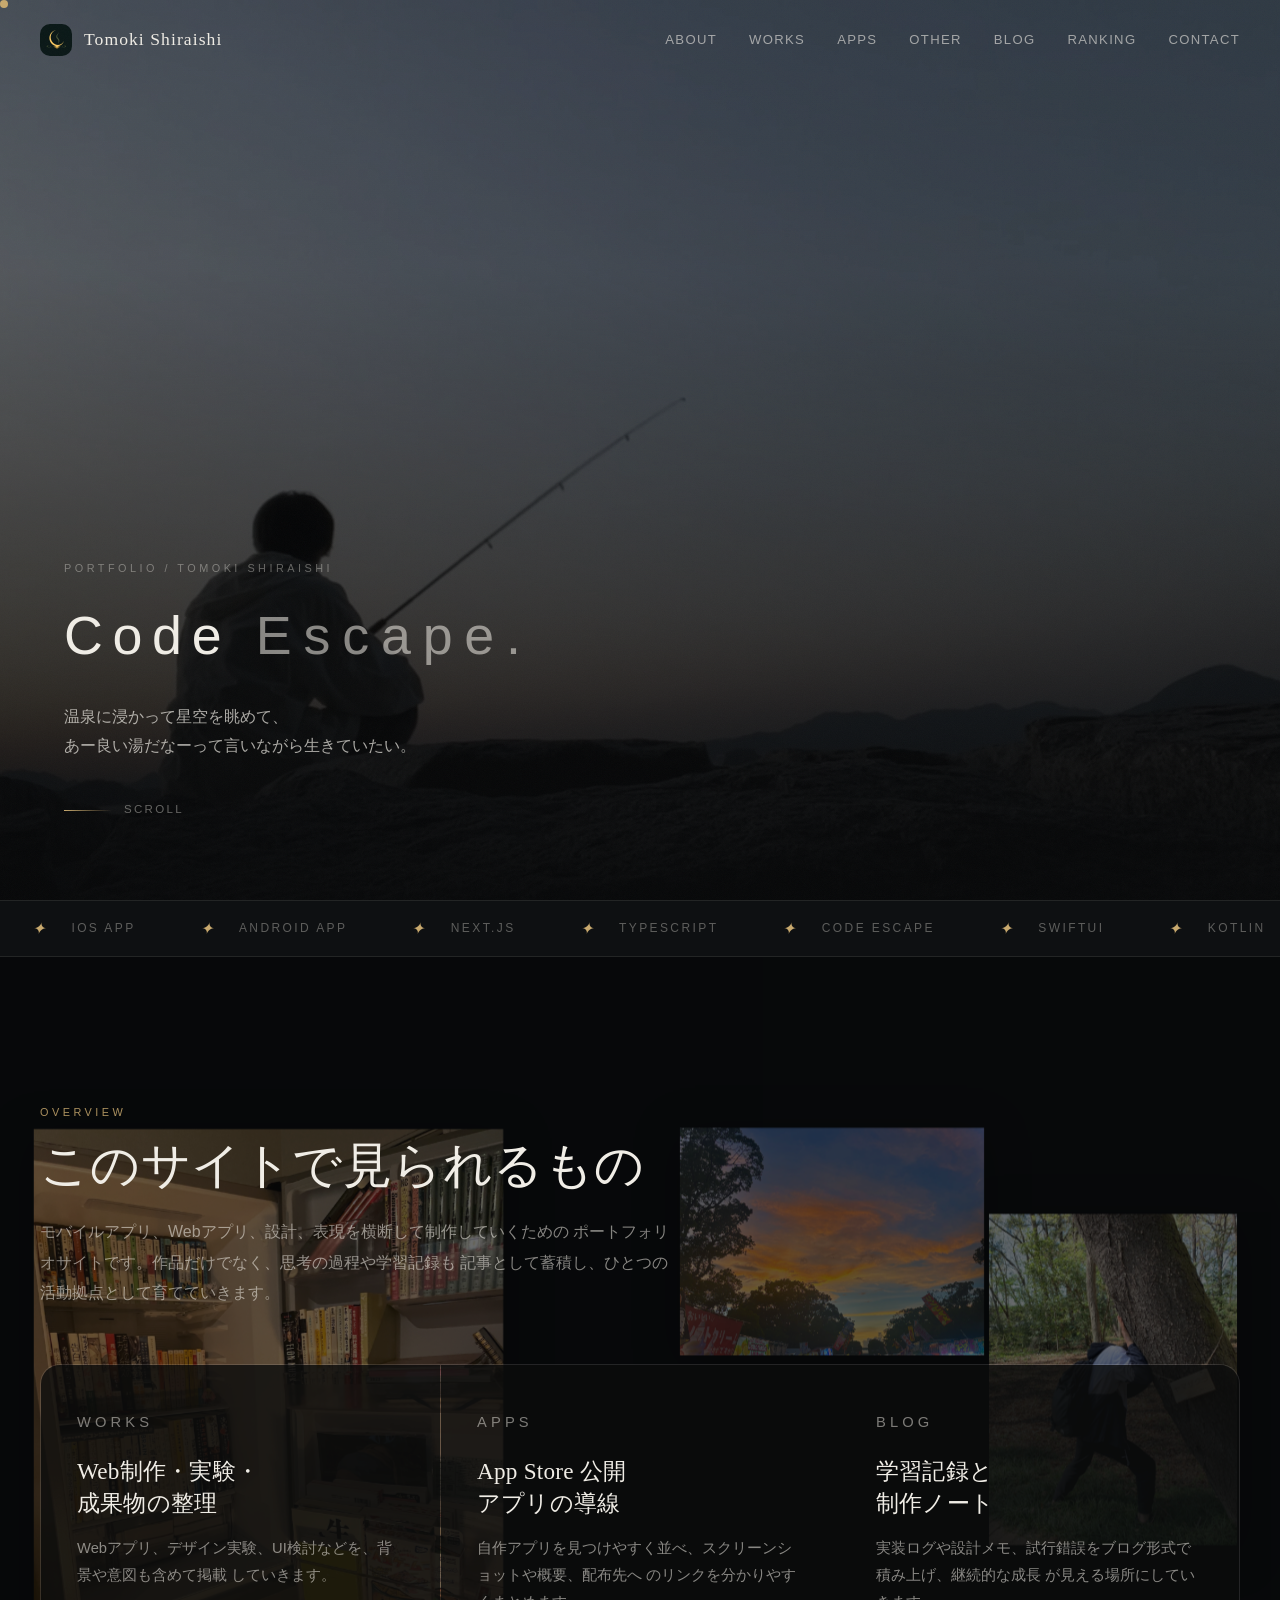
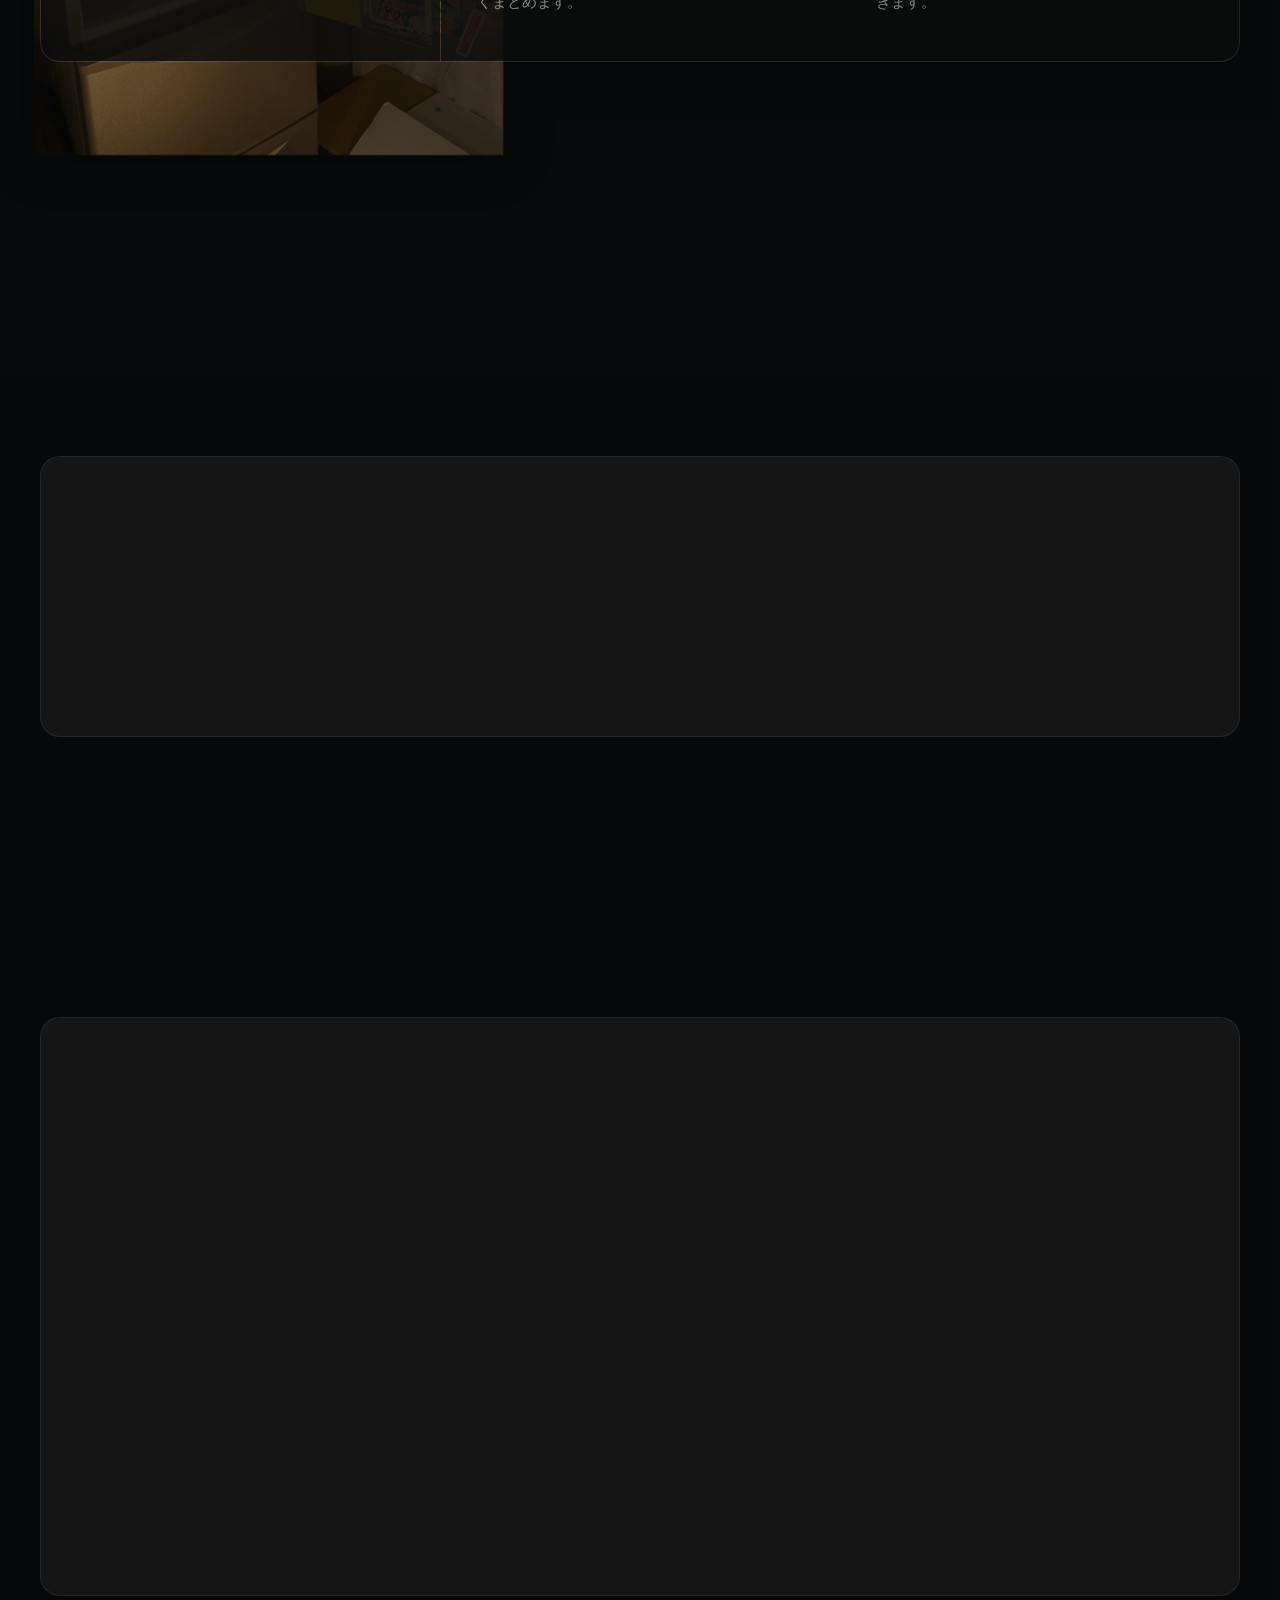
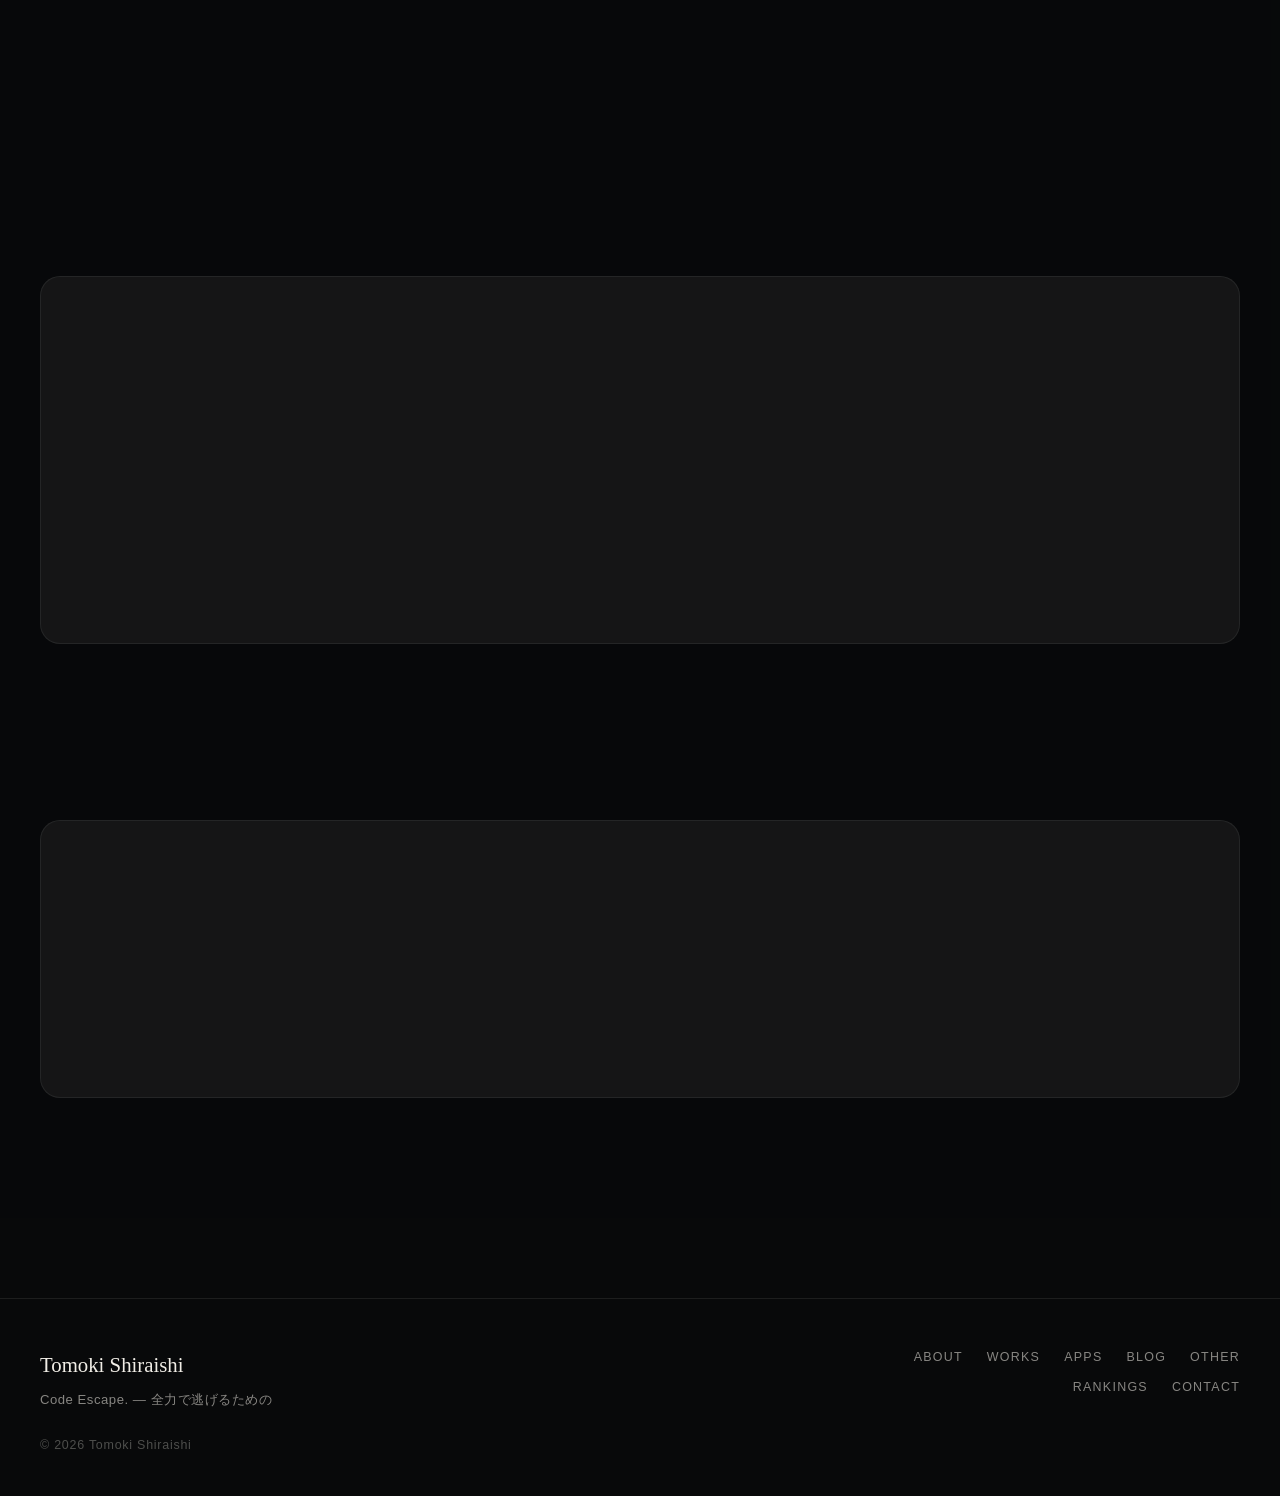
==== commit df8590d3: "Update design" ====
--- a/index.html
+++ b/index.html
@@ -1 +1 @@
-<!DOCTYPE html><html lang="ja" class="h-full antialiased"><head><meta charSet="utf-8"/><meta name="viewport" content="width=device-width, initial-scale=1"/><link rel="preload" as="image" href="/images/home01.jpg"/><link rel="stylesheet" href="/_next/static/chunks/0rrb_2_vw6jay.css" data-precedence="next"/><link rel="preload" as="script" fetchPriority="low" href="/_next/static/chunks/045g~0~zva_mv.js"/><script src="/_next/static/chunks/0dgq26a5_oy.a.js" async=""></script><script src="/_next/static/chunks/0yoi6g0rt32bk.js" async=""></script><script src="/_next/static/chunks/0oui10gukf8nf.js" async=""></script><script src="/_next/static/chunks/turbopack-16y23m0xn~a8m.js" async=""></script><script src="/_next/static/chunks/10~pydc6zdiuh.js" async=""></script><script src="/_next/static/chunks/0d3shmwh5_nmn.js" async=""></script><title>Tomoki Shiraishi Portfolio</title><meta name="description" content="Portfolio site of Tomoki Shiraishi"/><link rel="shortcut icon" href="/icon.png"/><link rel="icon" href="/icon.png"/><link rel="apple-touch-icon" href="/apple-icon.png"/><script src="/_next/static/chunks/03~yq9q893hmn.js" noModule=""></script></head><body class="min-h-full flex flex-col bg-background text-foreground"><div hidden=""><!--$--><!--/$--></div><header class="site-header"><div class="site-header__inner"><a class="site-logo" href="/"><span class="site-logo__icon-crop" aria-hidden="true"><img alt="" loading="lazy" width="30" height="30" decoding="async" data-nimg="1" class="site-logo__icon" style="color:transparent" src="/images/header-logo-dark.png"/></span><span>Tomoki Shiraishi</span></a><nav class="site-nav" aria-label="Global"><a href="/about">About</a><a href="/works">Works</a><a href="/apps">Apps</a><a href="/other">Other</a><a href="/blog">Blog</a><a href="/rankings">Ranking</a><a href="/contact">Contact</a></nav><button type="button" class="menu-toggle" aria-expanded="false" aria-controls="mobile-navigation" aria-label="Open menu"><span></span><span></span><span></span></button></div><div class="mobile-nav-overlay" aria-hidden="true"></div><nav id="mobile-navigation" class="mobile-nav-drawer" aria-label="Mobile"><button type="button" class="mobile-nav-close" aria-label="Close menu"><span></span><span></span></button><a href="/about">About</a><a href="/works">Works</a><a href="/apps">Apps</a><a href="/other">Other</a><a href="/blog">Blog</a><a href="/rankings">Rankings</a><a href="/contact">Contact</a></nav></header><main class="flex-1"><section class="hero"><div class="hero__media" aria-hidden="true"><img alt="" decoding="async" data-nimg="fill" class="hero__media-image" style="position:absolute;height:100%;width:100%;left:0;top:0;right:0;bottom:0;color:transparent" src="/images/home01.jpg"/></div><div class="hero__content"><p class="hero__eyebrow">Portfolio / shiraishi</p><h1 class="hero__title">Code Escape.</h1><p class="hero__description">温泉に浸かって星空を眺めて、あー良い湯だなーって言いながら生きていたい。</p></div></section><section class="section"><div class="container"><p class="section-label">Overview</p><h2 class="section-title">このサイトで見られるもの</h2><p class="lead">モバイルアプリ、Webアプリ、設計、表現を横断して制作していくための ポートフォリオサイトです。作品だけでなく、思考の過程や学習記録も 記事として蓄積し、ひとつの活動拠点として育てていきます。</p><div class="feature-grid"><article class="feature-card"><p class="feature-card__label">Works</p><h3>Web制作・実験・成果物の整理</h3><p>Webアプリ、デザイン実験、UI検討などを、背景や意図も含めて掲載 していきます。</p></article><article class="feature-card"><p class="feature-card__label">Apps</p><h3>App Store 公開アプリの導線</h3><p>自作アプリを見つけやすく並べ、スクリーンショットや概要、配布先へ のリンクを分かりやすくまとめます。</p></article><article class="feature-card"><p class="feature-card__label">Blog</p><h3>学習記録と制作ノート</h3><p>実装ログや設計メモ、試行錯誤をブログ形式で積み上げ、継続的な成長 が見える場所にしていきます。</p></article></div><div class="home-links"><a class="button-link" href="/works">View Works</a><a class="button-link button-link-secondary" href="/apps">View Apps</a><a class="button-link button-link-secondary" href="/blog">Read Blog</a><a class="button-link button-link-secondary" href="/other">View Other Works</a></div></div></section><section class="section section--tight"><div class="container"><div class="section-heading"><div><p class="section-label">Featured Apps</p><h2 class="section-title">公開済みアプリ</h2></div><a class="text-link" href="/apps">See all apps</a></div><div class="app-grid"><article class="app-card"><div class="app-card__visual" aria-hidden="true"><img alt="mokutatsu icon" loading="lazy" width="94" height="94" decoding="async" data-nimg="1" class="app-icon-image" style="color:transparent" src="/images/apps/mokutatsu-icon.png"/></div><div class="app-card__body"><p class="app-card__meta">iOS<!-- --> / <!-- -->Productivity</p><h3>mokutatsu</h3><p>目標・達成率管理アプリです。</p><div class="app-card__actions"><a href="https://apps.apple.com/jp/app/id6755245904" class="button-link">App Store</a><a class="button-link button-link-secondary" href="/apps/mokutatsu">Details</a><a class="text-link" href="/apps/mokutatsu/privacy">Privacy</a></div></div></article></div></div></section><section class="section section--tight"><div class="container"><div class="section-heading"><div><p class="section-label">Other Outputs</p><h2 class="section-title">技術以外の作品も並べる</h2></div><a class="text-link" href="/other">Browse all</a></div><div class="other-grid"><article class="work-card work-card--other"><div class="work-card__media" aria-hidden="true"><img alt="" loading="lazy" width="640" height="420" decoding="async" data-nimg="1" class="work-card__image" style="color:transparent" src="/images/other/other_001.png"/></div><div class="work-card__content"><p class="work-card__label">100均の道具でフィギュア作成</p><h3>カタクリ（ワンピース）</h3><p>ワンピースの「カタクリ」と「「マルコ」が好きで、マルコの悪魔の実を食べたカタクリを妄想して作りました</p><div class="work-card__actions"><a class="button-link" href="#">Open item</a></div></div></article><article class="work-card work-card--other"><div class="work-card__media" aria-hidden="true"><img alt="" loading="lazy" width="640" height="420" decoding="async" data-nimg="1" class="work-card__image" style="color:transparent" src="/images/other/other_002.png"/></div><div class="work-card__content"><p class="work-card__label">100均の道具でフィギュア作成</p><h3>レイリー（ワンピース）</h3><p>セリアの変な粘土でレイリーを作ったら化け物になりました。</p><div class="work-card__actions"><a class="button-link" href="#">Open item</a></div></div></article></div></div></section><section class="section section--tight"><div class="container"><div class="section-heading"><div><p class="section-label">Latest Writing</p><h2 class="section-title">制作と学習のログ</h2></div><a class="text-link" href="/blog">Browse all posts</a></div><div class="post-list"><a class="post-card post-card--link" href="/blog/future-cms-plan"><article><div class="post-card__visual" aria-hidden="true"><img alt="" loading="lazy" width="640" height="360" decoding="async" data-nimg="1" class="post-card__image" style="color:transparent" src="/images/posts/blog002.jpg"/></div><p class="post-card__meta"><span>2026.04.24</span><span>Architecture</span></p><h3 class="post-card__title">戦略2026年4月</h3><p>26歳の人生設計・戦略</p></article></a></div></div></section><section class="section section--tight"><div class="container"><div class="feature-grid"><article class="feature-card"><p class="feature-card__label">Rankings</p><h3>好きなものランキング</h3><p>アニメ、小説、映画、食べ物などをカテゴリごとに1位から30位まで整理します。</p><a class="text-link" href="/rankings">Open rankings</a></article><article class="feature-card"><p class="feature-card__label">SNS</p><h3>外部での活動導線</h3><p>note、Instagram、X、TikTok などのSNS導線もこのサイトにまとめていきます。</p><a class="text-link" href="/contact">See social links</a></article><article class="feature-card"><p class="feature-card__label">Archive</p><h3>感性ごと見せるサイトへ</h3><p>技術ポートフォリオだけでなく、好きなものや制作物の文脈まで一体で見せていく構成です。</p></article></div></div></section><!--$--><!--/$--></main><footer class="site-footer"><div class="site-footer__inner"><p>© Tomoki Shiraishi</p></div></footer><script src="/_next/static/chunks/045g~0~zva_mv.js" id="_R_" async=""></script><script>(self.__next_f=self.__next_f||[]).push([0])</script><script>self.__next_f.push([1,"1:\"$Sreact.fragment\"\n2:I[70119,[\"/_next/static/chunks/10~pydc6zdiuh.js\",\"/_next/static/chunks/0d3shmwh5_nmn.js\"],\"default\"]\n3:I[39756,[\"/_next/static/chunks/10~pydc6zdiuh.js\",\"/_next/static/chunks/0d3shmwh5_nmn.js\"],\"default\"]\n4:I[37457,[\"/_next/static/chunks/10~pydc6zdiuh.js\",\"/_next/static/chunks/0d3shmwh5_nmn.js\"],\"default\"]\n5:I[5500,[\"/_next/static/chunks/10~pydc6zdiuh.js\",\"/_next/static/chunks/0d3shmwh5_nmn.js\"],\"Image\"]\n6:I[22016,[\"/_next/static/chunks/10~pydc6zdiuh.js\",\"/_next/static/chunks/0d3shmwh5_nmn.js\"],\"\"]\n10:I[68027,[\"/_next/static/chunks/10~pydc6zdiuh.js\",\"/_next/static/chunks/0d3shmwh5_nmn.js\"],\"default\",1]\n:HL[\"/_next/static/chunks/0rrb_2_vw6jay.css\",\"style\"]\n"])</script><script>self.__next_f.push([1,"0:{\"P\":null,\"c\":[\"\",\"\"],\"q\":\"\",\"i\":false,\"f\":[[[\"\",{\"children\":[\"__PAGE__\",{}]},\"$undefined\",\"$undefined\",16],[[\"$\",\"$1\",\"c\",{\"children\":[[[\"$\",\"link\",\"0\",{\"rel\":\"stylesheet\",\"href\":\"/_next/static/chunks/0rrb_2_vw6jay.css\",\"precedence\":\"next\",\"crossOrigin\":\"$undefined\",\"nonce\":\"$undefined\"}],[\"$\",\"script\",\"script-0\",{\"src\":\"/_next/static/chunks/10~pydc6zdiuh.js\",\"async\":true,\"nonce\":\"$undefined\"}],[\"$\",\"script\",\"script-1\",{\"src\":\"/_next/static/chunks/0d3shmwh5_nmn.js\",\"async\":true,\"nonce\":\"$undefined\"}]],[\"$\",\"html\",null,{\"lang\":\"ja\",\"className\":\"h-full antialiased\",\"children\":[\"$\",\"body\",null,{\"className\":\"min-h-full flex flex-col bg-background text-foreground\",\"children\":[[\"$\",\"$L2\",null,{}],[\"$\",\"main\",null,{\"className\":\"flex-1\",\"children\":[\"$\",\"$L3\",null,{\"parallelRouterKey\":\"children\",\"error\":\"$undefined\",\"errorStyles\":\"$undefined\",\"errorScripts\":\"$undefined\",\"template\":[\"$\",\"$L4\",null,{}],\"templateStyles\":\"$undefined\",\"templateScripts\":\"$undefined\",\"notFound\":[[[\"$\",\"title\",null,{\"children\":\"404: This page could not be found.\"}],[\"$\",\"div\",null,{\"style\":{\"fontFamily\":\"system-ui,\\\"Segoe UI\\\",Roboto,Helvetica,Arial,sans-serif,\\\"Apple Color Emoji\\\",\\\"Segoe UI Emoji\\\"\",\"height\":\"100vh\",\"textAlign\":\"center\",\"display\":\"flex\",\"flexDirection\":\"column\",\"alignItems\":\"center\",\"justifyContent\":\"center\"},\"children\":[\"$\",\"div\",null,{\"children\":[[\"$\",\"style\",null,{\"dangerouslySetInnerHTML\":{\"__html\":\"body{color:#000;background:#fff;margin:0}.next-error-h1{border-right:1px solid rgba(0,0,0,.3)}@media (prefers-color-scheme:dark){body{color:#fff;background:#000}.next-error-h1{border-right:1px solid rgba(255,255,255,.3)}}\"}}],[\"$\",\"h1\",null,{\"className\":\"next-error-h1\",\"style\":{\"display\":\"inline-block\",\"margin\":\"0 20px 0 0\",\"padding\":\"0 23px 0 0\",\"fontSize\":24,\"fontWeight\":500,\"verticalAlign\":\"top\",\"lineHeight\":\"49px\"},\"children\":404}],[\"$\",\"div\",null,{\"style\":{\"display\":\"inline-block\"},\"children\":[\"$\",\"h2\",null,{\"style\":{\"fontSize\":14,\"fontWeight\":400,\"lineHeight\":\"49px\",\"margin\":0},\"children\":\"This page could not be found.\"}]}]]}]}]],[]],\"forbidden\":\"$undefined\",\"unauthorized\":\"$undefined\"}]}],[\"$\",\"footer\",null,{\"className\":\"site-footer\",\"children\":[\"$\",\"div\",null,{\"className\":\"site-footer__inner\",\"children\":[\"$\",\"p\",null,{\"children\":\"© Tomoki Shiraishi\"}]}]}]]}]}]]}],{\"children\":[[\"$\",\"$1\",\"c\",{\"children\":[[[\"$\",\"section\",null,{\"className\":\"hero\",\"children\":[[\"$\",\"div\",null,{\"className\":\"hero__media\",\"aria-hidden\":\"true\",\"children\":[\"$\",\"$L5\",null,{\"src\":\"/images/home01.jpg\",\"alt\":\"\",\"fill\":true,\"priority\":true,\"sizes\":\"100vw\",\"className\":\"hero__media-image\"}]}],[\"$\",\"div\",null,{\"className\":\"hero__content\",\"children\":[[\"$\",\"p\",null,{\"className\":\"hero__eyebrow\",\"children\":\"Portfolio / shiraishi\"}],[\"$\",\"h1\",null,{\"className\":\"hero__title\",\"children\":\"Code Escape.\"}],[\"$\",\"p\",null,{\"className\":\"hero__description\",\"children\":\"温泉に浸かって星空を眺めて、あー良い湯だなーって言いながら生きていたい。\"}]]}]]}],[\"$\",\"section\",null,{\"className\":\"section\",\"children\":[\"$\",\"div\",null,{\"className\":\"container\",\"children\":[[\"$\",\"p\",null,{\"className\":\"section-label\",\"children\":\"Overview\"}],[\"$\",\"h2\",null,{\"className\":\"section-title\",\"children\":\"このサイトで見られるもの\"}],[\"$\",\"p\",null,{\"className\":\"lead\",\"children\":\"モバイルアプリ、Webアプリ、設計、表現を横断して制作していくための ポートフォリオサイトです。作品だけでなく、思考の過程や学習記録も 記事として蓄積し、ひとつの活動拠点として育てていきます。\"}],[\"$\",\"div\",null,{\"className\":\"feature-grid\",\"children\":[[\"$\",\"article\",null,{\"className\":\"feature-card\",\"children\":[[\"$\",\"p\",null,{\"className\":\"feature-card__label\",\"children\":\"Works\"}],[\"$\",\"h3\",null,{\"children\":\"Web制作・実験・成果物の整理\"}],[\"$\",\"p\",null,{\"children\":\"Webアプリ、デザイン実験、UI検討などを、背景や意図も含めて掲載 していきます。\"}]]}],[\"$\",\"article\",null,{\"className\":\"feature-card\",\"children\":[[\"$\",\"p\",null,{\"className\":\"feature-card__label\",\"children\":\"Apps\"}],[\"$\",\"h3\",null,{\"children\":\"App Store 公開アプリの導線\"}],[\"$\",\"p\",null,{\"children\":\"自作アプリを見つけやすく並べ、スクリーンショットや概要、配布先へ のリンクを分かりやすくまとめます。\"}]]}],[\"$\",\"article\",null,{\"className\":\"feature-card\",\"children\":[[\"$\",\"p\",null,{\"className\":\"feature-card__label\",\"children\":\"Blog\"}],[\"$\",\"h3\",null,{\"children\":\"学習記録と制作ノート\"}],[\"$\",\"p\",null,{\"children\":\"実装ログや設計メモ、試行錯誤をブログ形式で積み上げ、継続的な成長 が見える場所にしていきます。\"}]]}]]}],[\"$\",\"div\",null,{\"className\":\"home-links\",\"children\":[[\"$\",\"$L6\",null,{\"href\":\"/works\",\"className\":\"button-link\",\"children\":\"View Works\"}],[\"$\",\"$L6\",null,{\"href\":\"/apps\",\"className\":\"button-link button-link-secondary\",\"children\":\"View Apps\"}],[\"$\",\"$L6\",null,{\"href\":\"/blog\",\"className\":\"button-link button-link-secondary\",\"children\":\"Read Blog\"}],[\"$\",\"$L6\",null,{\"href\":\"/other\",\"className\":\"button-link button-link-secondary\",\"children\":\"View Other Works\"}]]}]]}]}],[\"$\",\"section\",null,{\"className\":\"section section--tight\",\"children\":[\"$\",\"div\",null,{\"className\":\"container\",\"children\":[[\"$\",\"div\",null,{\"className\":\"section-heading\",\"children\":[[\"$\",\"div\",null,{\"children\":[\"$L7\",\"$L8\"]}],\"$L9\"]}],\"$La\"]}]}],\"$Lb\",\"$Lc\",\"$Ld\"],null,\"$Le\"]}],{},null,false,null]},null,false,null],\"$Lf\",false]],\"m\":\"$undefined\",\"G\":[\"$10\",[\"$L11\"]],\"S\":true,\"h\":null,\"s\":\"$undefined\",\"l\":\"$undefined\",\"p\":\"$undefined\",\"d\":\"$undefined\",\"b\":\"FG3A8LVY4_qjMe1sGSVjd\"}\n"])</script><script>self.__next_f.push([1,"12:I[97367,[\"/_next/static/chunks/10~pydc6zdiuh.js\",\"/_next/static/chunks/0d3shmwh5_nmn.js\"],\"OutletBoundary\"]\n13:\"$Sreact.suspense\"\n15:I[97367,[\"/_next/static/chunks/10~pydc6zdiuh.js\",\"/_next/static/chunks/0d3shmwh5_nmn.js\"],\"ViewportBoundary\"]\n17:I[97367,[\"/_next/static/chunks/10~pydc6zdiuh.js\",\"/_next/static/chunks/0d3shmwh5_nmn.js\"],\"MetadataBoundary\"]\n7:[\"$\",\"p\",null,{\"className\":\"section-label\",\"children\":\"Featured Apps\"}]\n8:[\"$\",\"h2\",null,{\"className\":\"section-title\",\"children\":\"公開済みアプリ\"}]\n9:[\"$\",\"$L6\",null,{\"href\":\"/apps\",\"className\":\"text-link\",\"children\":\"See all apps\"}]\na:[\"$\",\"div\",null,{\"className\":\"app-grid\",\"children\":[[\"$\",\"article\",\"mokutatsu\",{\"className\":\"app-card\",\"children\":[[\"$\",\"div\",null,{\"className\":\"app-card__visual\",\"aria-hidden\":\"true\",\"children\":[\"$\",\"$L5\",null,{\"src\":\"/images/apps/mokutatsu-icon.png\",\"alt\":\"mokutatsu icon\",\"width\":94,\"height\":94,\"className\":\"app-icon-image\"}]}],[\"$\",\"div\",null,{\"className\":\"app-card__body\",\"children\":[[\"$\",\"p\",null,{\"className\":\"app-card__meta\",\"children\":[\"iOS\",\" / \",\"Productivity\"]}],[\"$\",\"h3\",null,{\"children\":\"mokutatsu\"}],[\"$\",\"p\",null,{\"children\":\"目標・達成率管理アプリです。\"}],[\"$\",\"div\",null,{\"className\":\"app-card__actions\",\"children\":[[\"$\",\"a\",null,{\"href\":\"https://apps.apple.com/jp/app/id6755245904\",\"className\":\"button-link\",\"children\":\"App Store\"}],[\"$\",\"$L6\",null,{\"href\":\"/apps/mokutatsu\",\"className\":\"button-link button-link-secondary\",\"children\":\"Details\"}],[\"$\",\"$L6\",null,{\"href\":\"/apps/mokutatsu/privacy\",\"className\":\"text-link\",\"children\":\"Privacy\"}]]}]]}]]}]]}]\n"])</script><script>self.__next_f.push([1,"b:[\"$\",\"section\",null,{\"className\":\"section section--tight\",\"children\":[\"$\",\"div\",null,{\"className\":\"container\",\"children\":[[\"$\",\"div\",null,{\"className\":\"section-heading\",\"children\":[[\"$\",\"div\",null,{\"children\":[[\"$\",\"p\",null,{\"className\":\"section-label\",\"children\":\"Other Outputs\"}],[\"$\",\"h2\",null,{\"className\":\"section-title\",\"children\":\"技術以外の作品も並べる\"}]]}],[\"$\",\"$L6\",null,{\"href\":\"/other\",\"className\":\"text-link\",\"children\":\"Browse all\"}]]}],[\"$\",\"div\",null,{\"className\":\"other-grid\",\"children\":[[\"$\",\"article\",\"カタクリ（ワンピース）\",{\"className\":\"work-card work-card--other\",\"children\":[[\"$\",\"div\",null,{\"className\":\"work-card__media\",\"aria-hidden\":\"true\",\"children\":[\"$\",\"$L5\",null,{\"src\":\"/images/other/other_001.png\",\"alt\":\"\",\"width\":640,\"height\":420,\"className\":\"work-card__image\"}]}],[\"$\",\"div\",null,{\"className\":\"work-card__content\",\"children\":[[\"$\",\"p\",null,{\"className\":\"work-card__label\",\"children\":\"100均の道具でフィギュア作成\"}],[\"$\",\"h3\",null,{\"children\":\"カタクリ（ワンピース）\"}],[\"$\",\"p\",null,{\"children\":\"ワンピースの「カタクリ」と「「マルコ」が好きで、マルコの悪魔の実を食べたカタクリを妄想して作りました\"}],[\"$\",\"div\",null,{\"className\":\"work-card__actions\",\"children\":[\"$\",\"$L6\",null,{\"href\":\"#\",\"className\":\"button-link\",\"children\":\"Open item\"}]}]]}]]}],[\"$\",\"article\",\"レイリー（ワンピース）\",{\"className\":\"work-card work-card--other\",\"children\":[[\"$\",\"div\",null,{\"className\":\"work-card__media\",\"aria-hidden\":\"true\",\"children\":[\"$\",\"$L5\",null,{\"src\":\"/images/other/other_002.png\",\"alt\":\"\",\"width\":640,\"height\":420,\"className\":\"work-card__image\"}]}],[\"$\",\"div\",null,{\"className\":\"work-card__content\",\"children\":[[\"$\",\"p\",null,{\"className\":\"work-card__label\",\"children\":\"100均の道具でフィギュア作成\"}],[\"$\",\"h3\",null,{\"children\":\"レイリー（ワンピース）\"}],[\"$\",\"p\",null,{\"children\":\"セリアの変な粘土でレイリーを作ったら化け物になりました。\"}],[\"$\",\"div\",null,{\"className\":\"work-card__actions\",\"children\":[\"$\",\"$L6\",null,{\"href\":\"#\",\"className\":\"button-link\",\"children\":\"Open item\"}]}]]}]]}]]}]]}]}]\n"])</script><script>self.__next_f.push([1,"c:[\"$\",\"section\",null,{\"className\":\"section section--tight\",\"children\":[\"$\",\"div\",null,{\"className\":\"container\",\"children\":[[\"$\",\"div\",null,{\"className\":\"section-heading\",\"children\":[[\"$\",\"div\",null,{\"children\":[[\"$\",\"p\",null,{\"className\":\"section-label\",\"children\":\"Latest Writing\"}],[\"$\",\"h2\",null,{\"className\":\"section-title\",\"children\":\"制作と学習のログ\"}]]}],[\"$\",\"$L6\",null,{\"href\":\"/blog\",\"className\":\"text-link\",\"children\":\"Browse all posts\"}]]}],[\"$\",\"div\",null,{\"className\":\"post-list\",\"children\":[[\"$\",\"$L6\",\"future-cms-plan\",{\"href\":\"/blog/future-cms-plan\",\"className\":\"post-card post-card--link\",\"children\":[\"$\",\"article\",null,{\"children\":[[\"$\",\"div\",null,{\"className\":\"post-card__visual\",\"aria-hidden\":\"true\",\"children\":[\"$\",\"$L5\",null,{\"src\":\"/images/posts/blog002.jpg\",\"alt\":\"\",\"width\":640,\"height\":360,\"className\":\"post-card__image\"}]}],[\"$\",\"p\",null,{\"className\":\"post-card__meta\",\"children\":[[\"$\",\"span\",null,{\"children\":\"2026.04.24\"}],[\"$\",\"span\",null,{\"children\":\"Architecture\"}]]}],[\"$\",\"h3\",null,{\"className\":\"post-card__title\",\"children\":\"戦略2026年4月\"}],[\"$\",\"p\",null,{\"children\":\"26歳の人生設計・戦略\"}]]}]}]]}]]}]}]\nd:[\"$\",\"section\",null,{\"className\":\"section section--tight\",\"children\":[\"$\",\"div\",null,{\"className\":\"container\",\"children\":[\"$\",\"div\",null,{\"className\":\"feature-grid\",\"children\":[[\"$\",\"article\",null,{\"className\":\"feature-card\",\"children\":[[\"$\",\"p\",null,{\"className\":\"feature-card__label\",\"children\":\"Rankings\"}],[\"$\",\"h3\",null,{\"children\":\"好きなものランキング\"}],[\"$\",\"p\",null,{\"children\":\"アニメ、小説、映画、食べ物などをカテゴリごとに1位から30位まで整理します。\"}],[\"$\",\"$L6\",null,{\"href\":\"/rankings\",\"className\":\"text-link\",\"children\":\"Open rankings\"}]]}],[\"$\",\"article\",null,{\"className\":\"feature-card\",\"children\":[[\"$\",\"p\",null,{\"className\":\"feature-card__label\",\"children\":\"SNS\"}],[\"$\",\"h3\",null,{\"children\":\"外部での活動導線\"}],[\"$\",\"p\",null,{\"children\":\"note、Instagram、X、TikTok などのSNS導線もこのサイトにまとめていきます。\"}],[\"$\",\"$L6\",null,{\"href\":\"/contact\",\"className\":\"text-link\",\"children\":\"See social links\"}]]}],[\"$\",\"article\",null,{\"className\":\"feature-card\",\"children\":[[\"$\",\"p\",null,{\"className\":\"feature-card__label\",\"children\":\"Archive\"}],[\"$\",\"h3\",null,{\"children\":\"感性ごと見せるサイトへ\"}],[\"$\",\"p\",null,{\"children\":\"技術ポートフォリオだけでなく、好きなものや制作物の文脈まで一体で見せていく構成です。\"}]]}]]}]}]}]\ne:[\"$\",\"$L12\",null,{\"children\":[\"$\",\"$13\",null,{\"name\":\"Next.MetadataOutlet\",\"children\":\"$@14\"}]}]\nf:[\"$\",\"$1\",\"h\",{\"children\":[null,[\"$\",\"$L15\",null,{\"children\":\"$L16\"}],[\"$\",\"div\",null,{\"hidden\":true,\"children\":[\"$\",\"$L17\",null,{\"children\":[\"$\",\"$13\",null,{\"name\":\"Next.Metadata\",\"children\":\"$L18\"}]}]}],null]}]\n11:[\"$\",\"link\",\"0\",{\"rel\":\"stylesheet\",\"href\":\"/_next/static/chunks/0rrb_2_vw6jay.css\",\"precedence\":\"next\",\"crossOrigin\":\"$undefined\",\"nonce\":\"$undefined\"}]\n"])</script><script>self.__next_f.push([1,"16:[[\"$\",\"meta\",\"0\",{\"charSet\":\"utf-8\"}],[\"$\",\"meta\",\"1\",{\"name\":\"viewport\",\"content\":\"width=device-width, initial-scale=1\"}]]\n"])</script><script>self.__next_f.push([1,"19:I[27201,[\"/_next/static/chunks/10~pydc6zdiuh.js\",\"/_next/static/chunks/0d3shmwh5_nmn.js\"],\"IconMark\"]\n14:null\n18:[[\"$\",\"title\",\"0\",{\"children\":\"Tomoki Shiraishi Portfolio\"}],[\"$\",\"meta\",\"1\",{\"name\":\"description\",\"content\":\"Portfolio site of Tomoki Shiraishi\"}],[\"$\",\"link\",\"2\",{\"rel\":\"shortcut icon\",\"href\":\"/icon.png\"}],[\"$\",\"link\",\"3\",{\"rel\":\"icon\",\"href\":\"/icon.png\"}],[\"$\",\"link\",\"4\",{\"rel\":\"apple-touch-icon\",\"href\":\"/apple-icon.png\"}],[\"$\",\"$L19\",\"5\",{}]]\n"])</script></body></html>+<!DOCTYPE html><html lang="ja" class="h-full antialiased"><head><meta charSet="utf-8"/><meta name="viewport" content="width=device-width, initial-scale=1"/><link rel="preload" as="image" href="/images/home01.jpg"/><link rel="stylesheet" href="/_next/static/chunks/0-flavjygeul0.css" data-precedence="next"/><link rel="preload" as="script" fetchPriority="low" href="/_next/static/chunks/05tsy9pxtuyv0.js"/><script src="/_next/static/chunks/0pqt~8bl3ukh4.js" async=""></script><script src="/_next/static/chunks/0oui10gukf8nf.js" async=""></script><script src="/_next/static/chunks/0yoi6g0rt32bk.js" async=""></script><script src="/_next/static/chunks/turbopack-0t.r7dhw10ic3.js" async=""></script><script src="/_next/static/chunks/05255frl70h8j.js" async=""></script><script src="/_next/static/chunks/0d3shmwh5_nmn.js" async=""></script><script src="/_next/static/chunks/073nn_0iwdzri.js" async=""></script><title>Tomoki Shiraishi Portfolio</title><meta name="description" content="Portfolio site of Tomoki Shiraishi"/><link rel="shortcut icon" href="/icon.png"/><link rel="icon" href="/icon.png"/><link rel="apple-touch-icon" href="/apple-icon.png"/><script src="/_next/static/chunks/03~yq9q893hmn.js" noModule=""></script></head><body class="min-h-full flex flex-col bg-background text-foreground"><div hidden=""><!--$--><!--/$--></div><div id="page-transition-overlay" style="position:fixed;inset:0;background:#08090a;z-index:99999;opacity:1;pointer-events:none"></div><header class="site-header"><div class="site-header__inner"><a class="site-logo" href="/"><span class="site-logo__icon-crop" aria-hidden="true"><img alt="" loading="lazy" width="30" height="30" decoding="async" data-nimg="1" class="site-logo__icon" style="color:transparent" src="/images/header-logo-dark.png"/></span><span>Tomoki Shiraishi</span></a><nav class="site-nav" aria-label="Global"><a href="/about">About</a><a href="/works">Works</a><a href="/apps">Apps</a><a href="/other">Other</a><a href="/blog">Blog</a><a href="/rankings">Ranking</a><a href="/contact">Contact</a></nav><button type="button" class="menu-toggle" aria-expanded="false" aria-controls="mobile-navigation" aria-label="Open menu"><span></span><span></span><span></span></button></div><div class="mobile-nav-overlay" aria-hidden="true"></div><nav id="mobile-navigation" class="mobile-nav-drawer" aria-label="Mobile"><button type="button" class="mobile-nav-close" aria-label="Close menu"><span></span><span></span></button><a href="/about">About</a><a href="/works">Works</a><a href="/apps">Apps</a><a href="/other">Other</a><a href="/blog">Blog</a><a href="/rankings">Rankings</a><a href="/contact">Contact</a></nav></header><main class="flex-1"><section class="hero"><div class="hero__media" aria-hidden="true"><video class="hero__media-video" autoPlay="" muted="" playsInline="" poster="/images/home01.jpg"><source src="/videos/home001.mp4" type="video/mp4"/></video><img alt="" decoding="async" data-nimg="fill" class="hero__media-image hero__media-image--fallback" style="position:absolute;height:100%;width:100%;left:0;top:0;right:0;bottom:0;color:transparent" src="/images/home01.jpg"/></div><div class="hero__overlay" aria-hidden="true"></div><div class="hero__content"><p class="hero__eyebrow">Portfolio / Tomoki Shiraishi</p><h1 class="hero__title"><span class="hero__title-word"><span>Code</span></span> <span class="hero__title-word"><em><span>Escape.</span></em></span></h1><p class="hero__description">温泉に浸かって星空を眺めて、<br/>あー良い湯だなーって言いながら生きていたい。</p><div class="hero__scroll-hint" aria-hidden="true"><span class="hero__scroll-line"></span><span>Scroll</span></div></div></section><div class="marquee" aria-hidden="true"><div class="marquee__track"><div class="marquee__inner"><span class="marquee__item"><span>✦</span> <!-- -->iOS App</span><span class="marquee__item"><span>✦</span> <!-- -->Android App</span><span class="marquee__item"><span>✦</span> <!-- -->Next.js</span><span class="marquee__item"><span>✦</span> <!-- -->TypeScript</span><span class="marquee__item"><span>✦</span> <!-- -->Code Escape</span><span class="marquee__item"><span>✦</span> <!-- -->SwiftUI</span><span class="marquee__item"><span>✦</span> <!-- -->Kotlin</span><span class="marquee__item"><span>✦</span> <!-- -->Portfolio</span><span class="marquee__item"><span>✦</span> <!-- -->Design</span><span class="marquee__item"><span>✦</span> <!-- -->制作</span><span class="marquee__item"><span>✦</span> <!-- -->温泉</span><span class="marquee__item"><span>✦</span> <!-- -->星空</span><span class="marquee__item"><span>✦</span> <!-- -->iOS App</span><span class="marquee__item"><span>✦</span> <!-- -->Android App</span><span class="marquee__item"><span>✦</span> <!-- -->Next.js</span><span class="marquee__item"><span>✦</span> <!-- -->TypeScript</span><span class="marquee__item"><span>✦</span> <!-- -->Code Escape</span><span class="marquee__item"><span>✦</span> <!-- -->SwiftUI</span><span class="marquee__item"><span>✦</span> <!-- -->Kotlin</span><span class="marquee__item"><span>✦</span> <!-- -->Portfolio</span><span class="marquee__item"><span>✦</span> <!-- -->Design</span><span class="marquee__item"><span>✦</span> <!-- -->制作</span><span class="marquee__item"><span>✦</span> <!-- -->温泉</span><span class="marquee__item"><span>✦</span> <!-- -->星空</span></div></div></div><div class="main-bg-area"><div class="scatter-bg" aria-hidden="true"><div class="moments-scatter"><div class="moment-float reveal" style="top:3%;left:4%;width:34%;aspect-ratio:3/4" data-parallax="0.1" role="button" tabindex="0" aria-label="写真 1 を拡大"><img alt="" loading="lazy" decoding="async" data-nimg="fill" style="position:absolute;height:100%;width:100%;left:0;top:0;right:0;bottom:0;object-fit:cover;color:transparent" src="/images/moments/moment_01.jpg"/></div><div class="moment-float reveal" style="top:1%;left:54%;width:22%;aspect-ratio:4/3" data-parallax="0.23" role="button" tabindex="0" aria-label="写真 2 を拡大"><img alt="" loading="lazy" decoding="async" data-nimg="fill" style="position:absolute;height:100%;width:100%;left:0;top:0;right:0;bottom:0;object-fit:cover;color:transparent" src="/images/moments/heic_IMG_1602.jpg"/></div><div class="moment-float reveal" style="top:6%;left:78%;width:18%;aspect-ratio:3/4" data-parallax="0.07" role="button" tabindex="0" aria-label="写真 3 を拡大"><img alt="" loading="lazy" decoding="async" data-nimg="fill" style="position:absolute;height:100%;width:100%;left:0;top:0;right:0;bottom:0;object-fit:cover;color:transparent" src="/images/moments/moment_03.jpg"/></div><div class="moment-float reveal" style="top:20%;left:22%;width:25%;aspect-ratio:4/3" data-parallax="0.19" role="button" tabindex="0" aria-label="写真 4 を拡大"><img alt="" loading="lazy" decoding="async" data-nimg="fill" style="position:absolute;height:100%;width:100%;left:0;top:0;right:0;bottom:0;object-fit:cover;color:transparent" src="/images/moments/heic_IMG_8509.jpg"/></div><div class="moment-float reveal" style="top:18%;left:50%;width:30%;aspect-ratio:16/9" data-parallax="0.27" role="button" tabindex="0" aria-label="写真 5 を拡大"><img alt="" loading="lazy" decoding="async" data-nimg="fill" style="position:absolute;height:100%;width:100%;left:0;top:0;right:0;bottom:0;object-fit:cover;color:transparent" src="/images/moments/moment_05.jpg"/></div><div class="moment-float reveal" style="top:32%;left:74%;width:22%;aspect-ratio:3/4" data-parallax="0.13" role="button" tabindex="0" aria-label="写真 6 を拡大"><img alt="" loading="lazy" decoding="async" data-nimg="fill" style="position:absolute;height:100%;width:100%;left:0;top:0;right:0;bottom:0;object-fit:cover;color:transparent" src="/images/moments/heic_IMG_6341.jpg"/></div><div class="moment-float reveal" style="top:40%;left:3%;width:38%;aspect-ratio:16/9" data-parallax="0.09" role="button" tabindex="0" aria-label="写真 7 を拡大"><img alt="" loading="lazy" decoding="async" data-nimg="fill" style="position:absolute;height:100%;width:100%;left:0;top:0;right:0;bottom:0;object-fit:cover;color:transparent" src="/images/moments/moment_07.jpg"/></div><div class="moment-float reveal" style="top:42%;left:46%;width:26%;aspect-ratio:1/1" data-parallax="0.21" role="button" tabindex="0" aria-label="写真 8 を拡大"><img alt="" loading="lazy" decoding="async" data-nimg="fill" style="position:absolute;height:100%;width:100%;left:0;top:0;right:0;bottom:0;object-fit:cover;color:transparent" src="/images/moments/heic_IMG_7841.jpg"/></div><div class="moment-float reveal" style="top:53%;left:75%;width:21%;aspect-ratio:4/3" data-parallax="0.11" role="button" tabindex="0" aria-label="写真 9 を拡大"><img alt="" loading="lazy" decoding="async" data-nimg="fill" style="position:absolute;height:100%;width:100%;left:0;top:0;right:0;bottom:0;object-fit:cover;color:transparent" src="/images/moments/moment_08.jpg"/></div><div class="moment-float reveal" style="top:59%;left:7%;width:21%;aspect-ratio:3/4" data-parallax="0.3" role="button" tabindex="0" aria-label="写真 10 を拡大"><img alt="" loading="lazy" decoding="async" data-nimg="fill" style="position:absolute;height:100%;width:100%;left:0;top:0;right:0;bottom:0;object-fit:cover;color:transparent" src="/images/moments/heic_IMG_4224.jpg"/></div><div class="moment-float reveal" style="top:62%;left:32%;width:32%;aspect-ratio:4/3" data-parallax="0.16" role="button" tabindex="0" aria-label="写真 11 を拡大"><img alt="" loading="lazy" decoding="async" data-nimg="fill" style="position:absolute;height:100%;width:100%;left:0;top:0;right:0;bottom:0;object-fit:cover;color:transparent" src="/images/moments/new_IMG_3457.jpg"/></div><div class="moment-float reveal" style="top:72%;left:67%;width:27%;aspect-ratio:3/4" data-parallax="0.08" role="button" tabindex="0" aria-label="写真 12 を拡大"><img alt="" loading="lazy" decoding="async" data-nimg="fill" style="position:absolute;height:100%;width:100%;left:0;top:0;right:0;bottom:0;object-fit:cover;color:transparent" src="/images/moments/heic_IMG_5437.jpg"/></div><div class="moment-float reveal" style="top:77%;left:5%;width:28%;aspect-ratio:4/3" data-parallax="0.2" role="button" tabindex="0" aria-label="写真 13 を拡大"><img alt="" loading="lazy" decoding="async" data-nimg="fill" style="position:absolute;height:100%;width:100%;left:0;top:0;right:0;bottom:0;object-fit:cover;color:transparent" src="/images/moments/heic_IMG_8832.jpg"/></div><div class="moment-float reveal" style="top:79%;left:37%;width:35%;aspect-ratio:16/9" data-parallax="0.12" role="button" tabindex="0" aria-label="写真 14 を拡大"><img alt="" loading="lazy" decoding="async" data-nimg="fill" style="position:absolute;height:100%;width:100%;left:0;top:0;right:0;bottom:0;object-fit:cover;color:transparent" src="/images/moments/moment_02.jpg"/></div><div class="moment-float reveal" style="top:88%;left:75%;width:20%;aspect-ratio:3/4" data-parallax="0.17" role="button" tabindex="0" aria-label="写真 15 を拡大"><img alt="" loading="lazy" decoding="async" data-nimg="fill" style="position:absolute;height:100%;width:100%;left:0;top:0;right:0;bottom:0;object-fit:cover;color:transparent" src="/images/moments/heic_IMG_6878.jpg"/></div><div class="moment-float reveal" style="top:89%;left:20%;width:23%;aspect-ratio:4/3" data-parallax="0.24" role="button" tabindex="0" aria-label="写真 16 を拡大"><img alt="" loading="lazy" decoding="async" data-nimg="fill" style="position:absolute;height:100%;width:100%;left:0;top:0;right:0;bottom:0;object-fit:cover;color:transparent" src="/images/moments/heic_IMG_9314.jpg"/></div></div></div><div class="scatter-veil" aria-hidden="true"></div><section class="section"><div class="container"><div class="reveal"><p class="section-label">Overview</p><h2 class="section-title">このサイトで見られるもの</h2><p class="lead">モバイルアプリ、Webアプリ、設計、表現を横断して制作していくための ポートフォリオサイトです。作品だけでなく、思考の過程や学習記録も 記事として蓄積し、ひとつの活動拠点として育てていきます。</p></div><div class="feature-grid"><article class="feature-card reveal reveal-delay-1"><p class="feature-card__label">Works</p><h3>Web制作・実験・<br/>成果物の整理</h3><p>Webアプリ、デザイン実験、UI検討などを、背景や意図も含めて掲載 していきます。</p></article><article class="feature-card reveal reveal-delay-2"><p class="feature-card__label">Apps</p><h3>App Store 公開<br/>アプリの導線</h3><p>自作アプリを見つけやすく並べ、スクリーンショットや概要、配布先へ のリンクを分かりやすくまとめます。</p></article><article class="feature-card reveal reveal-delay-3"><p class="feature-card__label">Blog</p><h3>学習記録と<br/>制作ノート</h3><p>実装ログや設計メモ、試行錯誤をブログ形式で積み上げ、継続的な成長 が見える場所にしていきます。</p></article></div><div class="home-links reveal"><a class="button-link" href="/works">View Works</a><a class="button-link button-link-secondary" href="/apps">View Apps</a><a class="button-link button-link-secondary" href="/blog">Read Blog</a><a class="button-link button-link-secondary" href="/other">View Other Works</a></div></div></section><section class="section section--tight"><div class="container"><div class="section-heading reveal"><div><p class="section-label">Featured Apps</p><h2 class="section-title">公開済みアプリ</h2></div><a class="text-link" href="/apps">See all apps</a></div><div class="app-grid"><article class="app-card reveal reveal-delay-1"><div class="app-card__visual" aria-hidden="true"><img alt="mokutatsu icon" loading="lazy" width="80" height="80" decoding="async" data-nimg="1" class="app-icon-image" style="color:transparent" src="/images/apps/mokutatsu-icon.png"/></div><div class="app-card__body"><p class="app-card__meta">iOS<!-- --> / <!-- -->Productivity</p><h3>mokutatsu</h3><p>目標・達成率管理アプリです。</p><div class="app-card__actions"><a href="https://apps.apple.com/jp/app/id6755245904" class="button-link">App Store</a><a class="button-link button-link-secondary" href="/apps/mokutatsu">Details</a><a class="text-link" href="/apps/mokutatsu/privacy">Privacy</a></div></div></article></div></div></section><section class="section section--tight"><div class="container"><div class="section-heading reveal"><div><p class="section-label">Other Outputs</p><h2 class="section-title">技術以外の作品も並べる</h2></div><a class="text-link" href="/other">Browse all</a></div><div class="other-grid"><article class="work-card work-card--other reveal reveal-delay-1"><div class="work-card__media" aria-hidden="true"><img alt="" loading="lazy" width="640" height="420" decoding="async" data-nimg="1" class="work-card__image" style="color:transparent" src="/images/other/other_001.png"/></div><div class="work-card__content"><p class="work-card__label">100均の道具でフィギュア作成</p><h3>カタクリ（ワンピース）</h3><p>ワンピースの「カタクリ」と「「マルコ」が好きで、マルコの悪魔の実を食べたカタクリを妄想して作りました</p><div class="work-card__actions"><a class="button-link" href="#">Open item</a></div></div></article><article class="work-card work-card--other reveal reveal-delay-2"><div class="work-card__media" aria-hidden="true"><img alt="" loading="lazy" width="640" height="420" decoding="async" data-nimg="1" class="work-card__image" style="color:transparent" src="/images/other/other_002.png"/></div><div class="work-card__content"><p class="work-card__label">100均の道具でフィギュア作成</p><h3>レイリー（ワンピース）</h3><p>セリアの変な粘土でレイリーを作ったら化け物になりました。</p><div class="work-card__actions"><a class="button-link" href="#">Open item</a></div></div></article><article class="work-card work-card--other reveal reveal-delay-3"><div class="work-card__media" aria-hidden="true"><img alt="" loading="lazy" width="640" height="420" decoding="async" data-nimg="1" class="work-card__image" style="color:transparent" src="/images/other/other_003.png"/></div><div class="work-card__content"><p class="work-card__label">立体パズル</p><h3>Wind Stome Dragon</h3><p>ハンズで木製ドラゴンの立体パズルを発見したのでゴールデンウィークを1日捧げて作成しました。</p><div class="work-card__actions"><a class="button-link" href="#">Open item</a></div></div></article></div></div></section><section class="section section--tight"><div class="container"><div class="section-heading reveal"><div><p class="section-label">Latest Writing</p><h2 class="section-title">制作と学習のログ</h2></div><a class="text-link" href="/blog">Browse all posts</a></div><div class="post-list"><a class="post-card post-card--link reveal reveal-delay-1" href="/blog/future-cms-plan"><article><div class="post-card__visual" aria-hidden="true"><img alt="" loading="lazy" width="640" height="360" decoding="async" data-nimg="1" class="post-card__image" style="color:transparent" src="/images/posts/blog002.jpg"/></div><p class="post-card__meta"><span>2026.04.24</span><span>Architecture</span></p><h3 class="post-card__title">戦略2026年4月</h3><p>26歳の人生設計・戦略</p></article></a></div></div></section><section class="section section--tight"><div class="container"><div class="feature-grid"><article class="feature-card reveal reveal-delay-1"><p class="feature-card__label">Rankings</p><h3>好きなものランキング</h3><p>アニメ、小説、映画、食べ物などをカテゴリごとに1位から30位まで整理します。</p><a class="text-link" style="margin-top:16px;display:inline-flex" href="/rankings">Open rankings</a></article><article class="feature-card reveal reveal-delay-2"><p class="feature-card__label">SNS</p><h3>外部での活動導線</h3><p>note、Instagram、X、TikTok などのSNS導線もこのサイトにまとめていきます。</p><a class="text-link" style="margin-top:16px;display:inline-flex" href="/contact">See social links</a></article><article class="feature-card reveal reveal-delay-3"><p class="feature-card__label">Archive</p><h3>感性ごと見せるサイトへ</h3><p>技術ポートフォリオだけでなく、好きなものや制作物の文脈まで一体で見せていく構成です。</p></article></div></div></section></div><!--$--><!--/$--></main><footer class="site-footer"><div class="site-footer__inner"><div class="footer-brand"><p class="footer-name">Tomoki Shiraishi</p><p class="footer-tagline">Code Escape. — 全力で逃げるための</p></div><nav class="footer-nav" aria-label="Footer"><a class="footer-nav__link" href="/about">About</a><a class="footer-nav__link" href="/works">Works</a><a class="footer-nav__link" href="/apps">Apps</a><a class="footer-nav__link" href="/blog">Blog</a><a class="footer-nav__link" href="/other">Other</a><a class="footer-nav__link" href="/rankings">Rankings</a><a class="footer-nav__link" href="/contact">Contact</a></nav><p class="footer-copy">© <!-- -->2026<!-- --> Tomoki Shiraishi</p></div></footer><script src="/_next/static/chunks/05tsy9pxtuyv0.js" id="_R_" async=""></script><script>(self.__next_f=self.__next_f||[]).push([0])</script><script>self.__next_f.push([1,"1:\"$Sreact.fragment\"\n2:I[66357,[\"/_next/static/chunks/05255frl70h8j.js\",\"/_next/static/chunks/0d3shmwh5_nmn.js\"],\"default\"]\n3:I[70119,[\"/_next/static/chunks/05255frl70h8j.js\",\"/_next/static/chunks/0d3shmwh5_nmn.js\"],\"default\"]\n4:I[39756,[\"/_next/static/chunks/05255frl70h8j.js\",\"/_next/static/chunks/0d3shmwh5_nmn.js\"],\"default\"]\n5:I[37457,[\"/_next/static/chunks/05255frl70h8j.js\",\"/_next/static/chunks/0d3shmwh5_nmn.js\"],\"default\"]\n6:I[22016,[\"/_next/static/chunks/05255frl70h8j.js\",\"/_next/static/chunks/0d3shmwh5_nmn.js\",\"/_next/static/chunks/073nn_0iwdzri.js\"],\"\"]\n7:I[52937,[\"/_next/static/chunks/05255frl70h8j.js\",\"/_next/static/chunks/0d3shmwh5_nmn.js\"],\"default\"]\n8:I[92349,[\"/_next/static/chunks/05255frl70h8j.js\",\"/_next/static/chunks/0d3shmwh5_nmn.js\",\"/_next/static/chunks/073nn_0iwdzri.js\"],\"default\"]\n9:I[85229,[\"/_next/static/chunks/05255frl70h8j.js\",\"/_next/static/chunks/0d3shmwh5_nmn.js\",\"/_next/static/chunks/073nn_0iwdzri.js\"],\"default\"]\n15:I[68027,[\"/_next/static/chunks/05255frl70h8j.js\",\"/_next/static/chunks/0d3shmwh5_nmn.js\"],\"default\",1]\n:HL[\"/_next/static/chunks/0-flavjygeul0.css\",\"style\"]\n"])</script><script>self.__next_f.push([1,"0:{\"P\":null,\"c\":[\"\",\"\"],\"q\":\"\",\"i\":false,\"f\":[[[\"\",{\"children\":[\"__PAGE__\",{}]},\"$undefined\",\"$undefined\",16],[[\"$\",\"$1\",\"c\",{\"children\":[[[\"$\",\"link\",\"0\",{\"rel\":\"stylesheet\",\"href\":\"/_next/static/chunks/0-flavjygeul0.css\",\"precedence\":\"next\",\"crossOrigin\":\"$undefined\",\"nonce\":\"$undefined\"}],[\"$\",\"script\",\"script-0\",{\"src\":\"/_next/static/chunks/05255frl70h8j.js\",\"async\":true,\"nonce\":\"$undefined\"}],[\"$\",\"script\",\"script-1\",{\"src\":\"/_next/static/chunks/0d3shmwh5_nmn.js\",\"async\":true,\"nonce\":\"$undefined\"}]],[\"$\",\"html\",null,{\"lang\":\"ja\",\"className\":\"h-full antialiased\",\"children\":[\"$\",\"body\",null,{\"className\":\"min-h-full flex flex-col bg-background text-foreground\",\"children\":[[\"$\",\"$L2\",null,{}],[\"$\",\"$L3\",null,{}],[\"$\",\"main\",null,{\"className\":\"flex-1\",\"children\":[\"$\",\"$L4\",null,{\"parallelRouterKey\":\"children\",\"error\":\"$undefined\",\"errorStyles\":\"$undefined\",\"errorScripts\":\"$undefined\",\"template\":[\"$\",\"$L5\",null,{}],\"templateStyles\":\"$undefined\",\"templateScripts\":\"$undefined\",\"notFound\":[[[\"$\",\"title\",null,{\"children\":\"404: This page could not be found.\"}],[\"$\",\"div\",null,{\"style\":{\"fontFamily\":\"system-ui,\\\"Segoe UI\\\",Roboto,Helvetica,Arial,sans-serif,\\\"Apple Color Emoji\\\",\\\"Segoe UI Emoji\\\"\",\"height\":\"100vh\",\"textAlign\":\"center\",\"display\":\"flex\",\"flexDirection\":\"column\",\"alignItems\":\"center\",\"justifyContent\":\"center\"},\"children\":[\"$\",\"div\",null,{\"children\":[[\"$\",\"style\",null,{\"dangerouslySetInnerHTML\":{\"__html\":\"body{color:#000;background:#fff;margin:0}.next-error-h1{border-right:1px solid rgba(0,0,0,.3)}@media (prefers-color-scheme:dark){body{color:#fff;background:#000}.next-error-h1{border-right:1px solid rgba(255,255,255,.3)}}\"}}],[\"$\",\"h1\",null,{\"className\":\"next-error-h1\",\"style\":{\"display\":\"inline-block\",\"margin\":\"0 20px 0 0\",\"padding\":\"0 23px 0 0\",\"fontSize\":24,\"fontWeight\":500,\"verticalAlign\":\"top\",\"lineHeight\":\"49px\"},\"children\":404}],[\"$\",\"div\",null,{\"style\":{\"display\":\"inline-block\"},\"children\":[\"$\",\"h2\",null,{\"style\":{\"fontSize\":14,\"fontWeight\":400,\"lineHeight\":\"49px\",\"margin\":0},\"children\":\"This page could not be found.\"}]}]]}]}]],[]],\"forbidden\":\"$undefined\",\"unauthorized\":\"$undefined\"}]}],[\"$\",\"footer\",null,{\"className\":\"site-footer\",\"children\":[\"$\",\"div\",null,{\"className\":\"site-footer__inner\",\"children\":[[\"$\",\"div\",null,{\"className\":\"footer-brand\",\"children\":[[\"$\",\"p\",null,{\"className\":\"footer-name\",\"children\":\"Tomoki Shiraishi\"}],[\"$\",\"p\",null,{\"className\":\"footer-tagline\",\"children\":\"Code Escape. — 全力で逃げるための\"}]]}],[\"$\",\"nav\",null,{\"className\":\"footer-nav\",\"aria-label\":\"Footer\",\"children\":[[\"$\",\"$L6\",\"/about\",{\"href\":\"/about\",\"className\":\"footer-nav__link\",\"children\":\"About\"}],[\"$\",\"$L6\",\"/works\",{\"href\":\"/works\",\"className\":\"footer-nav__link\",\"children\":\"Works\"}],[\"$\",\"$L6\",\"/apps\",{\"href\":\"/apps\",\"className\":\"footer-nav__link\",\"children\":\"Apps\"}],[\"$\",\"$L6\",\"/blog\",{\"href\":\"/blog\",\"className\":\"footer-nav__link\",\"children\":\"Blog\"}],[\"$\",\"$L6\",\"/other\",{\"href\":\"/other\",\"className\":\"footer-nav__link\",\"children\":\"Other\"}],[\"$\",\"$L6\",\"/rankings\",{\"href\":\"/rankings\",\"className\":\"footer-nav__link\",\"children\":\"Rankings\"}],[\"$\",\"$L6\",\"/contact\",{\"href\":\"/contact\",\"className\":\"footer-nav__link\",\"children\":\"Contact\"}]]}],[\"$\",\"p\",null,{\"className\":\"footer-copy\",\"children\":[\"© \",2026,\" Tomoki Shiraishi\"]}]]}]}],[\"$\",\"$L7\",null,{}]]}]}]]}],{\"children\":[[\"$\",\"$1\",\"c\",{\"children\":[[[\"$\",\"$L8\",null,{}],[\"$\",\"div\",null,{\"className\":\"main-bg-area\",\"children\":[[\"$\",\"div\",null,{\"className\":\"scatter-bg\",\"aria-hidden\":\"true\",\"children\":[\"$\",\"$L9\",null,{\"images\":[\"/images/moments/moment_01.jpg\",\"/images/moments/heic_IMG_1602.jpg\",\"/images/moments/moment_03.jpg\",\"/images/moments/heic_IMG_8509.jpg\",\"/images/moments/moment_05.jpg\",\"/images/moments/heic_IMG_6341.jpg\",\"/images/moments/moment_07.jpg\",\"/images/moments/heic_IMG_7841.jpg\",\"/images/moments/moment_08.jpg\",\"/images/moments/heic_IMG_4224.jpg\",\"/images/moments/new_IMG_3457.jpg\",\"/images/moments/heic_IMG_5437.jpg\",\"/images/moments/heic_IMG_8832.jpg\",\"/images/moments/moment_02.jpg\",\"/images/moments/heic_IMG_6878.jpg\",\"/images/moments/heic_IMG_9314.jpg\"]}]}],[\"$\",\"div\",null,{\"className\":\"scatter-veil\",\"aria-hidden\":\"true\"}],[\"$\",\"section\",null,{\"className\":\"section\",\"children\":[\"$\",\"div\",null,{\"className\":\"container\",\"children\":[[\"$\",\"div\",null,{\"className\":\"reveal\",\"children\":[[\"$\",\"p\",null,{\"className\":\"section-label\",\"children\":\"Overview\"}],[\"$\",\"h2\",null,{\"className\":\"section-title\",\"children\":\"このサイトで見られるもの\"}],[\"$\",\"p\",null,{\"className\":\"lead\",\"children\":\"モバイルアプリ、Webアプリ、設計、表現を横断して制作していくための ポートフォリオサイトです。作品だけでなく、思考の過程や学習記録も 記事として蓄積し、ひとつの活動拠点として育てていきます。\"}]]}],[\"$\",\"div\",null,{\"className\":\"feature-grid\",\"children\":[\"$La\",\"$Lb\",\"$Lc\"]}],\"$Ld\"]}]}],\"$Le\",\"$Lf\",\"$L10\",\"$L11\"]}]],[\"$L12\"],\"$L13\"]}],{},null,false,null]},null,false,null],\"$L14\",false]],\"m\":\"$undefined\",\"G\":[\"$15\",[\"$L16\"]],\"S\":true,\"h\":null,\"s\":\"$undefined\",\"l\":\"$undefined\",\"p\":\"$undefined\",\"d\":\"$undefined\",\"b\":\"gwgv-fAZtxCQL9dE2IXTz\"}\n"])</script><script>self.__next_f.push([1,"17:I[5500,[\"/_next/static/chunks/05255frl70h8j.js\",\"/_next/static/chunks/0d3shmwh5_nmn.js\",\"/_next/static/chunks/073nn_0iwdzri.js\"],\"Image\"]\n18:I[97367,[\"/_next/static/chunks/05255frl70h8j.js\",\"/_next/static/chunks/0d3shmwh5_nmn.js\"],\"OutletBoundary\"]\n19:\"$Sreact.suspense\"\n1b:I[97367,[\"/_next/static/chunks/05255frl70h8j.js\",\"/_next/static/chunks/0d3shmwh5_nmn.js\"],\"ViewportBoundary\"]\n1d:I[97367,[\"/_next/static/chunks/05255frl70h8j.js\",\"/_next/static/chunks/0d3shmwh5_nmn.js\"],\"MetadataBoundary\"]\na:[\"$\",\"article\",null,{\"className\":\"feature-card reveal reveal-delay-1\",\"children\":[[\"$\",\"p\",null,{\"className\":\"feature-card__label\",\"children\":\"Works\"}],[\"$\",\"h3\",null,{\"children\":[\"Web制作・実験・\",[\"$\",\"br\",null,{}],\"成果物の整理\"]}],[\"$\",\"p\",null,{\"children\":\"Webアプリ、デザイン実験、UI検討などを、背景や意図も含めて掲載 していきます。\"}]]}]\nb:[\"$\",\"article\",null,{\"className\":\"feature-card reveal reveal-delay-2\",\"children\":[[\"$\",\"p\",null,{\"className\":\"feature-card__label\",\"children\":\"Apps\"}],[\"$\",\"h3\",null,{\"children\":[\"App Store 公開\",[\"$\",\"br\",null,{}],\"アプリの導線\"]}],[\"$\",\"p\",null,{\"children\":\"自作アプリを見つけやすく並べ、スクリーンショットや概要、配布先へ のリンクを分かりやすくまとめます。\"}]]}]\nc:[\"$\",\"article\",null,{\"className\":\"feature-card reveal reveal-delay-3\",\"children\":[[\"$\",\"p\",null,{\"className\":\"feature-card__label\",\"children\":\"Blog\"}],[\"$\",\"h3\",null,{\"children\":[\"学習記録と\",[\"$\",\"br\",null,{}],\"制作ノート\"]}],[\"$\",\"p\",null,{\"children\":\"実装ログや設計メモ、試行錯誤をブログ形式で積み上げ、継続的な成長 が見える場所にしていきます。\"}]]}]\nd:[\"$\",\"div\",null,{\"className\":\"home-links reveal\",\"children\":[[\"$\",\"$L6\",null,{\"href\":\"/works\",\"className\":\"button-link\",\"children\":\"View Works\"}],[\"$\",\"$L6\",null,{\"href\":\"/apps\",\"className\":\"button-link button-link-secondary\",\"children\":\"View Apps\"}],[\"$\",\"$L6\",null,{\"href\":\"/blog\",\"className\":\"button-link button-link-secondary\",\"children\":\"Read Blog\"}],[\"$\",\"$L6\",null,{\"href\":\"/other\",\"className\":\"button-link button-link-secondary\",\"children\":\"View Other Works\"}]]}]\n"])</script><script>self.__next_f.push([1,"e:[\"$\",\"section\",null,{\"className\":\"section section--tight\",\"children\":[\"$\",\"div\",null,{\"className\":\"container\",\"children\":[[\"$\",\"div\",null,{\"className\":\"section-heading reveal\",\"children\":[[\"$\",\"div\",null,{\"children\":[[\"$\",\"p\",null,{\"className\":\"section-label\",\"children\":\"Featured Apps\"}],[\"$\",\"h2\",null,{\"className\":\"section-title\",\"children\":\"公開済みアプリ\"}]]}],[\"$\",\"$L6\",null,{\"href\":\"/apps\",\"className\":\"text-link\",\"children\":\"See all apps\"}]]}],[\"$\",\"div\",null,{\"className\":\"app-grid\",\"children\":[[\"$\",\"article\",\"mokutatsu\",{\"className\":\"app-card reveal reveal-delay-1\",\"children\":[[\"$\",\"div\",null,{\"className\":\"app-card__visual\",\"aria-hidden\":\"true\",\"children\":[\"$\",\"$L17\",null,{\"src\":\"/images/apps/mokutatsu-icon.png\",\"alt\":\"mokutatsu icon\",\"width\":80,\"height\":80,\"className\":\"app-icon-image\"}]}],[\"$\",\"div\",null,{\"className\":\"app-card__body\",\"children\":[[\"$\",\"p\",null,{\"className\":\"app-card__meta\",\"children\":[\"iOS\",\" / \",\"Productivity\"]}],[\"$\",\"h3\",null,{\"children\":\"mokutatsu\"}],[\"$\",\"p\",null,{\"children\":\"目標・達成率管理アプリです。\"}],[\"$\",\"div\",null,{\"className\":\"app-card__actions\",\"children\":[[\"$\",\"a\",null,{\"href\":\"https://apps.apple.com/jp/app/id6755245904\",\"className\":\"button-link\",\"children\":\"App Store\"}],[\"$\",\"$L6\",null,{\"href\":\"/apps/mokutatsu\",\"className\":\"button-link button-link-secondary\",\"children\":\"Details\"}],[\"$\",\"$L6\",null,{\"href\":\"/apps/mokutatsu/privacy\",\"className\":\"text-link\",\"children\":\"Privacy\"}]]}]]}]]}]]}]]}]}]\n"])</script><script>self.__next_f.push([1,"f:[\"$\",\"section\",null,{\"className\":\"section section--tight\",\"children\":[\"$\",\"div\",null,{\"className\":\"container\",\"children\":[[\"$\",\"div\",null,{\"className\":\"section-heading reveal\",\"children\":[[\"$\",\"div\",null,{\"children\":[[\"$\",\"p\",null,{\"className\":\"section-label\",\"children\":\"Other Outputs\"}],[\"$\",\"h2\",null,{\"className\":\"section-title\",\"children\":\"技術以外の作品も並べる\"}]]}],[\"$\",\"$L6\",null,{\"href\":\"/other\",\"className\":\"text-link\",\"children\":\"Browse all\"}]]}],[\"$\",\"div\",null,{\"className\":\"other-grid\",\"children\":[[\"$\",\"article\",\"カタクリ（ワンピース）\",{\"className\":\"work-card work-card--other reveal reveal-delay-1\",\"children\":[[\"$\",\"div\",null,{\"className\":\"work-card__media\",\"aria-hidden\":\"true\",\"children\":[\"$\",\"$L17\",null,{\"src\":\"/images/other/other_001.png\",\"alt\":\"\",\"width\":640,\"height\":420,\"className\":\"work-card__image\"}]}],[\"$\",\"div\",null,{\"className\":\"work-card__content\",\"children\":[[\"$\",\"p\",null,{\"className\":\"work-card__label\",\"children\":\"100均の道具でフィギュア作成\"}],[\"$\",\"h3\",null,{\"children\":\"カタクリ（ワンピース）\"}],[\"$\",\"p\",null,{\"children\":\"ワンピースの「カタクリ」と「「マルコ」が好きで、マルコの悪魔の実を食べたカタクリを妄想して作りました\"}],[\"$\",\"div\",null,{\"className\":\"work-card__actions\",\"children\":[\"$\",\"$L6\",null,{\"href\":\"#\",\"className\":\"button-link\",\"children\":\"Open item\"}]}]]}]]}],[\"$\",\"article\",\"レイリー（ワンピース）\",{\"className\":\"work-card work-card--other reveal reveal-delay-2\",\"children\":[[\"$\",\"div\",null,{\"className\":\"work-card__media\",\"aria-hidden\":\"true\",\"children\":[\"$\",\"$L17\",null,{\"src\":\"/images/other/other_002.png\",\"alt\":\"\",\"width\":640,\"height\":420,\"className\":\"work-card__image\"}]}],[\"$\",\"div\",null,{\"className\":\"work-card__content\",\"children\":[[\"$\",\"p\",null,{\"className\":\"work-card__label\",\"children\":\"100均の道具でフィギュア作成\"}],[\"$\",\"h3\",null,{\"children\":\"レイリー（ワンピース）\"}],[\"$\",\"p\",null,{\"children\":\"セリアの変な粘土でレイリーを作ったら化け物になりました。\"}],[\"$\",\"div\",null,{\"className\":\"work-card__actions\",\"children\":[\"$\",\"$L6\",null,{\"href\":\"#\",\"className\":\"button-link\",\"children\":\"Open item\"}]}]]}]]}],[\"$\",\"article\",\"Wind Stome Dragon\",{\"className\":\"work-card work-card--other reveal reveal-delay-3\",\"children\":[[\"$\",\"div\",null,{\"className\":\"work-card__media\",\"aria-hidden\":\"true\",\"children\":[\"$\",\"$L17\",null,{\"src\":\"/images/other/other_003.png\",\"alt\":\"\",\"width\":640,\"height\":420,\"className\":\"work-card__image\"}]}],[\"$\",\"div\",null,{\"className\":\"work-card__content\",\"children\":[[\"$\",\"p\",null,{\"className\":\"work-card__label\",\"children\":\"立体パズル\"}],[\"$\",\"h3\",null,{\"children\":\"Wind Stome Dragon\"}],[\"$\",\"p\",null,{\"children\":\"ハンズで木製ドラゴンの立体パズルを発見したのでゴールデンウィークを1日捧げて作成しました。\"}],[\"$\",\"div\",null,{\"className\":\"work-card__actions\",\"children\":[\"$\",\"$L6\",null,{\"href\":\"#\",\"className\":\"button-link\",\"children\":\"Open item\"}]}]]}]]}]]}]]}]}]\n"])</script><script>self.__next_f.push([1,"10:[\"$\",\"section\",null,{\"className\":\"section section--tight\",\"children\":[\"$\",\"div\",null,{\"className\":\"container\",\"children\":[[\"$\",\"div\",null,{\"className\":\"section-heading reveal\",\"children\":[[\"$\",\"div\",null,{\"children\":[[\"$\",\"p\",null,{\"className\":\"section-label\",\"children\":\"Latest Writing\"}],[\"$\",\"h2\",null,{\"className\":\"section-title\",\"children\":\"制作と学習のログ\"}]]}],[\"$\",\"$L6\",null,{\"href\":\"/blog\",\"className\":\"text-link\",\"children\":\"Browse all posts\"}]]}],[\"$\",\"div\",null,{\"className\":\"post-list\",\"children\":[[\"$\",\"$L6\",\"future-cms-plan\",{\"href\":\"/blog/future-cms-plan\",\"className\":\"post-card post-card--link reveal reveal-delay-1\",\"children\":[\"$\",\"article\",null,{\"children\":[[\"$\",\"div\",null,{\"className\":\"post-card__visual\",\"aria-hidden\":\"true\",\"children\":[\"$\",\"$L17\",null,{\"src\":\"/images/posts/blog002.jpg\",\"alt\":\"\",\"width\":640,\"height\":360,\"className\":\"post-card__image\"}]}],[\"$\",\"p\",null,{\"className\":\"post-card__meta\",\"children\":[[\"$\",\"span\",null,{\"children\":\"2026.04.24\"}],[\"$\",\"span\",null,{\"children\":\"Architecture\"}]]}],[\"$\",\"h3\",null,{\"className\":\"post-card__title\",\"children\":\"戦略2026年4月\"}],[\"$\",\"p\",null,{\"children\":\"26歳の人生設計・戦略\"}]]}]}]]}]]}]}]\n11:[\"$\",\"section\",null,{\"className\":\"section section--tight\",\"children\":[\"$\",\"div\",null,{\"className\":\"container\",\"children\":[\"$\",\"div\",null,{\"className\":\"feature-grid\",\"children\":[[\"$\",\"article\",null,{\"className\":\"feature-card reveal reveal-delay-1\",\"children\":[[\"$\",\"p\",null,{\"className\":\"feature-card__label\",\"children\":\"Rankings\"}],[\"$\",\"h3\",null,{\"children\":\"好きなものランキング\"}],[\"$\",\"p\",null,{\"children\":\"アニメ、小説、映画、食べ物などをカテゴリごとに1位から30位まで整理します。\"}],[\"$\",\"$L6\",null,{\"href\":\"/rankings\",\"className\":\"text-link\",\"style\":{\"marginTop\":\"16px\",\"display\":\"inline-flex\"},\"children\":\"Open rankings\"}]]}],[\"$\",\"article\",null,{\"className\":\"feature-card reveal reveal-delay-2\",\"children\":[[\"$\",\"p\",null,{\"className\":\"feature-card__label\",\"children\":\"SNS\"}],[\"$\",\"h3\",null,{\"children\":\"外部での活動導線\"}],[\"$\",\"p\",null,{\"children\":\"note、Instagram、X、TikTok などのSNS導線もこのサイトにまとめていきます。\"}],[\"$\",\"$L6\",null,{\"href\":\"/contact\",\"className\":\"text-link\",\"style\":{\"marginTop\":\"16px\",\"display\":\"inline-flex\"},\"children\":\"See social links\"}]]}],[\"$\",\"article\",null,{\"className\":\"feature-card reveal reveal-delay-3\",\"children\":[[\"$\",\"p\",null,{\"className\":\"feature-card__label\",\"children\":\"Archive\"}],[\"$\",\"h3\",null,{\"children\":\"感性ごと見せるサイトへ\"}],[\"$\",\"p\",null,{\"children\":\"技術ポートフォリオだけでなく、好きなものや制作物の文脈まで一体で見せていく構成です。\"}]]}]]}]}]}]\n12:[\"$\",\"script\",\"script-0\",{\"src\":\"/_next/static/chunks/073nn_0iwdzri.js\",\"async\":true,\"nonce\":\"$undefined\"}]\n13:[\"$\",\"$L18\",null,{\"children\":[\"$\",\"$19\",null,{\"name\":\"Next.MetadataOutlet\",\"children\":\"$@1a\"}]}]\n14:[\"$\",\"$1\",\"h\",{\"children\":[null,[\"$\",\"$L1b\",null,{\"children\":\"$L1c\"}],[\"$\",\"div\",null,{\"hidden\":true,\"children\":[\"$\",\"$L1d\",null,{\"children\":[\"$\",\"$19\",null,{\"name\":\"Next.Metadata\",\"children\":\"$L1e\"}]}]}],null]}]\n16:[\"$\",\"link\",\"0\",{\"rel\":\"stylesheet\",\"href\":\"/_next/static/chunks/0-flavjygeul0.css\",\"precedence\":\"next\",\"crossOrigin\":\"$undefined\",\"nonce\":\"$undefined\"}]\n"])</script><script>self.__next_f.push([1,"1c:[[\"$\",\"meta\",\"0\",{\"charSet\":\"utf-8\"}],[\"$\",\"meta\",\"1\",{\"name\":\"viewport\",\"content\":\"width=device-width, initial-scale=1\"}]]\n"])</script><script>self.__next_f.push([1,"1f:I[27201,[\"/_next/static/chunks/05255frl70h8j.js\",\"/_next/static/chunks/0d3shmwh5_nmn.js\"],\"IconMark\"]\n1a:null\n1e:[[\"$\",\"title\",\"0\",{\"children\":\"Tomoki Shiraishi Portfolio\"}],[\"$\",\"meta\",\"1\",{\"name\":\"description\",\"content\":\"Portfolio site of Tomoki Shiraishi\"}],[\"$\",\"link\",\"2\",{\"rel\":\"shortcut icon\",\"href\":\"/icon.png\"}],[\"$\",\"link\",\"3\",{\"rel\":\"icon\",\"href\":\"/icon.png\"}],[\"$\",\"link\",\"4\",{\"rel\":\"apple-touch-icon\",\"href\":\"/apple-icon.png\"}],[\"$\",\"$L1f\",\"5\",{}]]\n"])</script></body></html>
--- a/_next/static/chunks/0-flavjygeul0.css
+++ b/_next/static/chunks/0-flavjygeul0.css
@@ -0,0 +1 @@
+@layer properties{@supports (((-webkit-hyphens:none)) and (not (margin-trim:inline))) or ((-moz-orient:inline) and (not (color:rgb(from red r g b)))){*,:before,:after,::backdrop{--tw-rotate-x:initial;--tw-rotate-y:initial;--tw-rotate-z:initial;--tw-skew-x:initial;--tw-skew-y:initial}}}@layer theme{:root,:host{--font-sans:var(--font-sans);--font-serif:ui-serif, Georgia, Cambria, "Times New Roman", Times, serif;--font-mono:var(--font-mono);--spacing:.25rem;--default-transition-duration:.15s;--default-transition-timing-function:cubic-bezier(.4, 0, .2, 1);--default-font-family:var(--font-sans);--default-mono-font-family:var(--font-mono)}}@layer base{*,:after,:before,::backdrop{box-sizing:border-box;border:0 solid;margin:0;padding:0}::file-selector-button{box-sizing:border-box;border:0 solid;margin:0;padding:0}html,:host{-webkit-text-size-adjust:100%;tab-size:4;line-height:1.5;font-family:var(--default-font-family,ui-sans-serif, system-ui, sans-serif, "Apple Color Emoji", "Segoe UI Emoji", "Segoe UI Symbol", "Noto Color Emoji");font-feature-settings:var(--default-font-feature-settings,normal);font-variation-settings:var(--default-font-variation-settings,normal);-webkit-tap-highlight-color:transparent}hr{height:0;color:inherit;border-top-width:1px}abbr:where([title]){-webkit-text-decoration:underline dotted;text-decoration:underline dotted}h1,h2,h3,h4,h5,h6{font-size:inherit;font-weight:inherit}a{color:inherit;-webkit-text-decoration:inherit;-webkit-text-decoration:inherit;-webkit-text-decoration:inherit;-webkit-text-decoration:inherit;text-decoration:inherit}b,strong{font-weight:bolder}code,kbd,samp,pre{font-family:var(--default-mono-font-family,ui-monospace, SFMono-Regular, Menlo, Monaco, Consolas, "Liberation Mono", "Courier New", monospace);font-feature-settings:var(--default-mono-font-feature-settings,normal);font-variation-settings:var(--default-mono-font-variation-settings,normal);font-size:1em}small{font-size:80%}sub,sup{vertical-align:baseline;font-size:75%;line-height:0;position:relative}sub{bottom:-.25em}sup{top:-.5em}table{text-indent:0;border-color:inherit;border-collapse:collapse}:-moz-focusring{outline:auto}progress{vertical-align:baseline}summary{display:list-item}ol,ul,menu{list-style:none}img,svg,video,canvas,audio,iframe,embed,object{vertical-align:middle;display:block}img,video{max-width:100%;height:auto}button,input,select,optgroup,textarea{font:inherit;font-feature-settings:inherit;font-variation-settings:inherit;letter-spacing:inherit;color:inherit;opacity:1;background-color:#0000;border-radius:0}::file-selector-button{font:inherit;font-feature-settings:inherit;font-variation-settings:inherit;letter-spacing:inherit;color:inherit;opacity:1;background-color:#0000;border-radius:0}:where(select:is([multiple],[size])) optgroup{font-weight:bolder}:where(select:is([multiple],[size])) optgroup option{padding-inline-start:20px}::file-selector-button{margin-inline-end:4px}::placeholder{opacity:1}@supports (not ((-webkit-appearance:-apple-pay-button))) or (contain-intrinsic-size:1px){::placeholder{color:currentColor}@supports (color:color-mix(in lab, red, red)){::placeholder{color:color-mix(in oklab, currentcolor 50%, transparent)}}}textarea{resize:vertical}::-webkit-search-decoration{-webkit-appearance:none}::-webkit-date-and-time-value{min-height:1lh;text-align:inherit}::-webkit-datetime-edit{display:inline-flex}::-webkit-datetime-edit-fields-wrapper{padding:0}::-webkit-datetime-edit{padding-block:0}::-webkit-datetime-edit-year-field{padding-block:0}::-webkit-datetime-edit-month-field{padding-block:0}::-webkit-datetime-edit-day-field{padding-block:0}::-webkit-datetime-edit-hour-field{padding-block:0}::-webkit-datetime-edit-minute-field{padding-block:0}::-webkit-datetime-edit-second-field{padding-block:0}::-webkit-datetime-edit-millisecond-field{padding-block:0}::-webkit-datetime-edit-meridiem-field{padding-block:0}::-webkit-calendar-picker-indicator{line-height:1}:-moz-ui-invalid{box-shadow:none}button,input:where([type=button],[type=reset],[type=submit]){appearance:button}::file-selector-button{appearance:button}::-webkit-inner-spin-button{height:auto}::-webkit-outer-spin-button{height:auto}[hidden]:where(:not([hidden=until-found])){display:none!important}}@layer components;@layer utilities{.fixed{position:fixed}.start{inset-inline-start:var(--spacing)}.container{width:100%}@media (min-width:40rem){.container{max-width:40rem}}@media (min-width:48rem){.container{max-width:48rem}}@media (min-width:64rem){.container{max-width:64rem}}@media (min-width:80rem){.container{max-width:80rem}}@media (min-width:96rem){.container{max-width:96rem}}.flex{display:flex}.hidden{display:none}.inline-flex{display:inline-flex}.h-full{height:100%}.min-h-full{min-height:100%}.flex-1{flex:1}.transform{transform:var(--tw-rotate-x,) var(--tw-rotate-y,) var(--tw-rotate-z,) var(--tw-skew-x,) var(--tw-skew-y,)}.resize{resize:both}.flex-col{flex-direction:column}.bg-background{background-color:var(--bg)}.text-foreground{color:var(--fg)}.antialiased{-webkit-font-smoothing:antialiased;-moz-osx-font-smoothing:grayscale}.transition{transition-property:color,background-color,border-color,outline-color,text-decoration-color,fill,stroke,--tw-gradient-from,--tw-gradient-via,--tw-gradient-to,opacity,box-shadow,transform,translate,scale,rotate,filter,-webkit-backdrop-filter,backdrop-filter,display,content-visibility,overlay,pointer-events;transition-timing-function:var(--tw-ease,var(--default-transition-timing-function));transition-duration:var(--tw-duration,var(--default-transition-duration))}}:root{--bg:#08090a;--bg-2:#0e1012;--fg:#f0ede6;--muted:#f0ede68c;--line:#f0ede617;--accent:#c8a96e;--accent-2:#4a7c6f;--accent-glow:#c8a96e26;--panel:#0e1012e0;--shadow:0 32px 80px #0006;--radius:20px;--font-serif:"Cormorant Garamond", "Noto Serif JP", Georgia, serif;--font-sans:"DM Sans", "Hiragino Sans", "Yu Gothic", sans-serif;--font-mono:"SFMono-Regular", "Menlo", monospace;--background:var(--bg);--foreground:var(--fg);--accent-deep:var(--accent-2);--accent-warm:var(--accent);--shadow-soft:var(--shadow)}*{box-sizing:border-box;margin:0;padding:0}html{scroll-behavior:smooth}body{background:var(--bg);color:var(--fg);font-family:var(--font-sans);-webkit-font-smoothing:antialiased;line-height:1.7}a{color:inherit;text-decoration:none}body:before{content:"";z-index:9999;pointer-events:none;opacity:.028;background-image:url("data:image/svg+xml,%3Csvg viewBox='0 0 256 256' xmlns='http://www.w3.org/2000/svg'%3E%3Cfilter id='noise'%3E%3CfeTurbulence type='fractalNoise' baseFrequency='0.9' numOctaves='4' stitchTiles='stitch'/%3E%3C/filter%3E%3Crect width='100%25' height='100%25' filter='url(%23noise)' opacity='1'/%3E%3C/svg%3E");background-size:200px 200px;position:fixed;inset:0}@media (hover:hover){*{cursor:none!important}}.c-cursor{pointer-events:none;z-index:10000;will-change:transform;border:1px solid #c8a96e99;border-radius:50%;width:40px;height:40px;transition:width .3s,height .3s,border-color .3s,background .3s;position:fixed;top:0;left:0}.c-cursor.is-hover{border-color:var(--accent);background:#c8a96e1a;width:60px;height:60px}.c-cursor__dot{background:var(--accent);pointer-events:none;z-index:10001;will-change:transform;border-radius:50%;width:8px;height:8px;position:fixed;top:0;left:0}.reveal{opacity:0;transition:opacity .9s cubic-bezier(.16,1,.3,1),transform .9s cubic-bezier(.16,1,.3,1);transform:translateY(48px)}.reveal.revealed{opacity:1;transform:none}.reveal-delay-1{transition-delay:80ms}.reveal-delay-2{transition-delay:.18s}.reveal-delay-3{transition-delay:.28s}.reveal-delay-4{transition-delay:.38s}.reveal-delay-5{transition-delay:.48s}.reveal-clip{clip-path:inset(0 0 100%);opacity:0;transition:clip-path 1s cubic-bezier(.16,1,.3,1),opacity .6s}.reveal-clip.revealed{clip-path:inset(0 0 0%);opacity:1}.marquee{border-top:1px solid var(--line);border-bottom:1px solid var(--line);background:var(--bg-2);padding:14px 0;overflow:hidden}.marquee__track{width:max-content;animation:60s linear infinite marquee-scroll;display:flex}.marquee__inner{white-space:nowrap;align-items:center;gap:0;padding-right:0;display:flex}.marquee__item{letter-spacing:.2em;text-transform:uppercase;color:#f0ede659;align-items:center;gap:24px;padding:0 32px;font-size:.75rem;display:inline-flex}.marquee__item span{color:var(--accent);font-family:var(--font-serif);font-size:1rem;font-style:italic}@keyframes marquee-scroll{0%{transform:translate(0)}to{transform:translate(-50%)}}.hero__title-word{vertical-align:top;display:inline-block;overflow:hidden}.hero__title-word span{animation:1s cubic-bezier(.16,1,.3,1) both word-up;display:inline-block}.hero__title-word:first-child span{animation-delay:.3s}.hero__title-word:nth-child(2) span{animation-delay:.55s}@keyframes word-up{0%{opacity:0;transform:translateY(110%)}to{opacity:1;transform:translateY(0)}}.hero__eyebrow{animation:.8s cubic-bezier(.16,1,.3,1) .1s both fade-in-up}.hero__description{animation:.8s cubic-bezier(.16,1,.3,1) .8s both fade-in-up}.hero__scroll-hint{animation:.8s cubic-bezier(.16,1,.3,1) 1s both fade-in-up}@keyframes fade-in-up{0%{opacity:0;transform:translateY(20px)}to{opacity:1;transform:translateY(0)}}.site-header{z-index:100;transition:background .4s,-webkit-backdrop-filter .4s,backdrop-filter .4s;position:fixed;top:0;left:0;right:0}.site-header--scrolled{-webkit-backdrop-filter:blur(20px)saturate(1.4);backdrop-filter:blur(20px)saturate(1.4);border-bottom:1px solid var(--line);background:#08090ac7}.site-header__inner,.site-footer__inner,.container{width:min(1200px,100% - 48px);margin:0 auto}.site-header__inner{justify-content:space-between;align-items:center;gap:24px;min-height:80px;display:flex}.site-logo{font-family:var(--font-serif);letter-spacing:.06em;color:var(--fg);align-items:center;gap:12px;font-size:1.1rem;font-weight:400;display:inline-flex}.site-logo__icon-crop{border-radius:10px;flex-shrink:0;width:32px;height:32px;overflow:hidden}.site-logo__icon{object-fit:cover;width:32px;height:32px;display:block}.site-nav{letter-spacing:.1em;text-transform:uppercase;color:#f0ede699;align-items:center;gap:32px;font-size:.82rem;display:flex}.site-nav a:hover{color:var(--fg)}.menu-toggle{border:1px solid var(--line);background:#141619cc;border-radius:50%;flex-direction:column;justify-content:center;align-items:center;gap:5px;width:44px;height:44px;transition:border-color .2s,transform .2s;display:none}.menu-toggle:hover{border-color:#c8a96e66;transform:translateY(-1px)}.menu-toggle span{background:var(--fg);border-radius:2px;width:18px;height:1.5px;display:block}.mobile-nav-overlay{opacity:0;pointer-events:none;z-index:90;background:#04050699;transition:opacity .3s;position:fixed;inset:0}.mobile-nav-overlay--open{opacity:1;pointer-events:auto}.mobile-nav-drawer{border-left:1px solid var(--line);z-index:110;background:linear-gradient(160deg,#0d0f11 0%,#08090a 100%);width:min(340px,88vw);height:100dvh;padding:100px 32px 40px;transition:transform .35s cubic-bezier(.16,1,.3,1);display:none;position:fixed;top:0;right:0;transform:translate(105%)}.mobile-nav-drawer--open{transform:translate(0)}.mobile-nav-close{border:1px solid var(--line);background:#181a1de6;border-radius:50%;width:44px;height:44px;transition:border-color .2s;position:absolute;top:20px;right:20px}.mobile-nav-close:hover{border-color:#c8a96e66}.mobile-nav-close span{background:var(--fg);width:16px;height:1.5px;position:absolute;top:50%;left:50%}.mobile-nav-close span:first-child{transform:translate(-50%,-50%)rotate(45deg)}.mobile-nav-close span:last-child{transform:translate(-50%,-50%)rotate(-45deg)}.mobile-nav-drawer a{border-bottom:1px solid var(--line);font-family:var(--font-serif);letter-spacing:.04em;color:#f0ede6cc;padding:18px 0;font-size:1.4rem;transition:color .2s,padding-left .2s;display:block}.mobile-nav-drawer a:hover{color:var(--accent);padding-left:8px}.lightbox{z-index:9000;-webkit-backdrop-filter:blur(8px);backdrop-filter:blur(8px);background:#040506f5;justify-content:center;align-items:center;animation:.3s lb-in;display:flex;position:fixed;inset:0}@keyframes lb-in{0%{opacity:0}to{opacity:1}}.lightbox__stage{width:min(90vw,1200px);height:min(85vh,900px);position:relative}.lightbox__img{object-fit:contain;animation:.35s cubic-bezier(.16,1,.3,1) lb-img-in}@keyframes lb-img-in{0%{opacity:0;transform:scale(.96)}to{opacity:1;transform:scale(1)}}.lightbox__close{width:44px;height:44px;color:var(--fg);cursor:none;z-index:1;background:#141619cc;border:1px solid #f0ede633;border-radius:50%;font-size:1rem;transition:border-color .2s,background .2s;position:absolute;top:20px;right:20px}.lightbox__close:hover{border-color:var(--accent);background:#1e2024e6}.lightbox__nav{width:52px;height:52px;color:var(--fg);cursor:none;z-index:1;background:#141619b3;border:1px solid #f0ede626;border-radius:50%;font-size:1.5rem;transition:border-color .2s,background .2s,opacity .2s;position:absolute;top:50%;transform:translateY(-50%)}.lightbox__prev{left:20px}.lightbox__next{right:20px}.lightbox__nav:hover:not(:disabled){border-color:var(--accent);background:#1e2024e6}.lightbox__nav:disabled{opacity:.25}.lightbox__counter{letter-spacing:.15em;color:#f0ede666;font-size:.78rem;position:absolute;bottom:20px;left:50%;transform:translate(-50%)}.moment-item{cursor:none}.hero{align-items:flex-end;min-height:100dvh;display:flex;position:relative;overflow:hidden}.hero__media{position:absolute;inset:0}.hero__media-video{object-fit:cover;object-position:center 30%;filter:saturate(.7)brightness(.55);z-index:1;width:100%;height:100%;position:absolute;inset:0}.hero__media-video:not([paused])~.hero__media-image--fallback{opacity:0}.hero__media-image{object-fit:cover;object-position:center 30%;z-index:0;transition:transform 8s cubic-bezier(.25,.46,.45,.94)}.hero__media-image--fallback{transition:opacity .6s}.hero:hover .hero__media-image{transform:scale(1.04)}.hero__overlay{z-index:2;background:linear-gradient(#08090a14 0%,#08090a26 30%,#08090a80 60%,#08090aeb 100%);position:absolute;inset:0}.hero__content{z-index:3;width:100%;margin:0 auto;padding-bottom:80px;padding-left:max(24px,50% - 576px);padding-right:max(24px,50% - 576px);position:relative}.hero__eyebrow{letter-spacing:.32em;text-transform:uppercase;color:#f0ede661;margin-bottom:28px;font-size:.68rem;display:inline-block}.hero__title{font-family:var(--font-sans);letter-spacing:.18em;color:var(--fg);text-transform:none;margin-bottom:36px;font-size:clamp(2rem,4.2vw,4rem);font-weight:300;line-height:1.15}.hero__title em{color:#f0ede68c;letter-spacing:.22em;font-style:normal;font-weight:300}.hero__description{color:#f0ede6b3;max-width:480px;margin-bottom:40px;font-size:1rem;line-height:1.8}.hero__scroll-hint{letter-spacing:.2em;text-transform:uppercase;color:#f0ede666;align-items:center;gap:12px;font-size:.72rem;display:flex}.hero__scroll-line{background:linear-gradient(90deg, var(--accent), transparent);width:48px;height:1px}.section{padding:140px 0}.section--tight{padding-top:0;padding-bottom:120px}.section--dark{background:var(--bg-2)}.page-section{padding:100px 0}.section-label{letter-spacing:.32em;text-transform:uppercase;color:var(--accent);opacity:.85;margin-bottom:18px;font-size:.68rem;display:inline-block}.section-title{font-family:var(--font-serif);letter-spacing:.01em;color:var(--fg);margin-bottom:24px;font-size:clamp(2rem,3.8vw,3.2rem);font-weight:300;line-height:1.1}.section-copy,.lead{max-width:640px;color:var(--muted);font-size:1rem;line-height:1.9}.section-heading{justify-content:space-between;align-items:flex-end;gap:20px;margin-bottom:40px;display:flex}.main-bg-area{position:relative}.scatter-bg{z-index:0;pointer-events:none;position:absolute;inset:0;overflow:hidden}.scatter-bg .moments-scatter{height:100%;min-height:100%}.scatter-veil{z-index:1;pointer-events:none;background:#08090a99;position:absolute;inset:0}.main-bg-area>.section,.main-bg-area>.section--tight{z-index:2;background:0 0;position:relative}.main-bg-area>.photo-divider{z-index:2;position:relative}.moments-scatter{min-height:max(200vw,420vh);position:relative;overflow:hidden}.moment-float{cursor:pointer;will-change:transform;transition:box-shadow .6s,opacity .6s;position:absolute;overflow:hidden;box-shadow:0 8px 40px #00000073}.moment-float img{object-fit:cover;width:100%;height:100%;transition:transform 1.2s cubic-bezier(.25,.46,.45,.94);display:block}.moment-float:hover{z-index:10;box-shadow:0 24px 80px #000000a6}.moment-float:hover img{transform:scale(1.06)}.moments-caption{text-align:center;color:var(--muted);font-family:var(--font-serif);padding:60px 0 100px;font-size:1.1rem;font-style:italic}.feature-grid{border-radius:var(--radius);background:#f0ede60f;border:1px solid #f0ede612;grid-template-columns:repeat(3,1fr);gap:1px;margin-top:56px;display:grid;overflow:hidden}.feature-card{-webkit-backdrop-filter:blur(14px);will-change:transform;background:#08090ac7;padding:44px 36px;transition:background .4s,transform .4s cubic-bezier(.16,1,.3,1)}.feature-card:hover{background:#0e1012e0}.feature-card__label{letter-spacing:.28em;text-transform:uppercase;color:var(--accent);opacity:.9;margin-bottom:20px;font-size:.68rem}.feature-card h3{font-family:var(--font-serif);letter-spacing:.01em;margin-bottom:16px;font-size:1.45rem;font-weight:300;line-height:1.35}.feature-card p{color:var(--muted);font-size:.92rem;line-height:1.85}.feature-card p:last-child{margin-bottom:0}.home-links{flex-wrap:wrap;gap:12px;margin-top:48px;display:flex}.button-link{height:46px;color:var(--accent);letter-spacing:.22em;text-transform:uppercase;background:#c8a96e0f;border:1px solid #c8a96e73;border-radius:1px;justify-content:center;align-items:center;padding:0 32px;font-size:.72rem;transition:background .3s,border-color .3s,color .3s;display:inline-flex}.button-link:hover{background:var(--accent);border-color:var(--accent);color:#08090a}.button-link-secondary{color:#f0ede680;background:0 0;border-color:#f0ede61f}.button-link-secondary:hover{color:var(--fg);background:#f0ede60f;border-color:#f0ede640}.text-link{letter-spacing:.1em;text-transform:uppercase;color:var(--accent);align-items:center;gap:8px;font-size:.82rem;transition:gap .2s;display:inline-flex}.text-link:after{content:"→";transition:transform .2s;display:inline-block}.text-link:hover:after{transform:translate(4px)}.app-grid{border-radius:var(--radius);background:#f0ede60f;border:1px solid #f0ede612;grid-template-columns:repeat(2,1fr);gap:1px;margin-top:0;display:grid;overflow:hidden}.app-card{-webkit-backdrop-filter:blur(14px);background:#08090ac7;grid-template-columns:160px 1fr;transition:background .4s;display:grid}.app-card:hover{background:#0e1012e6}.app-card__visual{border-right:1px solid var(--line);justify-content:center;align-items:center;padding:32px 24px;display:flex}.app-icon-image{object-fit:cover;border-radius:20px;width:80px;height:80px}.app-card__body{padding:32px}.app-card__meta{letter-spacing:.15em;text-transform:uppercase;color:var(--accent);margin-bottom:10px;font-size:.75rem;display:block}.app-card h3{font-family:var(--font-serif);margin-bottom:10px;font-size:1.5rem;font-weight:400}.app-card p{color:var(--muted);font-size:.95rem}.app-card p:last-child{margin-bottom:0}.app-card__actions{flex-wrap:wrap;align-items:center;gap:10px;margin-top:24px;display:flex}.post-list{border-radius:var(--radius);background:#f0ede60f;border:1px solid #f0ede612;grid-template-columns:repeat(3,1fr);gap:1px;margin-top:0;display:grid;overflow:hidden}.post-card{-webkit-backdrop-filter:blur(14px);background:#08090ac7;transition:background .4s}.post-card:hover{background:#0e1012e6}.post-card--link{display:block}.post-card__visual{aspect-ratio:16/9;border-bottom:1px solid var(--line);background:var(--bg-2);overflow:hidden}.post-card__image{object-fit:cover;width:100%;height:100%;transition:transform .6s;display:block}.post-card:hover .post-card__image{transform:scale(1.04)}.post-card__visual-empty{background:linear-gradient(135deg,#4a7c6f26,#c8a96e14);width:100%;height:100%}.post-card__meta{letter-spacing:.1em;text-transform:uppercase;color:var(--accent);gap:16px;padding:24px 24px 0;font-size:.75rem;display:flex}.post-card__title{font-family:var(--font-serif);letter-spacing:-.01em;margin:0;padding:12px 24px 0;font-size:1.3rem;font-weight:400;line-height:1.3}.post-card>article>p:last-child{color:var(--muted);padding:10px 24px 24px;font-size:.92rem}.other-grid{border-radius:var(--radius);background:#f0ede60f;border:1px solid #f0ede612;grid-template-columns:repeat(3,1fr);gap:1px;margin-top:0;display:grid;overflow:hidden}.work-card--other{-webkit-backdrop-filter:blur(14px);background:#08090ac7;flex-direction:column;transition:background .4s;display:flex}.work-card--other:hover{background:#0e1012e6}.work-card__media{aspect-ratio:4/3;border-bottom:1px solid var(--line);background:var(--bg-2);overflow:hidden}.work-card__image{object-fit:cover;width:100%;height:100%;transition:transform .6s;display:block}.work-card--other:hover .work-card__image{transform:scale(1.04)}.work-card__media-empty{background:linear-gradient(135deg,#4a7c6f1a,#c8a96e0f);justify-content:center;align-items:center;width:100%;height:100%;display:flex}.work-card__media-badge{letter-spacing:.15em;text-transform:uppercase;color:var(--accent-2);border:1px solid #4a7c6f4d;padding:6px 14px;font-size:.75rem}.work-card__content{flex-direction:column;flex:1;padding:28px;display:flex}.work-card__label{letter-spacing:.18em;text-transform:uppercase;color:var(--accent);margin-bottom:12px;font-size:.72rem}.work-card__content h3{font-family:var(--font-serif);margin-bottom:10px;font-size:1.3rem;font-weight:400}.work-card__content p:not(.work-card__label){color:var(--muted);flex:1;font-size:.92rem}.work-card__actions{flex-wrap:wrap;gap:10px;margin-top:20px;display:flex}.photo-divider{width:100%;height:60vh;position:relative;overflow:hidden}.photo-divider img{object-fit:cover;object-position:center 40%;filter:brightness(.7);width:100%;height:100%}.photo-divider__text{font-family:var(--font-serif);color:var(--fg);letter-spacing:.04em;text-align:center;justify-content:center;align-items:center;padding:0 24px;font-size:clamp(2rem,6vw,4rem);font-style:italic;font-weight:300;display:flex;position:absolute;inset:0}.site-footer{border-top:1px solid var(--line);margin-top:80px}.site-footer__inner{grid-template-rows:auto auto;grid-template-columns:1fr auto;align-items:start;gap:24px 40px;padding:48px 0 40px;display:grid}.footer-brand{grid-area:1/1}.footer-name{font-family:var(--font-serif);color:var(--fg);margin-bottom:6px;font-size:1.3rem;font-weight:400}.footer-tagline{color:var(--muted);letter-spacing:.04em;font-size:.82rem}.footer-nav{flex-wrap:wrap;grid-area:1/2/3;justify-content:flex-end;gap:8px 24px;max-width:400px;display:flex}.footer-nav__link{letter-spacing:.1em;text-transform:uppercase;color:var(--muted);font-size:.78rem;transition:color .2s}.footer-nav__link:hover{color:var(--accent)}.footer-copy{color:#f0ede64d;letter-spacing:.06em;grid-area:2/1;font-size:.78rem}@media (max-width:600px){.site-footer__inner{grid-template-rows:auto;grid-template-columns:1fr}.footer-nav{grid-area:auto/1;justify-content:flex-start}}.page-hero{border-bottom:1px solid var(--line);padding:160px 0 80px;position:relative;overflow:hidden}.page-hero__bg{position:absolute;inset:0}.page-hero__bg-img{object-fit:cover;object-position:center 35%;filter:brightness(.28)saturate(.6);width:100%;height:100%}.page-hero__bg-overlay{background:linear-gradient(90deg,#08090ae6 0%,#08090a80 60%,#08090a4d 100%);position:absolute;inset:0}.page-hero__inner{z-index:1;position:relative}.page-hero__label{letter-spacing:.25em;text-transform:uppercase;color:var(--accent);margin-bottom:20px;font-size:.72rem}.page-hero__title{font-family:var(--font-serif);letter-spacing:-.03em;color:var(--fg);margin-bottom:20px;font-size:clamp(3rem,8vw,6rem);font-weight:300;line-height:.95}.page-hero__sub{max-width:560px;color:var(--muted);margin-bottom:40px;font-size:1rem;line-height:1.8}.page-hero__line{background:linear-gradient(90deg, var(--accent), transparent);width:60px;height:1px}.page-hero__label{animation:.7s cubic-bezier(.16,1,.3,1) .15s both fade-in-up}.page-hero__title{animation:.9s cubic-bezier(.16,1,.3,1) .3s both fade-in-up}.page-hero__sub{animation:.8s cubic-bezier(.16,1,.3,1) .5s both fade-in-up}.page-hero__line{transform-origin:0;animation:.8s cubic-bezier(.16,1,.3,1) .65s both line-expand}@keyframes line-expand{0%{opacity:0;transform:scaleX(0)}to{opacity:1;transform:scaleX(1)}}.about-hero{grid-template-columns:minmax(0,1.6fr) minmax(280px,.9fr);align-items:start;gap:24px;display:grid}.profile-panel{border:1px solid var(--line);border-radius:var(--radius);background:var(--bg-2);padding:32px}.profile-panel__eyebrow,.info-card__label,.work-card__label,.contact-card__label{letter-spacing:.18em;text-transform:uppercase;color:var(--accent);margin-bottom:16px;font-size:.72rem;display:block}.profile-panel__list{gap:18px;list-style:none;display:grid}.profile-panel__list dt{color:var(--muted);margin-bottom:4px;font-size:.82rem}.profile-panel__list dd{margin:0}.content-grid{background:var(--line);border:1px solid var(--line);border-radius:var(--radius);grid-template-columns:repeat(2,1fr);gap:1px;margin-top:36px;display:grid;overflow:hidden}.info-card{background:var(--bg);box-shadow:none;border:none;border-radius:0;padding:32px;position:relative}.stack-section{margin-top:56px}.tag-cloud,.tag-row{flex-wrap:wrap;gap:8px;margin-top:16px;display:flex}.tag-cloud span,.tag-row span{border:1px solid var(--line);height:30px;color:var(--muted);align-items:center;padding:0 14px;font-size:.82rem;display:inline-flex}.work-grid{background:var(--line);border:1px solid var(--line);border-radius:var(--radius);grid-template-columns:repeat(3,1fr);gap:1px;margin-top:36px;display:grid;overflow:hidden}.work-card{background:var(--bg);box-shadow:none;border:none;border-radius:0;transition:background .3s;position:relative}.work-card:hover{background:var(--bg-2);box-shadow:none;border-color:#0000;transform:none}.contact-grid{background:var(--line);border:1px solid var(--line);border-radius:var(--radius);grid-template-columns:repeat(3,1fr);gap:1px;margin-top:36px;display:grid;overflow:hidden}.contact-card{background:var(--bg);box-shadow:none;border:none;border-radius:0;padding:32px;transition:background .3s;position:relative}.contact-card:hover{background:var(--bg-2);box-shadow:none;border-color:#0000;transform:none}.filter-bar{flex-wrap:wrap;gap:8px;margin-top:28px;display:flex}.filter-chip{border:1px solid var(--line);letter-spacing:.08em;height:36px;color:var(--muted);background:0 0;padding:0 16px;font-size:.8rem;transition:color .2s,border-color .2s}.filter-chip:hover{color:var(--fg);border-color:#f0ede633}.filter-chip--active{color:var(--accent);border-color:#c8a96e66}.ranking-stack{gap:48px;margin-top:48px;display:grid}.ranking-section{gap:16px;display:grid}.ranking-top3{background:var(--line);border:1px solid var(--line);border-radius:var(--radius);grid-template-columns:repeat(3,1fr);gap:1px;display:grid;overflow:hidden}.ranking-top-card{background:var(--bg);padding:32px}.ranking-top-card__rank{font-family:var(--font-serif);color:var(--accent);margin-bottom:12px;font-size:2rem}.ranking-list{background:var(--line);border:1px solid var(--line);border-radius:12px;gap:1px;display:grid;overflow:hidden}.ranking-row{background:var(--bg);align-items:center;gap:16px;padding:14px 20px;display:flex}.ranking-row__rank{color:var(--accent);font-family:var(--font-serif);min-width:28px;font-size:1.1rem}.social-links{flex-wrap:wrap;gap:12px;display:flex}.app-detail-shell{gap:32px;display:grid}.app-detail-hero{border:1px solid var(--line);border-radius:var(--radius);background:var(--bg-2);grid-template-columns:200px 1fr;align-items:center;gap:32px;padding:40px;display:grid}.app-detail-hero__visual{justify-content:center;align-items:center;min-height:200px;display:flex}.app-icon-image--large,.app-icon-image--detail{object-fit:cover;border-radius:32px;width:120px;height:120px}.app-detail-hero__actions{flex-wrap:wrap;gap:12px;margin-top:28px;display:flex}.detail-section-grid{background:var(--line);border:1px solid var(--line);border-radius:var(--radius);grid-template-columns:repeat(3,1fr);gap:1px;display:grid;overflow:hidden}.detail-card{background:var(--bg);padding:28px}.detail-card__label{letter-spacing:.18em;text-transform:uppercase;color:var(--accent);margin-bottom:12px;font-size:.72rem;display:block}.privacy-stack{gap:20px;display:grid}.article-shell{max-width:820px}.article-back{margin-bottom:28px;display:inline-block}.article-title{font-family:var(--font-serif);letter-spacing:-.03em;color:var(--fg);margin-bottom:20px;font-size:clamp(2.8rem,7vw,5rem);font-weight:300;line-height:.95}.article-hero-visual{border-radius:var(--radius);border:1px solid var(--line);margin-bottom:36px;overflow:hidden}.article-hero-image{object-fit:cover;width:100%;height:360px;display:block}.article-hero-empty{background:linear-gradient(135deg,#4a7c6f1f,#c8a96e0f);width:100%;height:320px}.article-lead{color:var(--muted);margin-bottom:40px;font-size:1.1rem;line-height:1.9}.article-body{gap:24px;display:grid}.article-body p{color:#f0ede6cc;font-size:1rem;line-height:1.9}.app-card__visual span{border:1px solid var(--line);background:var(--bg-2);width:80px;height:80px;color:var(--accent-2);border-radius:20px;justify-content:center;align-items:center;font-size:1.5rem;display:inline-flex}.app-card__visual--large{min-height:240px}.app-card__highlights{color:var(--muted);margin-top:16px;padding-left:18px}@media (max-width:900px){.site-header__inner,.site-footer__inner,.container{width:min(100% - 32px,1200px)}.site-nav{display:none}.menu-toggle{display:inline-flex}.mobile-nav-drawer{display:block}.hero__content{padding-bottom:60px;padding-left:16px;padding-right:16px}.hero__title{font-size:clamp(3.5rem,16vw,6rem)}.section{padding:80px 0}.section-title{font-size:clamp(2rem,8vw,3rem)}.feature-grid,.post-list,.other-grid,.work-grid,.contact-grid,.content-grid,.detail-section-grid,.ranking-top3,.app-grid,.app-card{grid-template-columns:1fr}.app-card__visual{border-right:none;border-bottom:1px solid var(--line)}.about-hero,.app-detail-hero{grid-template-columns:1fr}.photo-divider{height:50vw}.section-heading{flex-direction:column;align-items:flex-start;gap:12px}.home-links .button-link{flex:1;min-width:140px}}@media (max-width:480px){.hero__title{letter-spacing:.14em;font-size:clamp(1.5rem,7vw,2.4rem)}}@property --tw-rotate-x{syntax:"*";inherits:false}@property --tw-rotate-y{syntax:"*";inherits:false}@property --tw-rotate-z{syntax:"*";inherits:false}@property --tw-skew-x{syntax:"*";inherits:false}@property --tw-skew-y{syntax:"*";inherits:false}
